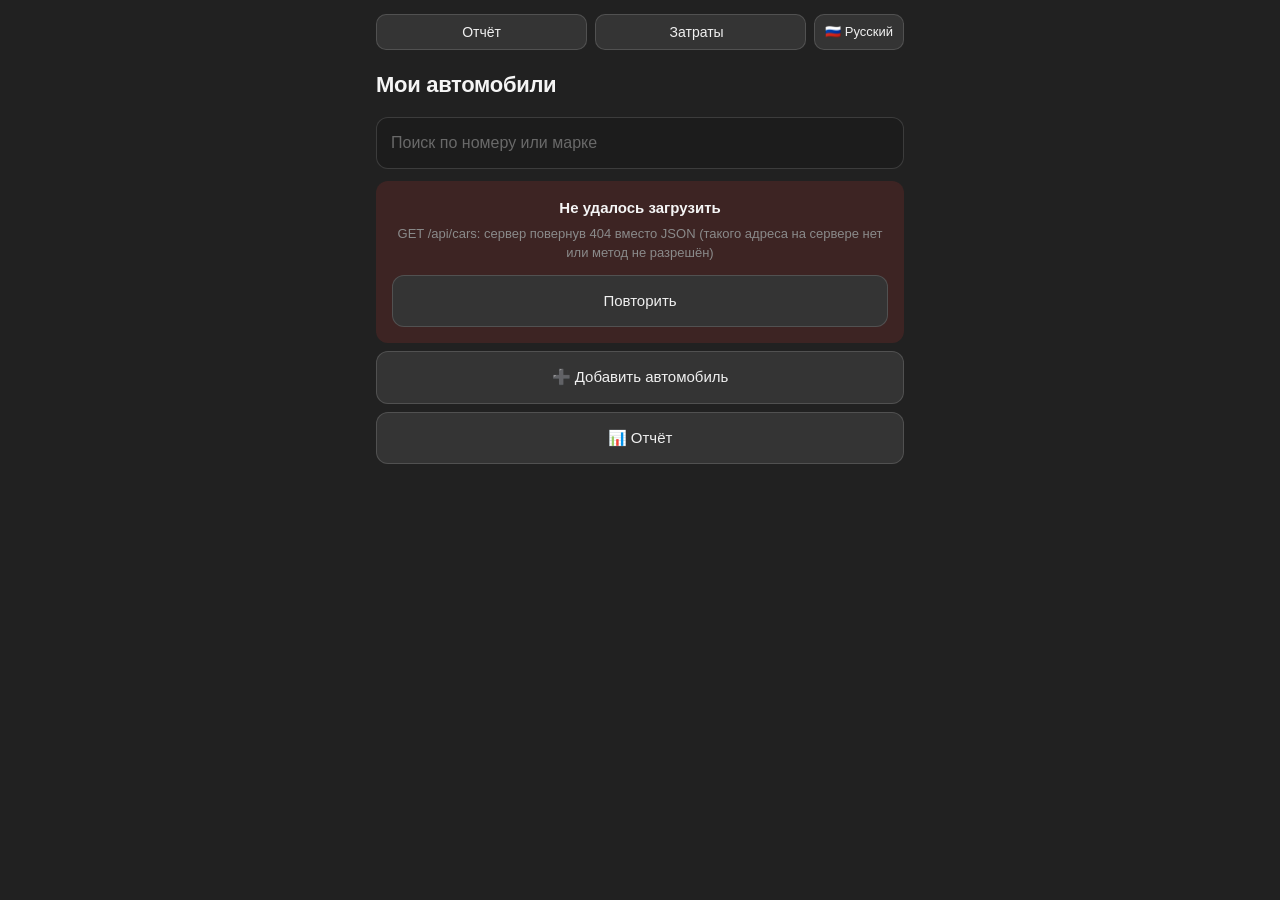
==== app/static/index.html @ d217a8e8 "Добавь перевод интерфейса Mini App на украинский В Mini App появился переключатель языка: кнопка в ш" ====
<!DOCTYPE html>
<html lang="ru">
<head>
<meta charset="utf-8">
<meta name="viewport" content="width=device-width, initial-scale=1, maximum-scale=1, user-scalable=no, viewport-fit=cover">
<meta name="theme-color" content="#212121">
<title>Автомобили</title>
<script src="https://telegram.org/js/telegram-web-app.js"></script>
<script src="/static/i18n_dict.js"></script>
<script src="/static/i18n.js"></script>
<style>
  :root {
    --bg: #212121;
    --bg2: #0f0f0f;
    --text: #f5f5f5;
    --hint: #8a8a8a;
    --btn: #3ba3ec;
    --btn_text: #ffffff;
    --card: #2b2b2b;
    --danger: #e53935;
    --ok: #4caf50;
    --field: #1c1c1c;

    /* новые переменные (тему Telegram переопределяет из JS) */
    --text2: #b8b8b8;
    --line: rgba(255, 255, 255, .14);
    --chip: rgba(255, 255, 255, .08);
    --chip_text: #d3d3d3;
    --btn2: #343434;
    --btn2_text: #f0f0f0;
    --btn_faint: rgba(59, 163, 236, .25);
    --danger_soft: rgba(229, 57, 53, .14);
    --shadow: 0 1px 2px rgba(0, 0, 0, .28);
    --radius: 16px;
    --radius-sm: 12px;
    --maxw: 560px;
    color-scheme: dark;
  }
  html.tg-light { color-scheme: light; }
  html.tg-dark  { color-scheme: dark; }

  * { box-sizing: border-box; -webkit-tap-highlight-color: transparent; }
  body {
    margin: 0 auto; max-width: var(--maxw);
    padding: calc(14px + env(safe-area-inset-top)) 16px calc(32px + env(safe-area-inset-bottom));
    background: var(--bg); color: var(--text);
    font: 15px/1.5 -apple-system, BlinkMacSystemFont, "Segoe UI", Roboto, "Helvetica Neue", Arial, sans-serif;
    -webkit-font-smoothing: antialiased;
    overscroll-behavior-y: none;
    overflow-x: hidden;
  }
  /* Без задержки отклика на нажатие. */
  button, input, select, .car-card { touch-action: manipulation; }
  /* Двойной тап не увеличивает страницу: масштаб отключён. */
  html, body { touch-action: manipulation; }

  /* Полоска загрузки сверху: пока идёт запрос — видно, что приложение ждёт. */
  .loadbar {
    position: fixed; top: 0; left: 0; right: 0; height: 3px; z-index: 80;
    background: var(--btn); opacity: 0; pointer-events: none;
    transition: opacity .15s ease;
  }
  .loadbar.on { opacity: 1; animation: loadbar 1s ease-in-out infinite; }
  @keyframes loadbar {
    0% { transform: translateX(-70%); }
    100% { transform: translateX(70%); }
  }

  /* ---------- заголовки ---------- */
  h1 { font-size: 22px; font-weight: 700; letter-spacing: -.3px; margin: 2px 0 16px; }
  #screen-cars > h1 { margin-top: 18px; }
  h2 {
    font-size: 12px; font-weight: 600; letter-spacing: .6px; text-transform: uppercase;
    color: var(--hint); margin: 22px 0 10px;
  }
  .screen-sub { color: var(--hint); font-size: 13px; margin: -10px 0 14px; }

  /* ---------- карточки ---------- */
  .card {
    background: var(--card); border-radius: var(--radius); padding: 14px 16px;
    margin-bottom: 10px; box-shadow: var(--shadow);
  }
  .car-card { cursor: pointer; transition: opacity .12s ease, transform .12s ease; }
  .car-card:active { opacity: .85; transform: scale(.99); }
  /* Selectable rows in report screen (multi-select). */
  .r-row { cursor: pointer; user-select: none; }
  .r-row:hover { background: var(--background, #f0f0f5); }
  .r-check { flex-shrink: 0; width: 20px; text-align: center; color: var(--hint); font-size: 14px; }
  .r-row.on .r-check { color: var(--primary); }
  .car-row { display: flex; align-items: center; gap: 12px; }
  .car-main { flex: 1; min-width: 0; }
  .car-title {
    font-size: 17px; font-weight: 600; letter-spacing: -.2px;
    white-space: nowrap; overflow: hidden; text-overflow: ellipsis;
  }
  .car-sub { color: var(--hint); font-size: 13px; margin-top: 3px; }
  .car-arr { color: var(--hint); font-size: 22px; line-height: 1; flex: 0 0 auto; }
  #car-head .car-title { font-size: 20px; white-space: normal; }

  /* ---------- чипы ---------- */
  .chips { display: flex; flex-wrap: wrap; gap: 6px; margin-top: 10px; }
  /* Кнопки в карточке машины: скачать историю, заправить из бочки. */
  .car-actions { display: flex; flex-wrap: wrap; gap: 8px; margin-top: 12px; }
  .car-action {
    width: auto; flex: 1 1 140px; min-height: 42px; padding: 8px 12px;
    font-size: 14px; font-weight: 500;
  }
  .chip {
    background: var(--chip); color: var(--chip_text);
    font-size: 12.5px; line-height: 1.35; padding: 5px 10px;
    border-radius: 999px; white-space: nowrap;
  }
  .chip-accent { background: var(--btn); color: var(--btn_text); font-weight: 600; }

  /* ---------- кнопки ---------- */
  button {
    font: inherit; color: var(--btn_text); background: var(--btn);
    border: 0; border-radius: var(--radius-sm); padding: 14px 16px;
    cursor: pointer; width: 100%; font-weight: 500; min-height: 48px;
    transition: opacity .12s ease, transform .1s ease;
  }
  button:active { opacity: .8; }
  button.ghost { background: var(--btn2); color: var(--btn2_text); border: 1px solid var(--line); }
  button.danger { background: var(--danger); color: #ffffff; }
  button:disabled { opacity: .5; }
  .btn-primary {
    min-height: 52px; font-size: 16px; font-weight: 600; border-radius: 14px;
    box-shadow: 0 4px 14px rgba(0, 0, 0, .2);
  }
  .btn-secondary {
    background: var(--btn2); color: var(--btn2_text); border: 1px solid var(--line);
    min-height: 48px; font-weight: 500;
  }
  /* Маленькая кнопка «Отчёт» на главной: по размеру текста, слева. Зона нажатия чуть шире самой кнопки. */
  #btn-main-3 {
    position: relative; display: block; width: auto;
    min-height: 36px; padding: 6px 16px; margin: 0 0 12px;
    font-size: 14px; border-radius: 10px;
  }
  #btn-main-3::after { content: ""; position: absolute; inset: -4px; }
  /* Ряд верхних кнопок: «Отчёт» и «Затраты» стоят рядом и одинакового размера. */
  .top-row { display: flex; flex-wrap: nowrap; gap: 8px; margin: 0 0 12px; }
  .top-row #btn-main-3,
  .top-row #btn-costs {
    flex: 1 1 0; width: auto; min-width: 0; margin: 0;
    min-height: 36px; padding: 6px 16px; font-size: 14px; border-radius: 10px;
  }
  /* Кнопка смены языка: узкая, с флагом. */
  .top-row #btn-lang {
    flex: 0 0 auto; width: auto; min-width: 0; margin: 0;
    min-height: 36px; padding: 6px 10px; font-size: 13px; border-radius: 10px;
    white-space: nowrap;
  }
  #btn-main-3 { position: relative; display: block; }
  #btn-costs {
    position: relative; display: inline-flex; align-items: center;
    justify-content: center; gap: 8px;
  }
  #btn-costs::after { content: ""; position: absolute; inset: -4px; }
  #btn-costs .costs-amount {
    font-weight: 600; overflow: hidden; text-overflow: ellipsis; white-space: nowrap;
  }
  .back {
    display: inline-flex; align-items: center; gap: 6px;
    width: auto; min-height: 44px; padding: 6px 8px 6px 0; margin: 0 0 6px;
    background: transparent; color: var(--btn); font-size: 15px; font-weight: 500;
  }
  .back:active { opacity: .6; }

  /* ---------- нижние кнопки экрана бочки ---------- */
  .barrel-bottom {
    display: flex; flex-wrap: wrap; gap: 8px; margin-top: 12px;
  }
  .barrel-bottom button { flex: 1 1 160px; width: auto; }

  /* Разъединяем нижние кнопки экрана: между «➕ Добавить» и «📊 Отчёт» */
  #screen-cars > button:first-of-type,
  #screen-cars > button:last-of-type {
    margin-top: 8px;
  }

  /* ---------- меню внутри машины ---------- */
  .menu-btn {
    display: flex; align-items: center; gap: 12px; width: 100%;
    min-height: 56px; background: var(--card); color: var(--text); text-align: left;
    padding: 9px 14px; margin-bottom: 8px; border-radius: var(--radius-sm);
    box-shadow: var(--shadow);
  }
  .menu-btn .ico {
    flex: 0 0 auto; width: 38px; height: 38px; border-radius: 11px;
    display: flex; align-items: center; justify-content: center;
    font-size: 19px; background: var(--chip);
  }
  .menu-btn .txt { flex: 1; font-size: 16px; font-weight: 500; }
  .menu-btn .arr { color: var(--hint); font-size: 20px; line-height: 1; }

  /* ---------- формы ---------- */
  label {
    display: block; color: var(--hint); font-size: 13px; font-weight: 500;
    margin: 14px 0 6px;
  }
  .card > label:first-child, #form-fields > label:first-child { margin-top: 0; }
  input, select, textarea {
    width: 100%; font: inherit; font-size: 16px; color: var(--text);
    background: var(--field); border: 1px solid var(--line);
    border-radius: var(--radius-sm); padding: 13px 14px; min-height: 48px;
    -webkit-appearance: none; appearance: none;
  }
  /* Чекбоксы: общий стиль input гасит галочку — возвращаем её. */
  input[type="checkbox"] {
    -webkit-appearance: auto; appearance: auto;
    width: 20px; height: 20px; min-height: 20px; padding: 0; margin: 0;
    background: transparent; border: 0; border-radius: 0;
    accent-color: var(--btn);
  }
  /* Чекбокс оплаты отчёта: чёрный квадрат с акцентной рамкой, как у всего UI. */
  .paid-check {
    display: inline-flex; align-items: center; justify-content: center;
    width: 22px; height: 22px; min-height: 22px;
    margin: 0 8px 0 0;
    cursor: pointer;
  }
  .paid-check input {
    -webkit-appearance: none; appearance: none;
    width: 22px; height: 22px; min-height: 22px;
    margin: 0; padding: 0;
    background: var(--card);
    border: 1.5px solid var(--line);
    border-radius: 6px;
    cursor: pointer;
    position: relative;
    transition: border-color .15s, background .15s;
  }
  .paid-check input:hover { border-color: var(--btn); }
  .paid-check input:checked {
    background: var(--btn);
    border-color: var(--btn);
  }
  .paid-check input:checked::after {
    content: "";
    position: absolute;
    left: 5px; top: 1px;
    width: 6px; height: 11px;
    border: solid #fff;
    border-width: 0 2px 2px 0;
    transform: rotate(45deg);
  }
  .mileage-inline { font-weight: 600; color: var(--text); }
  textarea { resize: vertical; line-height: 1.45; }
  input::placeholder, textarea::placeholder { color: var(--hint); opacity: .7; }
  input:focus, select:focus, textarea:focus {
    outline: none; border-color: var(--btn); box-shadow: 0 0 0 3px var(--btn_faint);
  }
  /* Видимая рамка при наведении с клавиатуры. */
  button:focus-visible, .back:focus-visible {
    outline: 2px solid var(--btn); outline-offset: 2px;
  }
  input[type="date"] { min-height: 48px; }
  /* Убираем стандартные стрелочки у числовых полей — свои кнопки «−/＋» удобнее. */
  input[type=number]::-webkit-outer-spin-button,
  input[type=number]::-webkit-inner-spin-button { -webkit-appearance: none; margin: 0; }
  input[type=number] { -moz-appearance: textfield; appearance: textfield; }
  select {
    background-image: url("data:image/svg+xml,%3Csvg xmlns='http://www.w3.org/2000/svg' viewBox='0 0 24 24' fill='none' stroke='%238a8a8a' stroke-width='2' stroke-linecap='round' stroke-linejoin='round'%3E%3Cpolyline points='6 9 12 15 18 9'/%3E%3C/svg%3E");
    background-repeat: no-repeat; background-position: right 14px center;
    background-size: 18px; padding-right: 44px;
  }
  .hint { color: var(--hint); font-size: 13px; margin-top: 6px; }
  .total { color: var(--hint); font-size: 13px; margin-top: 8px; }
  .err { color: var(--danger); font-size: 13px; margin-top: 10px; }

  /* ---------- переключатель (сегменты) ---------- */
  .switch {
    display: flex; gap: 4px; margin-top: 16px; padding: 4px;
    background: var(--field); border-radius: var(--radius-sm);
  }
  .switch button {
    flex: 1; min-height: 40px; padding: 9px 8px; border-radius: 9px;
    background: transparent; color: var(--hint); font-weight: 500;
  }
  .switch button.on { background: var(--btn); color: var(--btn_text); }

  /* ---------- история ---------- */
  .hist-total {
    display: flex; align-items: baseline; justify-content: space-between; gap: 12px;
    padding: 2px 0 12px; margin-bottom: 2px; border-bottom: 1px solid var(--line);
  }
  .hist-total-label { color: var(--hint); font-size: 14px; }
  .hist-total-sum { font-size: 19px; font-weight: 700; white-space: nowrap; }
  .item { border-bottom: 1px solid var(--line); padding: 12px 0; }
  .item:last-child { border-bottom: 0; }
  .item-top { display: flex; justify-content: space-between; align-items: baseline; gap: 12px; }
  .item-title { font-weight: 500; font-size: 15px; }
  .item-sum { white-space: nowrap; font-weight: 600; }
  .item-sub { color: var(--hint); font-size: 12.5px; margin-top: 3px; }
  .report-item { border-bottom: 1px solid var(--line); padding: 12px 0; }
  .report-item:last-child { border-bottom: 0; }
  .report-item-top { display: flex; align-items: center; gap: 10px; }
  .r-check { flex: 0 0 auto; width: 22px; height: 22px; min-height: 22px; text-align: center; color: var(--ok); font-size: 15px; font-weight: 700; }
  .r-check.pending { color: var(--hint); }
  .report-main { flex: 1; min-width: 0; }
  .report-driver { font-weight: 500; font-size: 15px; }
  .report-meta { color: var(--hint); font-size: 12.5px; margin-top: 3px; }

  /* ---------- поле суммы с шагом «−/＋» ---------- */
  .money-row { display: flex; align-items: stretch; gap: 8px; }
  .money-row input { flex: 1 1 auto; min-width: 0; }
  .step-btn {
    flex: 0 0 auto; width: 56px; min-height: 48px; padding: 0;
    background: var(--chip); color: var(--text2);
    border: 1px solid var(--line); border-radius: var(--radius-sm);
    font-size: 22px; line-height: 1; font-weight: 600;
  }
  .step-btn:active { opacity: .7; }

  /* ---------- каталог работ ---------- */
  .cat-toggle {
    display: flex; align-items: center; gap: 8px; cursor: pointer;
    color: var(--text2); font-size: 14px; font-weight: 500; margin: 0 0 8px;
  }
  .cat-toggle input {
    flex: 0 0 auto; width: 20px; height: 20px; min-height: 20px; padding: 0;
    accent-color: var(--btn);
  }
  #catalog-box {
    background: var(--field); border: 1px solid var(--line);
    border-radius: var(--radius-sm); padding: 10px 12px; margin-bottom: 4px;
  }
  .cat-list {
    max-height: 320px; overflow-y: auto; margin-top: 6px;
    scrollbar-width: thin; scrollbar-color: var(--line) transparent;
  }
  .cat-list::-webkit-scrollbar { width: 6px; }
  .cat-list::-webkit-scrollbar-track { background: transparent; }
  .cat-list::-webkit-scrollbar-thumb {
    background: var(--line); border-radius: 3px;
  }
  .cat-list::-webkit-scrollbar-thumb:hover { background: var(--hint); }

/* ---------- выпадающий список подсказок (combobox) для «Что делали» ---------- */
.autocomplete-wrap {
  position: relative;
}
.autocomplete-dropdown {
  position: absolute;
  top: 100%; left: 0; right: 0;
  z-index: 30;
  margin-top: 6px;
  background: var(--card);
  border: 1px solid var(--line);
  border-radius: var(--radius-sm);
  box-shadow: 0 8px 28px rgba(0, 0, 0, .45);
  max-height: 240px;
  overflow-y: auto;
  overflow-x: hidden;
  padding: 4px 0;
  opacity: 0;
  visibility: hidden;
  transform: translateY(-4px);
  transition: opacity .15s ease, transform .15s ease, visibility .15s;
  scrollbar-width: thin;
  scrollbar-color: var(--line) transparent;
}
.autocomplete-dropdown.open {
  opacity: 1;
  visibility: visible;
  transform: translateY(0);
}
.autocomplete-dropdown::-webkit-scrollbar { width: 6px; }
.autocomplete-dropdown::-webkit-scrollbar-track { background: transparent; }
.autocomplete-dropdown::-webkit-scrollbar-thumb {
  background: var(--line); border-radius: 3px;
}
.autocomplete-dropdown::-webkit-scrollbar-thumb:hover { background: var(--hint); }
.autocomplete-item {
  display: block; width: 100%; text-align: left;
  padding: 11px 14px; font: inherit; font-size: 16px;
  color: var(--text); background: transparent; border: 0; border-radius: 0;
  cursor: pointer; -webkit-tap-highlight-color: transparent;
}
.autocomplete-item:hover,
.autocomplete-item[aria-selected="true"] {
  background: var(--chip);
}
.autocomplete-item mark {
  background: var(--btn_faint); color: var(--text);
  border-radius: 3px; padding: 0 1px;
}
.autocomplete-empty {
  padding: 14px; color: var(--hint); font-size: 14px; text-align: center;
}

/* ---------- Общий combobox (.combo): Водитель, Заказчик, «Что делали» ---------- */
.combo { position: relative; display: block; width: 100%; }
.combo input[role="combobox"] { padding-right: 56px; }
.combo-row { display: flex; gap: 14px; align-items: stretch; margin-top: 8px; position: relative; }
.combo-row label { flex: 0 0 86px; line-height: 1.6; color: var(--text2); font-size: 13px; }
.combo-row .combo, .combo-row .datefield { flex: 1 1 auto; min-width: 0; width: auto; }
.combo-row > input { flex: 1 1 auto; min-width: 0; width: auto; }
.combo input[role="combobox"], .datefield input[type="text"] { text-overflow: ellipsis; }
.combo-arrow {
  position: absolute; top: 1px; bottom: 1px; right: 1px;
  width: 48px; min-height: 0; padding: 0;
  background: var(--chip); color: var(--text2);
  border: 0; border-radius: 0 calc(var(--radius-sm) - 1px) calc(var(--radius-sm) - 1px) 0;
  font-size: 16px; line-height: 1; cursor: pointer;
}
.combo.open .combo-arrow { color: var(--btn); }

/* ---------- поле даты и календарь ---------- */
.datefield { position: relative; display: block; width: 100%; }
.datefield input[type="text"] { cursor: pointer; padding-right: 56px; caret-color: transparent; }
.datefield-btn {
  position: absolute; top: 1px; bottom: 1px; right: 1px;
  width: 48px; min-height: 0; padding: 0;
  background: var(--chip); color: var(--text2);
  border: 0; border-radius: 0 calc(var(--radius-sm) - 1px) calc(var(--radius-sm) - 1px) 0;
  display: flex; align-items: center; justify-content: center; cursor: pointer;
}
.datefield.open .datefield-btn { color: var(--btn); }
.datefield-btn svg { width: 20px; height: 20px; }
.cal {
  position: absolute; top: 100%; left: 0; right: 0; z-index: 30;
  margin-top: 6px; padding: 10px;
  background: var(--card); border: 1px solid var(--line);
  border-radius: var(--radius-sm); box-shadow: 0 8px 28px rgba(0, 0, 0, .45);
  opacity: 0; visibility: hidden; pointer-events: none; transform: translateY(-4px);
  transition: opacity .15s ease, transform .15s ease, visibility .15s;
}
.cal.open { opacity: 1; visibility: visible; pointer-events: auto; transform: translateY(0); }
.cal-head { display: flex; align-items: center; justify-content: space-between; margin-bottom: 6px; }
.cal-title { font-size: 15px; font-weight: 600; }
.cal-nav {
  width: 44px; min-height: 44px; padding: 0;
  background: transparent; color: var(--btn); font-size: 22px; line-height: 1;
}
.cal-nav:disabled { color: var(--hint); opacity: .4; }
.cal-grid { display: grid; grid-template-columns: repeat(7, 1fr); gap: 2px; text-align: center; }
.cal-dow { color: var(--hint); font-size: 12px; padding: 4px 0; }
.cal-day {
  width: 100%; min-height: 40px; padding: 0;
  background: transparent; color: var(--text);
  border: 1px solid transparent; border-radius: 10px;
  font-size: 15px; font-weight: 400;
}
.cal-day:hover { background: var(--chip); }
.cal-day.today { border-color: var(--btn); }
.cal-day.sel, .cal-day.sel:hover { background: var(--btn); color: var(--btn_text); font-weight: 600; }
.cal-day:disabled { color: var(--hint); opacity: .35; background: transparent; cursor: default; }
.combo-arrow:active { opacity: .7; }

/* Сам список: поверх контента, форму вниз не сдвигает. */
.suggest-list {
  position: absolute; top: 100%; left: 0; right: 0; z-index: 30;
  margin-top: 6px;
  background: var(--card);
  border: 1px solid var(--line);
  border-radius: var(--radius-sm);
  box-shadow: 0 8px 28px rgba(0, 0, 0, .45);
  overflow: hidden;
  opacity: 0; visibility: hidden; pointer-events: none;
  transform: translateY(-4px);
  transition: opacity .15s ease, transform .15s ease, visibility .15s;
}
.suggest-list.open {
  opacity: 1; visibility: visible; pointer-events: auto;
  transform: translateY(0);
}
/* Прокручивается только эта часть: пункт «+ Добавить» снизу всегда на виду. */
.suggest-items {
  max-height: 188px; overflow-y: auto; overflow-x: hidden;
  padding: 4px 0; overscroll-behavior: contain;
  scrollbar-width: thin; scrollbar-color: var(--line) transparent;
}
.suggest-items::-webkit-scrollbar { width: 6px; }
.suggest-items::-webkit-scrollbar-track { background: transparent; }
.suggest-items::-webkit-scrollbar-thumb { background: var(--line); border-radius: 3px; }
.suggest-items::-webkit-scrollbar-thumb:hover { background: var(--hint); }
.suggest-item {
  display: flex; align-items: center;
  min-height: 44px; padding: 10px 14px;
  font-size: 16px; color: var(--text);
  cursor: pointer; user-select: none;
}
.suggest-item:hover, .suggest-item.active { background: var(--chip); }
.suggest-item mark {
  background: var(--btn_faint); color: var(--text);
  border-radius: 3px; padding: 0 1px;
}
.suggest-empty { padding: 14px; color: var(--hint); font-size: 14px; text-align: center; }
.suggest-footer { border-top: 1px solid var(--line); background: var(--card); }
.suggest-add {
  display: block; width: 100%; min-height: 48px; padding: 0 14px;
  border: 0; border-radius: 0; background: transparent;
  color: var(--btn); text-align: left; font-size: 15px; font-weight: 600;
}
.suggest-add:hover, .suggest-add:active { background: var(--chip); }
.suggest-add-inline { display: flex; align-items: center; gap: 8px; padding: 8px; }
.suggest-add-input { flex: 1 1 auto; min-width: 0; }
.btn-save-add { flex: 0 0 auto; width: auto; min-height: 48px; padding: 0 14px; }
.btn-cancel-add {
  flex: 0 0 auto; width: 48px; min-height: 48px; padding: 0;
  background: var(--btn2); color: var(--btn2_text); border: 1px solid var(--line);
}

  .cat-item {
    display: flex; align-items: flex-start; gap: 10px;
    padding: 14px 12px; border-bottom: 1px solid var(--line);
    box-sizing: border-box; width: 100%;
    border-radius: 0; min-height: 58px;
  }
  .cat-item:last-child { border-bottom: 0; }
  .cat-item input {
    flex: 0 0 auto; width: 20px; height: 20px; min-height: 20px; padding: 0;
    margin-top: 2px; accent-color: var(--btn);
  }
  .cat-item-main { flex: 1; min-width: 0; }
  .cat-item-title { font-size: 14.5px; font-weight: 500; cursor: pointer; }
  .cat-item-detail { color: var(--hint); font-size: 12.5px; margin-top: 3px; }

  /* ---------- бочка ---------- */
  .barrel-title { font-size: 17px; font-weight: 600; margin-bottom: 10px; }
  .barrel-card .menu-btn { background: var(--chip); margin-bottom: 0; }
  .barrel-card .menu-btn + .menu-btn { margin-top: 8px; }
  .menu-btn .barrel-left {
    flex: 0 0 auto; margin-top: 0; white-space: nowrap;
  }
  .barrel-part { margin-bottom: 16px; }
  .barrel-part:last-child { margin-bottom: 0; }
  .barrel-part-head {
    display: flex; align-items: baseline; justify-content: space-between; gap: 12px;
    padding-bottom: 6px; border-bottom: 1px solid var(--line);
  }
  .barrel-part-title { font-weight: 600; font-size: 15px; }
  .barrel-part-sum { font-weight: 600; font-size: 15px; white-space: nowrap; }
  .barrel-part-sub { color: var(--hint); font-size: 12.5px; margin: 4px 0 2px; }

  /* ---------- SVG бочка ---------- */
  .barrel-visual {
    display: flex; justify-content: center; margin: 12px 0 4px;
  }
  .barrel-visual svg { display: block; }

  /* ---------- состояния ---------- */
  .empty { color: var(--hint); text-align: center; padding: 34px 12px; }
  .empty-ico { font-size: 30px; display: block; margin-bottom: 8px; }
  .empty-title { color: var(--text); font-size: 15px; font-weight: 600; margin-bottom: 4px; }
  .empty-sub { font-size: 13px; }
  .state-error {
    background: var(--danger_soft); border-radius: var(--radius-sm);
    padding: 16px; text-align: center;
  }
  .state-error-title { font-size: 15px; font-weight: 600; margin-bottom: 4px; }
  .state-error-text { color: var(--hint); font-size: 13px; margin-bottom: 12px; }
  .spin {
    display: flex; flex-direction: column; align-items: center; gap: 12px;
    color: var(--hint); padding: 36px 12px; font-size: 14px;
  }
  .spinner {
    width: 24px; height: 24px; border-radius: 50%;
    border: 2px solid var(--line); border-top-color: var(--btn);
    animation: spin .8s linear infinite;
  }
  /* Спиннер прямо в кнопке: пока идёт сохранение. */
  .spinner.light {
    display: inline-block; vertical-align: middle;
    width: 16px; height: 16px; border-width: 2px;
    border-color: rgba(255, 255, 255, .35); border-top-color: #fff;
  }
  button:disabled { opacity: .7; }
  @keyframes spin { to { transform: rotate(360deg); } }
  @media (prefers-reduced-motion: reduce) {
    .spinner { animation: none; }
    * { transition-duration: .01ms !important; }
    .car-card:active, button:active { transform: none; }
  }

  .hidden { display: none !important; }

  /* ---------- поиск ---------- */
  .search {
    position: relative; display: flex; align-items: center; margin-bottom: 12px;
  }
  .search input {
    padding-right: 46px; background: var(--field);
  }
  .search-clear {
    position: absolute; right: 6px; width: 36px; height: 36px; min-height: 36px;
    padding: 0; border-radius: 10px; background: transparent; color: var(--hint);
    font-size: 20px; line-height: 1; display: none;
  }
  .search-clear.on { display: block; }
  .search-clear:active { opacity: .6; }

  /* ---------- статистика ---------- */
  .stats {
    display: grid; grid-template-columns: repeat(2, 1fr); gap: 8px;
  }
  .stat {
    background: var(--chip); border-radius: var(--radius-sm); padding: 10px 12px;
    min-width: 0;
  }
  .stat-label { color: var(--hint); font-size: 12px; margin-bottom: 2px; }
  .stat-value { font-size: 16px; font-weight: 600; letter-spacing: -.2px; }
  .stat-value.small { font-size: 14px; }

  /* ---------- удаление ---------- */
  .item-del {
    flex: 0 0 auto; width: 36px; height: 36px; min-height: 36px; padding: 0;
    border-radius: 10px; background: var(--danger_soft); color: var(--danger);
    font-size: 18px; line-height: 1; margin-left: 8px;
  }
  .btn-danger-ghost {
    margin-top: 18px; background: var(--danger_soft); color: var(--danger);
    border: 1px solid transparent; min-height: 48px; font-weight: 500;
  }

  /* ---------- модалка подтверждения ---------- */
  .modal {
    position: fixed; inset: 0; z-index: 60;
    display: flex; align-items: center; justify-content: center;
    padding: 20px; background: rgba(0, 0, 0, .5);
    overscroll-behavior: contain;
  }
  .modal-card {
    width: 100%; max-width: 380px; background: var(--card);
    border-radius: var(--radius); padding: 20px;
    box-shadow: 0 12px 40px rgba(0, 0, 0, .4);
  }
  .modal-title { font-size: 17px; font-weight: 600; margin-bottom: 6px; }
  .modal-text { color: var(--hint); font-size: 14px; margin-bottom: 18px; white-space: pre-line; }
  .modal-actions { display: flex; gap: 8px; }
  .modal-actions button { flex: 1; min-height: 48px; }

  /* ---------- выбор, что скачать ---------- */
  .picker-list {
    display: flex; flex-direction: column; gap: 8px;
    max-height: 52vh; overflow-y: auto; margin-bottom: 16px;
  }
  .picker-list button {
    width: 100%; text-align: left; justify-content: flex-start;
  }


  /* ---------- тост ---------- */
  .toast {
    position: fixed; left: 50%; bottom: calc(22px + env(safe-area-inset-bottom));
    transform: translateX(-50%) translateY(8px);
    background: var(--card); color: var(--text); border: 1px solid var(--line);
    padding: 12px 18px; border-radius: 14px; box-shadow: 0 6px 24px rgba(0, 0, 0, .3);
    max-width: 88%; text-align: center; z-index: 50; opacity: 0;
    transition: opacity .18s ease, transform .18s ease; pointer-events: none;
    font-size: 14px;
  }
  .toast.show { opacity: 1; transform: translateX(-50%) translateY(0); }
/* --- Фильтры на экране "Все отчёты" --- */
.filters-bar { padding: 8px 0; margin: 0 0 12px; }
.filter-row { display: flex; flex-wrap: wrap; gap: 8px; align-items: center; }
.filter-label { color: var(--hint); font-size: 12px; font-weight: 500; margin-right: 4px; white-space: nowrap; }
.filter-select { flex: 1; min-width: 120px; }
.show-paid-row { display: flex; align-items: center; margin-top: 10px; color: var(--hint); font-size: 14px; cursor: pointer; user-select: none; }
.report-item.is-paid .report-main { opacity: .55; }
@media (max-width: 400px) {
  .filter-row { flex-direction: column; gap: 4px; }
  .filter-label { margin-bottom: 2px; }
}
</style>
</head>
<body>

<div id="loadbar" class="loadbar" aria-hidden="true"></div>

<div id="screen-cars">
  <div class="top-row">
    <button class="btn-secondary" id="btn-main-3" onclick="openReportFromMain()">Отчёт</button>
    <button class="btn-secondary" id="btn-costs" onclick="showCosts()">
      <span>Затраты</span><span class="costs-amount" id="costs-amount"></span>
    </button>
    <button class="btn-secondary" id="btn-lang" type="button">🇷🇺 Русский</button>
  </div>
  <div id="barrel-box"></div>
  <h1>Мои автомобили</h1>
  <div class="search">
    <input id="car-search" name="search" type="search" inputmode="search"
           autocomplete="off" spellcheck="false" aria-label="Поиск машин"
           placeholder="Поиск по номеру или марке" oninput="onSearchInput()">
    <button class="search-clear" id="search-clear" type="button" aria-label="Очистить поиск"
            onclick="clearSearch()">✕</button>
  </div>
  <div id="cars-list" role="status" aria-live="polite"></div>
  <button class="btn-secondary" id="btn-main-1" onclick="showAddCar()">➕ Добавить автомобиль</button>
  <button class="btn-secondary" id="btn-main-2" onclick="showReport()">📊 Отчёт</button>
</div>

<div id="screen-car" class="hidden">
  <button class="back" onclick="backToCars()">← Назад к списку</button>
  <div class="card" id="car-head"></div>
  <div class="card" id="car-stats" role="status" aria-live="polite"></div>
  <h2>Добавить</h2>
  <button class="menu-btn" onclick="showFuelForm()">
    <span class="ico">⛽</span><span class="txt">Заправку</span><span class="arr">›</span>
  </button>
  <button class="menu-btn" onclick="showServiceForm()">
    <span class="ico">🔧</span><span class="txt">Обслуживание</span><span class="arr">›</span>
  </button>
  <button class="menu-btn" onclick="showMileageForm()">
    <span class="ico">📏</span><span class="txt">Пробег</span><span class="arr">›</span>
  </button>
  <button class="menu-btn" id="car-fill-barrel" onclick="showBarrelFillForCar()">
    <span class="ico">🛢</span><span class="txt">Заправить из бочки</span><span class="arr">›</span>
  </button>
  <button class="menu-btn" onclick="showPlateForm()">
    <span class="ico">🔤</span><span class="txt">Изменить номер</span><span class="arr">›</span>
  </button>
  <h2>История</h2>
  <button class="menu-btn" onclick="showFuelHistory()">
    <span class="ico">⛽</span><span class="txt">Заправки</span><span class="arr">›</span>
  </button>
  <button class="menu-btn" onclick="showServiceHistory()">
    <span class="ico">🔧</span><span class="txt">Обслуживание</span><span class="arr">›</span>
  </button>
  <button class="btn-secondary" id="car-download-history"
          onclick="downloadCarHistory()">⬇️ Скачать историю машины</button>
  <button class="btn-danger-ghost" onclick="askDeleteCar()">🗑 Удалить машину</button>
</div>

<div id="screen-form" class="hidden">
  <button class="back" onclick="backToCar()">← Назад</button>
  <h1 id="form-title"></h1>
  <div class="card">
    <div id="form-fields"></div>
    <div class="err" id="form-error" role="alert"></div>
    <button class="btn-primary" style="margin-top:18px" id="form-save" onclick="saveForm()">Сохранить</button>
  </div>
</div>

<div id="screen-history" class="hidden">
  <button class="back" onclick="backToCar()">← Назад</button>
  <h1 id="history-title"></h1>
  <div class="card" id="history-body" role="status" aria-live="polite"></div>
</div>

<div id="screen-addcar" class="hidden">
  <button class="back" onclick="backToCars()">← Назад</button>
  <h1>Новый автомобиль</h1>
  <div class="card">
    <label for="ac-model">Марка и модель</label>
    <input id="ac-model" name="model" autocomplete="off" placeholder="например: Toyota Camry">
    <label for="ac-plate">Госномер</label>
    <input id="ac-plate" name="plate" autocomplete="off" maxlength="10"
           placeholder="например: АА 1111 АА" oninput="maskPlate(this)">
    <label for="ac-mileage">Пробег, км</label>
    <input id="ac-mileage" name="mileage" type="number" inputmode="numeric"
           autocomplete="off" placeholder="например: 100000">
    <div class="err" id="ac-error" role="alert"></div>
    <button class="btn-primary" style="margin-top:18px" id="ac-save" onclick="saveCar()">Добавить</button>
  </div>
</div>

<div id="screen-barrel" class="hidden">
  <button class="back" onclick="backToCars()">← Назад к списку</button>
  <h1 id="barrel-title">Дизель</h1>
  <div class="barrel-visual">
    <svg id="barrel-svg" viewBox="0 0 200 240" width="160" height="192" xmlns="http://www.w3.org/2000/svg">
      <defs>
        <linearGradient id="dieselGrad" x1="0" y1="0" x2="0" y2="1">
          <stop offset="0%" stop-color="#4fc3f7"/>
          <stop offset="100%" stop-color="#0277bd"/>
        </linearGradient>
        <linearGradient id="petrolGrad" x1="0" y1="0" x2="0" y2="1">
          <stop offset="0%" stop-color="#66bb6a"/>
          <stop offset="100%" stop-color="#2e7d32"/>
        </linearGradient>
      </defs>
      <g stroke="currentColor" stroke-width="4" fill="none">
        <ellipse cx="100" cy="35" rx="65" ry="20"/>
        <path d="M35 35 L35 195 Q35 215 55 215 L145 215 Q165 215 165 195 L165 35"/>
        <ellipse cx="100" cy="195" rx="65" ry="20"/>
      </g>
      <g stroke="currentColor" stroke-width="3" fill="none" opacity="0.5">
        <line x1="35" y1="80" x2="165" y2="80"/>
        <line x1="35" y1="130" x2="165" y2="130"/>
      </g>
      <g id="barrel-fuel">
        <ellipse cx="100" cy="195" rx="55" ry="16" fill="url(#dieselGrad)" opacity="0.9"/>
        <rect x="45" y="55" width="110" height="140" fill="url(#dieselGrad)" opacity="0.9"/>
        <ellipse cx="100" cy="55" rx="55" ry="16" fill="url(#dieselGrad)" opacity="0.9"/>
      </g>
      <g stroke="currentColor" stroke-width="4" fill="none">
        <path d="M165 60 L190 60 L190 40 L210 40"/>
      </g>
    </svg>
  </div>
  <div class="card">
    <div class="stat-value" id="barrel-balance">В бочке: —</div>
  </div>
  <div class="card hidden" id="barrel-fill-card">
    <div class="barrel-part-title">⛽ Заправка машины из бочки</div>
    <div class="hint" id="b-plate-label">Машина: —</div>
    <label for="b-fuel-type">Топливо</label>
    <select id="b-fuel-type">
      <option value="diesel">Дизель</option>
      <option value="petrol">Бензин</option>
    </select>
    <label for="b-liters">Сколько литров</label>
    <input id="b-liters" name="liters" type="number" inputmode="decimal" step="0.01"
           autocomplete="off" placeholder="например: 30…">
    <div class="err" id="barrel-error" role="alert"></div>
    <button class="btn-primary" id="b-fill" style="margin-top:14px"
            onclick="saveBarrel('fill')">⛽ Заправить авто</button>
  </div>
  <div class="card" id="barrel-amount-card">
    <div class="barrel-part-title">🛢 Пополнение и убавление</div>
    <label for="b-amount">Сколько литров</label>
    <input id="b-amount" name="amount" type="number" inputmode="decimal" step="0.01"
           autocomplete="off" placeholder="например: 50…">
    <div class="err" id="barrel-error-amount" role="alert"></div>
    <button class="btn-primary" id="b-add" style="margin-top:14px"
            onclick="saveBarrel('add')">➕ Пополнение</button>
    <button class="btn-secondary" id="b-sub" style="margin-top:8px"
            onclick="saveBarrel('sub')">➖ Убавление</button>
    <div class="hint">«Убавление» отнимает столько литров, сколько указано в поле. Например, ошиблись в числе — отнимите лишнее.</div>
  </div>
  <h2>История</h2>
  <div class="card" id="barrel-history" role="status" aria-live="polite"></div>
  <div class="barrel-bottom">
    <button class="btn-secondary hidden" id="b-download-history"
            onclick="downloadBarrelHistory()">⬇️ Скачать историю бочки</button>
    <button class="btn-secondary danger hidden" id="b-clear-history"
            onclick="askClearBarrel()">🗑 Очистить историю бочки</button>
  </div>
</div>

<div id="screen-report" class="hidden">
  <button class="back" onclick="backToCars()">← Назад к списку</button>
  <h1>📊 Отчёт по машинам</h1>
  <div class="card" id="report-summary"></div>
  <h2>Бочка</h2>
  <div class="card" id="report-barrel"></div>
  <div class="barrel-bottom">
    <button class="btn-secondary" onclick="downloadReportText()">⬇️ Скачать отчёт (текст)</button>
    <button class="btn-secondary" onclick="refreshReport()">🔄 Обновить</button>
  </div>
</div>

<div id="screen-costs" class="hidden">
  <button class="back" onclick="backToCars()">← Назад к списку</button>
  <h1>💸 Затраты за месяц</h1>
  <div class="card" id="costs-summary"></div>
  <h2>По машинам</h2>
  <div class="card" id="costs-cars"></div>
</div>

<div id="screen-report-form" class="hidden">
  <button class="back" onclick="backToReports()">← Назад</button>
  <h1>Отчёт</h1>
  <div class="card">
    <div id="report-form-fields"></div>
  </div>
</div>

<div id="screen-reports-list" class="hidden">
  <button class="back" onclick="backToCars()">← Назад</button>
  <h1>Все отчёты</h1>
  <div class="filters-bar">
    <div class="filter-row">
      <label class="filter-label" for="filter-time">Час</label>
      <select id="filter-time" class="filter-select">
        <option value="7">1 неделя</option>
        <option value="14">2 недели</option>
        <option value="21">3 недели</option>
        <option value="30">1 месяц</option>
        <option value="60" selected>2 месяца</option>
      </select>
      <label class="filter-label" for="filter-driver">Водитель</label>
      <select id="filter-driver" class="filter-select">
        <option value="all">Все</option>
      </select>
    </div>
    <label class="show-paid-row"><span class="paid-check"><input type="checkbox" id="filter-show-paid"></span>Показать оплаченные</label>
  </div>
  <div id="reports-list-body" class="card" role="status" aria-live="polite"></div>
  <div class="filters-bar" style="margin-top:12px; border-top: 1px solid var(--line); padding-top: 8px;">
    <div class="stat">Всього: <span id="reports-count">0</span> отчётов, суммарно: <span id="total-mileage">0</span> км</div>
  </div>
  <button class="btn-secondary" style="margin-top:12px" onclick="downloadAllReports()">⬇️ Скачать все отчёты</button>
  <div class="hint">Оплаченные отчёты исчезают из списка, но остаются в архиве и попадают в файл.</div>

  <div id="report-drivers-list"></div>
  <div id="report-customers-list"></div>
</div>

<div class="modal hidden" id="modal" role="dialog" aria-modal="true" aria-labelledby="modal-title">
  <div class="modal-card">
    <div class="modal-title" id="modal-title"></div>
    <div class="modal-text" id="modal-text"></div>
    <div class="modal-actions">
      <button class="btn-secondary" onclick="closeModal()">Отмена</button>
      <button class="btn-primary" id="modal-yes" onclick="modalYes()">Удалить</button>
    </div>
  </div>
</div>

<div class="toast" id="toast" role="status" aria-live="polite"></div>

<script>
const tg = window.Telegram && window.Telegram.WebApp ? window.Telegram.WebApp : null;
if (tg) { tg.ready(); tg.expand(); }

// Токен авторизации: Telegram передаёт его при открытии приложения.
const INIT_DATA = (tg && tg.initData) || "";
let currentCar = null;
let currentCarPlate = "";  // госномер открытой машины (для формы правки номера)
let formKind = "";
let historyRequest = null; // последний запрос истории — для кнопки «Повторить»

// ---------- тема Telegram ----------

// Разбирает цвет Telegram: «#rrggbb», «rgb(r, g, b)» или «rgba(r, g, b, a)».
function parseColor(value) {
  if (!value) return null;
  const text = String(value).trim();
  let match = text.match(/^#([0-9a-f]{3}|[0-9a-f]{6})$/i);
  if (match) {
    let hex = match[1];
    if (hex.length === 3) {
      hex = hex[0] + hex[0] + hex[1] + hex[1] + hex[2] + hex[2];
    }
    return [
      parseInt(hex.slice(0, 2), 16),
      parseInt(hex.slice(2, 4), 16),
      parseInt(hex.slice(4, 6), 16)
    ];
  }
  match = text.match(/^rgba?\(([^)]+)\)$/i);
  if (match) {
    const parts = match[1].split(/[,\s/]+/).filter(Boolean).map(Number);
    if (parts.length >= 3 && parts.slice(0, 3).every(function (n) { return !isNaN(n); })) {
      return [parts[0], parts[1], parts[2]];
    }
  }
  return null;
}

// Тот же цвет с прозрачностью.
function withAlpha(value, alpha) {
  const rgb = parseColor(value);
  if (!rgb) return null;
  return "rgba(" + rgb[0] + "," + rgb[1] + "," + rgb[2] + "," + alpha + ")";
}

// Берёт первый непустой ключ из themeParams.
function pick(params, names) {
  for (let i = 0; i < names.length; i++) {
    if (params && params[names[i]]) return params[names[i]];
  }
  return "";
}

// Применяет цвета темы Telegram к CSS-переменным (существующие и новые).
function applyTheme() {
  if (!tg) return;
  const params = tg.themeParams || {};
  const dark = tg.colorScheme === "dark";
  const root = document.documentElement;

  function set(name, value) {
    if (value) root.style.setProperty(name, value);
  }

  root.classList.toggle("tg-dark", dark);
  root.classList.toggle("tg-light", !dark);

  const bg = pick(params, ["bg", "bg_color", "theme_bg_color"]);
  const text = pick(params, ["text", "text_color", "theme_text_color"]);
  const hint = pick(params, ["hint", "hint_color"]);
  const secondaryBg = pick(params, ["secondary_bg_color"]);
  const button = pick(params, ["button_color", "link", "link_color"]);

  // Базовые переменные (их же задаёт Telegram).
  set("--bg", bg);
  set("--bg2", pick(params, ["header_bg_color"]) || secondaryBg);
  set("--text", text);
  set("--hint", hint);
  set("--btn", button);
  set("--btn_text", pick(params, ["button_text_color"]));
  set("--card", pick(params, ["section_bg_color"]) || secondaryBg);
  set("--field", secondaryBg || bg);
  set("--danger", pick(params, ["destructive_text_color"]));

  // Производные переменные — оттенки от цветов темы.
  set("--text2", pick(params, ["subtitle_text_color", "secondary_hint_color"]) || hint);
  set("--chip_text", hint);
  set("--btn2", pick(params, ["secondary_button_color"]) || secondaryBg);
  set("--btn2_text", pick(params, ["secondary_button_text_color"]) || text);
  set("--line", withAlpha(text, dark ? 0.14 : 0.12));
  set("--chip", withAlpha(text, dark ? 0.08 : 0.06));
  set("--btn_faint", withAlpha(button, 0.25));
  set("--danger_soft", withAlpha(pick(params, ["destructive_text_color"]), 0.14));
  set("--shadow", "0 1px 2px " + withAlpha(text, dark ? 0.3 : 0.1));

  // Цвет системной панели — чтобы приложение сливалось с окном Telegram.
  try {
    if (tg.setBackgroundColor && bg) tg.setBackgroundColor(bg);
    if (tg.setHeaderColor && bg) tg.setHeaderColor(bg);
  } catch (error) { /* старые версии клиента — не критично */ }

  const meta = document.querySelector('meta[name="theme-color"]');
  if (meta && bg) meta.setAttribute("content", bg);
}

if (tg) {
  applyTheme();
  if (tg.onEvent) tg.onEvent("themeChanged", applyTheme);
  if (tg.disableVerticalSwipes) tg.disableVerticalSwipes();
}

// ---------- общие функции ----------

let pendingRequests = 0;

// Полоска загрузки сверху: пока идёт запрос — видно, что приложение ждёт.
function startWait() {
  pendingRequests += 1;
  const bar = document.getElementById("loadbar");
  if (bar) bar.classList.add("on");
}

function stopWait() {
  pendingRequests = Math.max(0, pendingRequests - 1);
  if (!pendingRequests) {
    const bar = document.getElementById("loadbar");
    if (bar) bar.classList.remove("on");
  }
}

// Спиннер прямо в кнопке: человек видит, что нажатие обрабатывается.
function setBusy(button, busy, text) {
  if (!button) return;
  if (busy) {
    if (!button.dataset.busyText) button.dataset.busyText = button.textContent.trim();
    button.disabled = true;
    button.innerHTML = '<span class="spinner light"></span> ' + esc(text || button.dataset.busyText);
    return;
  }
  button.disabled = false;
  if (button.dataset.busyText) {
    button.textContent = button.dataset.busyText;
    delete button.dataset.busyText;
  }
}

function api(path, options) {
  const opts = Object.assign({ headers: {} }, options || {});
  opts.headers = Object.assign({ "Content-Type": "application/json" }, opts.headers);
  if (INIT_DATA) opts.headers["X-Telegram-Init-Data"] = INIT_DATA;
  startWait();
  const method = String(opts.method || "GET").toUpperCase();
  return fetch(path, opts).then(function (response) {
    // Читаем как текст: если сервер вернул не JSON (например, страницу «не найдено»),
    // говорим, какой именно запрос упал, а не «Unexpected token <».
    return response.text().then(function (raw) {
      let data = null;
      try { data = JSON.parse(raw); } catch (error) { data = null; }
      if (data === null || typeof data !== "object") {
        throw new Error(method + " " + path + ": сервер повернув " + response.status +
          " вместо JSON (такого адреса на сервере нет или метод не разрешён)");
      }
      if (!response.ok || data.ok === false) {
        throw new Error(data.error || "ошибка " + response.status);
      }
      return data;
    });
  }).finally(function () {
    stopWait();
  });
}

function toast(text) {
  const box = document.getElementById("toast");
  box.textContent = text;
  box.classList.add("show");
  setTimeout(function () { box.classList.remove("show"); }, 2200);
}

// ----- Общий выпадающий список (combobox): Водитель, Заказчик, «Что делали» -----
// Один компонент на все три поля. Данные и правила задаёт конфиг createCombo().

const comboRegistry = [];   // списки текущей формы: чистим при смене формы

function disposeCombos() {
  while (comboRegistry.length) {
    const combo = comboRegistry.pop();
    try { combo.destroy(); } catch (error) { /* элемента уже нет */ }
  }
}

// HTML поля: строка ввода, кнопка ▾ и сам список. Всё внутри .combo,
// поэтому список всегда выпадает ровно под своим полем.
function comboHtml(id, placeholder) {
  return '<div class="combo" id="' + id + '-combo">' +
    '<input id="' + id + '" type="text" autocomplete="off" autocapitalize="off" spellcheck="false" ' +
      'role="combobox" aria-autocomplete="list" aria-expanded="false" aria-haspopup="listbox" ' +
      'aria-controls="' + id + '-list" placeholder="' + esc(placeholder) + '">' +
    '<button type="button" class="combo-arrow" tabindex="-1" aria-label="Показать список">▾</button>' +
    '<div class="suggest-list" id="' + id + '-list" role="listbox"></div>' +
  '</div>';
}

// Сравниваем без разницы между русскими и украинскими буквами: и/і/ї, е/є/э/ё, г/ґ, ы/и.
// Замена один к одному, поэтому позиции в строке не сдвигаются (нужно для подсветки).
const COMBO_FOLD = { "і": "и", "ї": "и", "ы": "и", "є": "е", "э": "е", "ё": "е", "ґ": "г" };

function comboFold(text) {
  return String(text).toLowerCase().replace(/[іїыєэёґ]/g, function (ch) { return COMBO_FOLD[ch]; });
}

// Где в названии совпал запрос. "word-start": только с начала слова
// («ив» найдёт «Іванов Петро» и «Петренко Іван»), иначе — в любом месте.
function comboMatchIndex(name, query, mode) {
  const text = comboFold(name);
  const q = comboFold(query);
  let at = text.indexOf(q);
  if (mode !== "word-start") return at;
  while (at !== -1) {
    if (at === 0 || /[\s\-.,'’(]/.test(text[at - 1])) return at;
    at = text.indexOf(q, at + 1);
  }
  return -1;
}

// Название с подсвеченной совпавшей частью.
function comboMark(name, at, length) {
  if (at < 0 || !length) return esc(name);
  return esc(name.slice(0, at)) + "<mark>" + esc(name.slice(at, at + length)) + "</mark>" +
    esc(name.slice(at + length));
}

// Что бы ни пришло с сервера (строки или объекты) — приводим к {id, name} без дублей.
function comboNormalize(list) {
  const seen = {};
  const out = [];
  (list || []).forEach(function (raw) {
    const isObject = raw !== null && typeof raw === "object";
    const name = String(isObject ? raw.name : (raw == null ? "" : raw)).trim();
    if (!name || seen[name.toLowerCase()]) return;
    seen[name.toLowerCase()] = true;
    out.push({ id: isObject && raw.id != null ? raw.id : null, name: name });
  });
  return out;
}

function comboListFrom(data, key) {
  return Array.isArray(data) ? data : (data && data[key]) || [];
}

// Добавление на сервере: сохраняем, перечитываем список и берём запись с настоящим id.
function comboCreateRemote(path, key, name) {
  return api(path, { method: "POST", body: JSON.stringify({ name: name }) })
    .then(function () { return api(path); })
    .then(function (data) {
      const items = comboNormalize(comboListFrom(data, key));
      const low = name.toLowerCase();
      for (let i = 0; i < items.length; i++) {
        if (items[i].name.toLowerCase() === low) return items[i];
      }
      return { id: null, name: name };
    });
}

// Свои варианты «Что делали» хранятся на этом устройстве (в базе для них пока нет таблицы).
const SERVICE_CUSTOM_KEY = "service_custom_suggestions";

function loadCustomServices() {
  try {
    const saved = JSON.parse(localStorage.getItem(SERVICE_CUSTOM_KEY) || "[]");
    return Array.isArray(saved) ? saved.map(String) : [];
  } catch (error) {
    return [];
  }
}

function saveCustomService(name) {
  try {
    const saved = loadCustomServices();
    saved.push(name);
    localStorage.setItem(SERVICE_CUSTOM_KEY, JSON.stringify(saved));
  } catch (error) { /* хранилище недоступно — вариант останется до перезагрузки */ }
}

// Конфиг: id (поля), match ("word-start" | "contains"), sort, addLabel, addPlaceholder,
// addedMessage, load() -> Promise<список>, create(name) -> Promise<{id, name}>, onPick(item).
function createCombo(cfg) {
  const input = document.getElementById(cfg.id);
  const box = document.getElementById(cfg.id + "-combo");
  const list = document.getElementById(cfg.id + "-list");
  if (!input || !box || !list) return null;
  const arrow = box.querySelector(".combo-arrow");
  const mode = cfg.match || "contains";
  const st = {
    items: [], rows: [], open: false, active: -1,
    adding: false, saving: false, loaded: false, failed: false, loadPromise: null
  };

  // Данные грузим один раз и держим в памяти; ошибку не запоминаем — в следующий раз пробуем снова.
  function load(force) {
    if (st.loadPromise && !force) return st.loadPromise;
    st.loadPromise = Promise.resolve().then(function () { return cfg.load(); })
      .then(function (items) {
        st.items = comboNormalize(items);
        if (cfg.sort) {
          st.items.sort(function (a, b) { return a.name.localeCompare(b.name, "uk"); });
        }
        st.loaded = true;
        st.failed = false;
        return st.items;
      })
      .catch(function () {
        st.loaded = true;
        st.failed = true;
        st.loadPromise = null;
        return st.items;
      });
    return st.loadPromise;
  }

  function findExact(name) {
    const low = String(name || "").trim().toLowerCase();
    if (!low) return null;
    for (let i = 0; i < st.items.length; i++) {
      if (st.items[i].name.toLowerCase() === low) return st.items[i];
    }
    return null;
  }

  function currentRows() {
    const q = input.value.trim();
    if (!q) return st.items.map(function (item) { return { item: item, at: -1 }; });
    const rows = [];
    st.items.forEach(function (item) {
      const at = comboMatchIndex(item.name, q, mode);
      if (at >= 0) rows.push({ item: item, at: at });
    });
    // Совпадения с начала названия — выше остальных.
    rows.sort(function (a, b) { return (a.at === 0 ? 0 : 1) - (b.at === 0 ? 0 : 1); });
    return rows;
  }

  function addInput() { return list.querySelector(".suggest-add-input"); }

  function render() {
    const q = input.value.trim();
    st.rows = currentRows();
    if (st.active >= st.rows.length) st.active = st.rows.length - 1;

    let html = '<div class="suggest-items">';
    if (!st.rows.length) {
      let text = "Ничего не найдено";
      if (!st.loaded) text = "Загружаю…";
      else if (st.failed && !st.items.length) text = "Не удалось загрузить список";
      else if (!st.items.length) text = "Список пуст";
      html += '<div class="suggest-empty">' + esc(text) + "</div>";
    }
    st.rows.forEach(function (row, i) {
      const on = i === st.active;
      html += '<div class="suggest-item' + (on ? " active" : "") + '" role="option" id="' +
        cfg.id + "-opt-" + i + '" data-i="' + i + '" aria-selected="' + (on ? "true" : "false") + '">' +
        comboMark(row.item.name, row.at, q.length) + "</div>";
    });
    html += "</div>";

    html += '<div class="suggest-footer">';
    if (st.adding) {
      html += '<div class="suggest-add-inline">' +
        '<input class="suggest-add-input" type="text" maxlength="80" autocomplete="off" placeholder="' +
          esc(cfg.addPlaceholder || "Новое название") + '">' +
        '<button type="button" class="btn-save-add">Сохранить</button>' +
        '<button type="button" class="btn-cancel-add" aria-label="Отменить">✕</button>' +
        "</div>";
    } else {
      const typed = q && !findExact(q);
      html += '<button type="button" class="suggest-add">' +
        esc(typed ? "+ Добавить «" + q + "»" : cfg.addLabel) + "</button>";
    }
    html += "</div>";
    list.innerHTML = html;

    const field = addInput();
    if (field) {
      field.addEventListener("keydown", function (event) {
        if (event.key === "Enter") { event.preventDefault(); commit(field.value); }
        else if (event.key === "Escape") { event.preventDefault(); event.stopPropagation(); stopAdd(); }
      });
    }
  }

  // Подсветка пункта с клавиатуры без полной перерисовки.
  function mark() {
    const nodes = list.querySelectorAll(".suggest-item");
    nodes.forEach(function (node, i) {
      const on = i === st.active;
      node.classList.toggle("active", on);
      node.setAttribute("aria-selected", on ? "true" : "false");
      if (on) {
        node.scrollIntoView({ block: "nearest" });
        input.setAttribute("aria-activedescendant", node.id);
      }
    });
    if (st.active < 0) input.removeAttribute("aria-activedescendant");
  }

  function open() {
    if (st.open) return;
    st.open = true;
    box.classList.add("open");
    list.classList.add("open");
    input.setAttribute("aria-expanded", "true");
    render();
    load().then(function () { if (st.open && !st.adding) render(); });
    requestAnimationFrame(function () {
      list.scrollIntoView({ block: "nearest", behavior: "smooth" });
    });
  }

  function close() {
    if (!st.open) return;
    st.open = false;
    st.adding = false;
    st.active = -1;
    box.classList.remove("open");
    list.classList.remove("open");
    input.setAttribute("aria-expanded", "false");
    input.removeAttribute("aria-activedescendant");
  }

  function pick(item) {
    input.value = item.name;
    st.adding = false;
    close();
    if (cfg.onPick) cfg.onPick(item);
    haptic();
  }

  function startAdd() {
    st.adding = true;
    render();
    const field = addInput();
    if (field) field.focus();
  }

  function stopAdd() {
    st.adding = false;
    render();
  }

  // Новое значение: дубль (без учёта регистра) не создаём, а выбираем уже существующее.
  function commit(raw) {
    const name = String(raw || "").replace(/\s+/g, " ").trim();
    if (!name) {
      const field = addInput();
      if (field) field.focus();
      toast("Введите название");
      return;
    }
    const dup = findExact(name);
    if (dup) { pick(dup); return; }
    if (st.saving) return;
    st.saving = true;
    Promise.resolve(cfg.create(name)).then(function (item) {
      const known = findExact(item.name);
      if (!known) {
        st.items.push(item);
        if (cfg.sort) {
          st.items.sort(function (a, b) { return a.name.localeCompare(b.name, "uk"); });
        }
      }
      pick(known || item);
      toast(cfg.addedMessage || "Добавлено");
    }).catch(function (error) {
      toast((error && error.message) || "Не удалось добавить");
    }).then(function () {
      st.saving = false;
    });
  }

  // Мышь и тач: клик по списку не должен забирать фокус у поля
  // (кроме строки ввода нового значения — ей фокус нужен).
  list.addEventListener("mousedown", function (event) {
    if (!event.target.closest(".suggest-add-input")) event.preventDefault();
  });

  list.addEventListener("click", function (event) {
    const option = event.target.closest(".suggest-item");
    if (option) {
      const row = st.rows[Number(option.dataset.i)];
      if (row) pick(row.item);
      return;
    }
    if (event.target.closest(".suggest-add")) {
      const q = input.value.trim();
      if (q && !findExact(q)) commit(q);
      else startAdd();
      return;
    }
    if (event.target.closest(".btn-save-add")) {
      const field = addInput();
      commit(field ? field.value : "");
      return;
    }
    if (event.target.closest(".btn-cancel-add")) stopAdd();
  });

  input.addEventListener("focus", open);
  input.addEventListener("click", open);
  input.addEventListener("input", function () {
    st.active = -1;
    st.adding = false;
    if (!st.open) open(); else render();
  });
  input.addEventListener("keydown", function (event) {
    const key = event.key;
    if (key === "ArrowDown" || key === "ArrowUp") {
      event.preventDefault();
      if (!st.open) { open(); return; }
      if (!st.rows.length) return;
      st.active += key === "ArrowDown" ? 1 : -1;
      if (st.active >= st.rows.length) st.active = 0;
      if (st.active < 0) st.active = st.rows.length - 1;
      mark();
    } else if (key === "Enter") {
      if (!st.open) return;
      event.preventDefault();
      if (st.active >= 0 && st.rows[st.active]) {
        pick(st.rows[st.active].item);
      } else {
        const exact = findExact(input.value);
        if (exact) pick(exact); else close();
      }
    } else if (key === "Escape") {
      if (st.open) { event.preventDefault(); event.stopPropagation(); close(); }
    } else if (key === "Tab") {
      close();
    }
  });

  // Кнопка ▾ открывает и закрывает список, не вызывая клавиатуру на телефоне.
  arrow.addEventListener("mousedown", function (event) { event.preventDefault(); });
  arrow.addEventListener("click", function () { if (st.open) close(); else open(); });

  // Клик или касание вне поля закрывает список.
  function onOutside(event) {
    if (st.open && !box.contains(event.target)) close();
  }
  document.addEventListener("pointerdown", onOutside, true);

  const combo = {
    input: input,
    close: close,
    reload: function () { return load(true); },
    // Запись из списка, которая сейчас набрана в поле (или null, если такой нет).
    resolveItem: function () {
      return load().then(function () { return findExact(input.value); });
    },
    setValue: function (name) { input.value = name; close(); },
    destroy: function () {
      document.removeEventListener("pointerdown", onOutside, true);
      close();
    }
  };
  comboRegistry.push(combo);
  load();   // подгружаем заранее: список готов к первому нажатию
  return combo;
}

function haptic() {
  if (tg && tg.HapticFeedback) tg.HapticFeedback.impactOccurred("light");
}

function money(value) {
  return Number(value || 0).toLocaleString("uk-UA", {
    minimumFractionDigits: 2, maximumFractionDigits: 2
  }) + " ₴";
}

function num(value) {
  return String(value).replace(/\B(?=(\d{3})+(?!\d))/g, " ");
}

function dateTime(value) {
  if (!value) return "";
  const date = new Date(String(value).replace(" ", "T"));
  if (isNaN(date.getTime())) return String(value);
  return date.toLocaleString("ru-UA", {
    day: "2-digit", month: "2-digit", year: "2-digit",
    hour: "2-digit", minute: "2-digit"
  });
}

function pad2(n) { return n < 10 ? "0" + n : "" + n; }

// Местная дата «ГГГГ-ММ-ДД» (не UTC, иначе вечером дата уедет на день).
function localDateStr(d) {
  return d.getFullYear() + "-" + pad2(d.getMonth() + 1) + "-" + pad2(d.getDate());
}

function localTimeStr(d) {
  return pad2(d.getHours()) + ":" + pad2(d.getMinutes()) + ":" + pad2(d.getSeconds());
}

function formatDate(s) {
  if (!s) return "—";
  const d = new Date(String(s).replace(" ", "T"));
  if (isNaN(d.getTime())) return String(s);
  const pad = function (n) { return n < 10 ? "0" + n : "" + n; };
  return pad(d.getDate()) + "." + pad(d.getMonth() + 1) + "." + d.getFullYear() +
    " " + pad(d.getHours()) + ":" + pad(d.getMinutes());
}

function show(id) {
  ["screen-cars", "screen-car", "screen-form", "screen-history", "screen-addcar",
   "screen-barrel", "screen-report", "screen-report-form", "screen-reports-list",
   "screen-costs"]
    .forEach(function (name) {
      document.getElementById(name).classList.add("hidden");
    });
  document.getElementById(id).classList.remove("hidden");
  window.scrollTo(0, 0);
}

// Общие заготовки состояний.
function loadingHtml(text) {
  return '<div class="spin"><span class="spinner"></span><span>' + esc(text) + '</span></div>';
}

function emptyHtml(icon, title, sub) {
  return '<div class="empty"><span class="empty-ico">' + icon + '</span>' +
    '<div class="empty-title">' + esc(title) + '</div>' +
    '<div class="empty-sub">' + esc(sub) + '</div></div>';
}

function errorHtml(title, message, action) {
  return '<div class="state-error"><div class="state-error-title">' + esc(title) + '</div>' +
    '<div class="state-error-text">' + esc(message) + '</div>' +
    '<button class="btn-secondary" onclick="' + action + '">Повторить</button></div>';
}

// ---------- госномер в украинском формате АА 1111 АА ----------

// Латинские буквы, похожие на кириллицу.
// I → І и Y → У тоже нужны: иначе номер «BI1033IT» теряет буквы «I».
const PLATE_LETTERS = {
  "A": "А", "B": "В", "C": "С", "E": "Е", "H": "Н", "I": "І",
  "K": "К", "M": "М", "O": "О", "P": "Р", "T": "Т", "X": "Х",
  "Y": "У"
};

// Кириллические буквы украинского номера.
const PLATE_LETTER_RE = /[А-ЯЇЄҐІЎ]/;
const PLATE_DIGIT_RE = /[0-9]/;
// Номер в украинском формате: 1-2 буквы, 4 цифры, 0-2 буквы.
// Так видны и номера короче стандартных (например «АА1111А»).
const PLATE_UK_RE = /^([А-ЯЇЄҐІЎ]{1,2})([0-9]{4})([А-ЯЇЄҐІЎ]{0,2})$/;

// Приводит номер к кириллице, верхнему регистру и убирает разделители.
function plateChars(raw) {
  let text = String(raw == null ? "" : raw).toUpperCase();
  text = text.replace(/[A-Z]/g, function (ch) { return PLATE_LETTERS[ch] || ch; });
  return text.replace(/[\s\-.]/g, "");
}

// Номер для показа: «АА 1111 АА». Номера других форматов — как есть.
// Пустые части пропускаем: у номера «АА1111А» хвоста нет, лишнего пробела быть не должно.
function displayPlate(plate) {
  const raw = plateChars(plate);
  const match = PLATE_UK_RE.exec(raw);
  if (match) return [match[1], match[2], match[3]].filter(Boolean).join(" ");
  return raw;
}

// Живая маска ввода: две буквы, четыре цифры, две буквы.
function maskPlate(input) {
  if (!input) return;
  const raw = plateChars(input.value);
  let letters = "", digits = "";
  for (let i = 0; i < raw.length; i++) {
    const ch = raw[i];
    if (PLATE_LETTER_RE.test(ch)) letters += ch;
    else if (PLATE_DIGIT_RE.test(ch)) digits += ch;
  }
  let text = raw;
  // Маску применяем только если номер похож на украинский.
  // Старый номер (например А123ВС77) не переписываем — иначе он превратится
  // в неудобную кашу вроде «АВ 1237 С».
  if (letters.length >= 2 && digits.length <= 4) {
    const prefix = letters.slice(0, 2);
    const suffix = digits.length === 4 ? letters.slice(2, 4) : "";
    text = prefix;
    if (digits) text += " " + digits;
    if (suffix) text += " " + suffix;
  }
  if (input.value !== text) input.value = text;
  // Курсор в конец — так удобнее допечатывать.
  try { input.setSelectionRange(text.length, text.length); } catch (error) { /* не текстовое поле */ }
}

// ---------- список машин ----------

let searchQuery = "";      // текущий поисковый запрос
let searchTimer = null;    // таймер: ждём, пока пользователь допечатает

// Поиск с задержкой: не долбим сервер на каждую букву.
function onSearchInput() {
  const input = document.getElementById("car-search");
  const clear = document.getElementById("search-clear");
  if (clear) clear.classList.toggle("on", Boolean(input.value));
  if (searchTimer) clearTimeout(searchTimer);
  searchTimer = setTimeout(function () {
    searchQuery = input.value.trim();
    loadCars();
  }, 300);
}

function clearSearch() {
  const input = document.getElementById("car-search");
  input.value = "";
  searchQuery = "";
  const clear = document.getElementById("search-clear");
  if (clear) clear.classList.remove("on");
  loadCars();
}

function loadCars() {
  const box = document.getElementById("cars-list");
  box.innerHTML = loadingHtml("Загружаю…");
  // Остаток в бочке грузим после списка машин: там известно,
  // есть ли у человека полный доступ.
  const path = searchQuery
    ? "/api/cars?q=" + encodeURIComponent(searchQuery)
    : "/api/cars";
  api(path).then(function (data) {
    carsCache = data.cars || [];
    isAdmin = !!data.is_admin;
    userLevel = data.level || 0;
    // Бочка появляется, когда известно, есть ли полный доступ.
    loadBarrelMenu();
    // Сумма затрат за месяц рядом с кнопкой «Затраты».
    if (!searchQuery) loadCostsAmount();
    if (!data.cars.length) {
      if (searchQuery) {
        box.innerHTML = emptyHtml("🔍", "Ничего не нашлось",
          "По запросу «" + searchQuery + "» машин нет");
      } else {
        box.innerHTML = emptyHtml("🚗", "Пока нет машин", "Добавь первую — кнопка ниже");
      }
      return;
    }
    box.innerHTML = "";
    data.cars.forEach(function (car) {
      const card = document.createElement("div");
      card.className = "card car-card";
      card.innerHTML =
        '<div class="car-row">' +
          '<div class="car-main">' +
            '<div class="car-title">' + esc(car.model) + '</div>' +
            '<div class="car-sub">' + esc(displayPlate(car.plate)) + '</div>' +
          '</div>' +
          '<span class="car-arr">›</span>' +
        '</div>' +
        '<div class="chips">' +
          '<span class="chip">' + num(car.mileage) + ' км</span>' +
          '<span class="chip chip-accent">Потрачено: ' + money(totalSpent(car)) + '</span>' +
          '<span class="chip">Заправок: ' + car.fuel_count + '</span>' +
        '</div>' +
        '<div class="car-actions">' +
          '<button type="button" class="btn-secondary car-action" ' +
            'onclick="event.stopPropagation(); downloadCarHistory(' + car.id + ')">' +
            '⬇️ Скачать историю</button>' +
          '<button type="button" class="btn-secondary car-action" ' +
            'onclick="event.stopPropagation(); showBarrelFillForCar(' + car.id + ')">' +
            '⛽ Из бочки</button>' +
        '</div>';
      card.onclick = function () { openCar(car.id); };
      box.appendChild(card);
    });
  }).catch(function (error) {
    box.innerHTML = errorHtml("Не удалось загрузить", error.message, "loadCars()");
  });
}

function esc(text) {
  return String(text == null ? "" : text)
    .replace(/&/g, "&amp;").replace(/</g, "&lt;").replace(/>/g, "&gt;");
}

function openCar(carId) {
  currentCar = carId;
  const head = document.getElementById("car-head");
  head.innerHTML = loadingHtml("Загружаю…");
  const statsBox = document.getElementById("car-stats");
  statsBox.innerHTML = loadingHtml("Считаю статистику…");
  api("/api/cars/" + carId).then(function (data) {
    const car = data.car;
    currentCarPlate = car.plate || "";
    head.innerHTML =
      '<div class="car-row">' +
        '<div class="car-main">' +
          '<div class="car-title">' + esc(car.model) + '</div>' +
          '<div class="car-sub">' + esc(displayPlate(car.plate)) + '</div>' +
        '</div>' +
      '</div>' +
      '<div class="chips">' +
        '<span class="chip">' + num(car.mileage) + ' км</span>' +
        '<span class="chip chip-accent">Потрачено: ' + money(totalSpent(car)) + '</span>' +
        '<span class="chip">Заправок: ' + car.fuel_count + '</span>' +
        '<span class="chip">Обслуживаний: ' + car.service_count + '</span>' +
      '</div>' +
      nextServiceHtml(car);
    show("screen-car");
    // Выгрузка — для супер-админа (уровень 3), бочка — для полного доступа (уровень 2)
    const downloadBtn = document.getElementById("car-download-history");
    if (downloadBtn && data.level >= 3) downloadBtn.classList.remove("hidden");
    const barrelBtn = document.getElementById("car-fill-barrel");
    if (barrelBtn && data.level >= 2) barrelBtn.classList.remove("hidden");
    loadStats(carId);
  }).catch(function (error) {
    head.innerHTML = errorHtml("Не удалось загрузить", error.message, "openCar(" + carId + ")");
    statsBox.innerHTML = "";
    show("screen-car");
  });
}

// Добавление машины в список пользователя.
function claimCar(carId) {
  if (!confirm("Добавить эту машину в свой список?")) return;
  api("/api/cars/" + carId + "/claim", {method: "POST"}).then(function (data) {
    if (data.ok) {
      alert(data.message || "Машина добавлена в ваш список");
      loadCars();  // перезагрузить список машин
    } else {
      alert("Ошибка: " + (data.error || "неизвестная ошибка"));
    }
  }).catch(function (error) {
    alert("Ошибка сети: " + error.message);
  });
}

// Ближайшее обслуживание: по пробегу или по дате.
function nextServiceHtml(car) {
  const parts = [];
  if (car.next_service_km) {
    const left = Number(car.next_service_km) - Number(car.mileage || 0);
    parts.push(left > 0
      ? "через " + num(left) + " км"
      : "пора (" + num(car.next_service_km) + " км)");
  }
  if (car.next_service_date) parts.push("до " + car.next_service_date);
  if (!parts.length) return "";
  return '<div class="chips"><span class="chip">Следующее ТО: ' +
    esc(parts.join(" · ")) + "</span></div>";
}

// Блок статистики по заправкам.
function loadStats(carId) {
  const box = document.getElementById("car-stats");
  box.innerHTML = loadingHtml("Считаю статистику…");
  api("/api/cars/" + carId + "/stats").then(function (data) {
    const stats = data.stats || {};
    if (!stats.count) {
      box.innerHTML = "";
      box.classList.add("hidden");
      return;
    }
    box.classList.remove("hidden");
    const consumption = stats.avg_consumption
      ? Number(stats.avg_consumption).toFixed(1) + " л/100км"
      : "—";
    const distance = stats.distance ? num(stats.distance) + " км" : "—";
    box.innerHTML =
      '<div class="stat-label" style="margin-bottom:8px">Статистика</div>' +
      '<div class="stats">' +
        '<div class="stat"><div class="stat-label">Средний расход</div>' +
          '<div class="stat-value small">' + esc(consumption) + '</div></div>' +
        '<div class="stat"><div class="stat-label">Пробег между заправками</div>' +
          '<div class="stat-value small">' + esc(distance) + '</div></div>' +
        '<div class="stat"><div class="stat-label">Заправок</div>' +
          '<div class="stat-value">' + stats.count + '</div></div>' +
        '<div class="stat"><div class="stat-label">Залито литров</div>' +
          '<div class="stat-value">' + num(Math.round(stats.total_liters || 0)) + '</div></div>' +
        '<div class="stat"><div class="stat-label">Денег на топливо</div>' +
          '<div class="stat-value small">' + money(stats.total_amount) + '</div></div>' +
        '<div class="stat"><div class="stat-label">Цена за литр</div>' +
          '<div class="stat-value small">' +
            (stats.min_price ? money(stats.min_price) + " – " + money(stats.max_price) : "—") +
          '</div></div>' +
      '</div>';
  }).catch(function () {
    box.innerHTML = "";
    box.classList.add("hidden");
  });
}

function backToCars() { currentCar = null; show("screen-cars"); loadCars(); }
function backToCar() { show("screen-car"); openCar(currentCar); }

// ---------- отчёт по машинам ----------

let reportData = null;

// Открываем экран «Отчёт»: сводка по машинам и бочке.
function showReport() {
  show("screen-report");
  loadReport();
}

function backToReports() { show("screen-cars"); }

function refreshReport() {
  loadReport();
}

function downloadReportText() {
  if (!reportData) return;
  const summary = reportData.report || {};
  const cars = summary.car_summaries || [];
  const totals = summary.totals || {};

  // Названия видов топлива и действий бочки для выгрузки текстом.
  const BARREL_TYPE_NAME = { diesel: "Дизель", petrol: "Бензин" };
  const BARREL_ACTION_NAME = { add: "Пополнение", fill: "Заправка", sub: "Убавление" };

  const headerLines = [];
  headerLines.push(tr("ОТЧЁТ ПО ВСЕМ АВТО"));
  headerLines.push("=".repeat(60));
  headerLines.push(tr("Всего машин: " + (totals.car_count || 0)));
  headerLines.push(tr("Общие расходы: " + (totals.total_expenses ? totals.total_expenses.toFixed(2) : 0) + " грн"));
  headerLines.push(tr("Заправки: " + (totals.fuel_count || 0) + " раз(ов), " +
    (totals.total_fuel_liters ? totals.total_fuel_liters.toFixed(1) : 0) + " л, " +
    (totals.total_fuel_amount ? totals.total_fuel_amount.toFixed(2) : 0) + " грн"));
  headerLines.push(tr("Обслуживание: " + (totals.total_service_count || 0) + " раз(ов), " +
    (totals.total_services ? totals.total_services.toFixed(2) : 0) + " грн"));
  headerLines.push("");
  headerLines.push(tr("БОЧКА:"));
  headerLines.push("=".repeat(60));
  Object.keys(summary.barrel_totals || {}).forEach(function (type) {
    Object.keys(summary.barrel_totals[type]).forEach(function (action) {
      const total = summary.barrel_totals[type][action] || 0;
      headerLines.push(tr((BARREL_TYPE_NAME[type] || type) + " " +
        (BARREL_ACTION_NAME[action] || action) + ": " + total + " л"));
    });
  });
  headerLines.push("");

  // Собираем детальные данные по каждой машине параллельно.
  Promise.all(
    cars.map(function (car) {
      return Promise.all([
        fetch("/api/cars/" + car.id + "/fuel", {
          headers: { "X-Telegram-Init-Data": INIT_DATA }
        }).then(function (r) { return r.json(); }),
        fetch("/api/cars/" + car.id + "/services", {
          headers: { "X-Telegram-Init-Data": INIT_DATA }
        }).then(function (r) { return r.json(); })
      ]);
    })
  ).then(function (results) {
    const detailLines = [];
    detailLines.push(tr("ПО КАЖДОЙ МАШИНЕ:"));
    detailLines.push("=".repeat(60));
    cars.forEach(function (car, idx) {
      detailLines.push(tr("Машина: " + esc(car.model) + "  номер " + esc(displayPlate(car.plate))));
      detailLines.push(tr("Пробег: " + num(car.mileage) + " км"));
      detailLines.push("");

      const fuels = (results[idx][0] && results[idx][0].fuel) || [];
      detailLines.push(tr("Заправки (" + fuels.length + "):"));
      if (fuels.length) {
        fuels.forEach(function (f) {
          const full = Number(f.is_full) === 1 ? "полный бак" : "частично";
          const date = esc(f.created_at || "");
          const liters = Number(f.liters || 0).toFixed(1);
          const price = Number(f.price || 0).toFixed(2);
          const amount = Number(f.amount || 0).toFixed(2);
          const odo = f.odometer != null ? num(f.odometer) : "—";
          detailLines.push(tr("  " + date + "  " + liters + " л по " + price + " = " + amount +
            ", одометр " + odo + ", " + full));
        });
      }
      detailLines.push("");

      const services = (results[idx][1] && results[idx][1].services) || [];
      detailLines.push(tr("Обслуживание (" + services.length + "):"));
      if (services.length) {
        services.forEach(function (s) {
          const date = esc(s.created_at || "");
          const desc = esc(s.description || "");
          const amount = Number(s.amount || 0).toFixed(2);
          const odo = s.odometer != null ? num(s.odometer) : "—";
          detailLines.push(tr("  " + date + "  " + tr(desc) + ": " + amount + ", одометр " + odo));
        });
      }
      detailLines.push("");
      detailLines.push("=".repeat(60));
    });

    const fullText = headerLines.concat(detailLines).join("\n");
    downloadText(fullText, "otchet_all_cars.txt");
  }).catch(function () {
    const fallback = headerLines.push(tr("Ошибка загрузки деталей по машинам")) && headerLines.join("\n");
    downloadText(fallback, "otchet_all_cars.txt");
  });
}

// Выгрузка истории бочки (только уровень 3 — супер-админ).
function exportBarrelText() {
  fetch("/api/report?barrel=all", {
    headers: { "X-Telegram-Init-Data": INIT_DATA }
  }).then(function (response) {
    if (!response.ok) throw new Error("ошибка " + response.status);
    return response.text();
  }).then(function (text) {
    const blob = new Blob([text], { type: "text/plain;charset=utf-8" });
    const url = URL.createObjectURL(blob);
    const link = document.createElement("a");
    link.href = url;
    link.download = "bochka.txt";
    document.body.appendChild(link);
    link.click();
    document.body.removeChild(link);
    setTimeout(function () { URL.revokeObjectURL(url); }, 1000);
    toast("Файл сохранён");
  }).catch(function () {
    toast("Не удалось выгрузить историю бочки");
  });
}

// Выгрузка полного отчёта бочки (только уровень 3 — супер-админ).
function exportFullReport() {
  fetch("/api/report?barrel=all", {
    headers: { "X-Telegram-Init-Data": INIT_DATA }
  }).then(function (response) {
    if (!response.ok) throw new Error("ошибка " + response.status);
    return response.text();
  }).then(function (text) {
    const blob = new Blob([text], { type: "text/plain;charset=utf-8" });
    const url = URL.createObjectURL(blob);
    const link = document.createElement("a");
    link.href = url;
    link.download = "bochka.txt";
    document.body.appendChild(link);
    link.click();
    document.body.removeChild(link);
    setTimeout(function () { URL.revokeObjectURL(url); }, 1000);
    toast("Файл сохранён");
  }).catch(function () {
    toast("Не удалось выгрузить историю бочки");
  });
}

function downloadText(text, filename) {
  const blob = new Blob([text], { type: "text/plain;charset=utf-8" });
  const url = URL.createObjectURL(blob);
  const link = document.createElement("a");
  link.href = url;
  link.download = filename;
  document.body.appendChild(link);
  link.click();
  document.body.removeChild(link);
  setTimeout(function () { URL.revokeObjectURL(url); }, 1000);
  toast("Файл сохранён");
}

function loadReport() {
  const box = document.getElementById("report-summary");
  box.innerHTML = loadingHtml("Считаю отчёт…");
  api("/api/report-summary").then(function (data) {
    reportData = data;
    renderReport();
  }).catch(function (error) {
    box.innerHTML = errorHtml("Не удалось загрузить", error.message, "refreshReport()");
  });
}

function renderReport() {
  const data = reportData;
  const box = document.getElementById("report-summary");
  const totals = (data && data.report && data.report.totals) || {};
  const barrelTotals = (data && data.report && data.report.barrel_totals) || {};

  if (!data || !data.ok) {
    box.innerHTML = errorHtml("Не удалось загрузить", "нет данных", "refreshReport()");
    return;
  }

  let html = '<div class="stats">';
  html += '<div class="stat"><div class="stat-label">Машин</div><div class="stat-value">' + (totals.car_count || 0) + '</div></div>';
  html += '<div class="stat"><div class="stat-label">Расходы</div><div class="stat-value small">' + money(totals.total_expenses || 0) + '</div></div>';
  html += '<div class="stat"><div class="stat-label">Заправки</div><div class="stat-value">' + (totals.fuel_count || 0) + '</div></div>';
  html += '<div class="stat"><div class="stat-label">Залито литров</div><div class="stat-value small">' + num(Math.round(totals.fuel_total_liters || 0)) + '</div></div>';
  html += '<div class="stat"><div class="stat-label">Денег на топливо</div><div class="stat-value small">' + money(totals.fuel_total_amount || 0) + '</div></div>';
  html += '<div class="stat"><div class="stat-label">Обслуживание</div><div class="stat-value small">' + money(totals.service_total || 0) + '</div></div>';
  html += '<div class="stat"><div class="stat-label">Всего расходов</div><div class="stat-value small">' + money((totals.total_expenses || 0) + (totals.service_total || 0)) + '</div></div>';
  box.innerHTML = html;

  // Бочка
  const barrelBox = document.getElementById("report-barrel");
  let barrelHtml = "";
  const BARREL_TYPE_NAME = { diesel: "Дизель", petrol: "Бензин" };
  const BARREL_ACTION_NAME = { add: "Пополнение", fill: "Заправка", sub: "Убавление" };
  Object.keys(barrelTotals).forEach(function (type) {
    Object.keys(barrelTotals[type]).forEach(function (action) {
      const total = barrelTotals[type][action] || 0;
      barrelHtml += '<div class="item">';
      barrelHtml += '<div class="item-top">';
      barrelHtml += '<span class="item-title">' + esc((BARREL_TYPE_NAME[type] || type) + ": " + (BARREL_ACTION_NAME[action] || action)) + '</span>';
      barrelHtml += '<span class="item-sum">' + litersText(total) + ' л</span>';
      barrelHtml += '</div>';
      barrelHtml += '</div>';
    });
  });
  barrelBox.innerHTML = barrelHtml;
}

// ---------- затраты за месяц ----------

let costsData = null;          // последние загруженные итоги месяца

const MONTH_NAMES = ["Январь", "Февраль", "Март", "Апрель", "Май", "Июнь",
  "Июль", "Август", "Сентябрь", "Октябрь", "Ноябрь", "Декабрь"];

// Название месяца по ключу «ГГГГ-ММ».
function monthName(monthKey) {
  const parts = String(monthKey || "").split("-");
  const index = Number(parts[1]) - 1;
  if (index < 0 || index > 11) return monthKey || "";
  return tr(MONTH_NAMES[index]) + " " + (parts[0] || "");
}

// Сумма за месяц рядом с кнопкой «Затраты».
function renderCostsAmount() {
  const box = document.getElementById("costs-amount");
  if (!box) return;
  if (!costsData) {
    box.textContent = "";
    return;
  }
  box.textContent = money((costsData.totals || {}).total || 0);
}

// Подгружаем итоги месяца для кнопки на главном экране.
function loadCostsAmount() {
  api("/api/month-costs").then(function (data) {
    costsData = data.costs || null;
    renderCostsAmount();
  }).catch(function () {
    // Кнопка останется без суммы — экран затрат покажет ошибку.
  });
}

// Открываем экран «Затраты»: итоги месяца и разбивка по машинам.
function showCosts() {
  show("screen-costs");
  loadCosts();
}

function loadCosts() {
  const summary = document.getElementById("costs-summary");
  summary.innerHTML = loadingHtml("Считаю затраты…");
  api("/api/month-costs").then(function (data) {
    costsData = data.costs || null;
    renderCostsAmount();
    renderCosts();
  }).catch(function (error) {
    summary.innerHTML = errorHtml("Не удалось загрузить", error.message, "loadCosts()");
  });
}

function renderCosts() {
  const costs = costsData || {};
  const totals = costs.totals || {};
  const cars = costs.cars || [];

  let html = '<div class="hint">' + esc(monthName(costs.month)) + '</div>';
  html += '<div class="stats">';
  html += '<div class="stat"><div class="stat-label">Расходы</div><div class="stat-value small">' + money(totals.expenses || 0) + '</div></div>';
  html += '<div class="stat"><div class="stat-label">Заправки</div><div class="stat-value small">' + money(totals.fuel || 0) + '</div></div>';
  html += '<div class="stat"><div class="stat-label">Обслуживание</div><div class="stat-value small">' + money(totals.services || 0) + '</div></div>';
  html += '<div class="stat"><div class="stat-label">Всего</div><div class="stat-value small">' + money(totals.total || 0) + '</div></div>';
  html += '</div>';
  document.getElementById("costs-summary").innerHTML = html;

  const box = document.getElementById("costs-cars");
  if (!cars.length) {
    box.innerHTML = emptyHtml("💸", "Пока пусто", "В этом месяце затрат ещё не было");
    return;
  }
  let list = "";
  cars.forEach(function (car) {
    list += '<div class="item">';
    list += '<div class="item-top">';
    list += '<span class="item-title">' + esc(car.model) + " · " + esc(displayPlate(car.plate)) + '</span>';
    list += '<span class="item-sum">' + money(car.total || 0) + '</span>';
    list += '</div>';
    list += '<div class="item-sub">Расходы: ' + money(car.expenses || 0) +
      ' · Заправки: ' + money(car.fuel || 0) +
      ' · Обслуживание: ' + money(car.services || 0) + '</div>';
    list += '</div>';
  });
  box.innerHTML = list;
}

// ---------- огляд ----------

// ---------- бочка ----------

let carsCache = [];        // машины из базы: нужны для выбора в бочке
let isAdmin = false;       // доступ администратора: видно все машины и бочка
let userLevel = 0;         // уровень доступа пользователя (0-3)
let barrelType = "diesel";   // выбранный вид топлива: "diesel" или "petrol"
let barrelCar = null;        // машина, которую заправляем из бочки
let barrelBalance = null;    // остаток в бочке по видам топлива
let barrelItems = [];        // записи об операциях с бочкой

// Число литров: без лишних нулей, с запятой — как принято в украинской записи.
function litersText(value) {
  const number = Number(value || 0);
  const rounded = Math.round(number * 10) / 10;
  return String(rounded).replace(".", ",");
}

// Остаток словами: «осталось 70 л» или «минус 5 л».
function barrelLeftText(type) {
  if (!barrelBalance) return "";
  const left = Number(barrelBalance[type]);
  if (isNaN(left)) return "";
  if (left < 0) return "минус " + litersText(Math.abs(left)) + " л";
  return "осталось " + litersText(left) + " л";
}

// Кусочек строки с остатком (пустой, если остаток неизвестен).
function barrelLeftHtml(type) {
  const text = barrelLeftText(type);
  if (!text) return "";
  return '<span class="hint barrel-left">' + esc(text) + '</span>';
}

// Все траты по машине: работы плюс старые записи расходников.
function totalSpent(car) {
  const services = Number(car.total_services || 0);
  const expenses = Number(car.total_expenses || 0);
  return services + expenses;
}

// Карточка «Бочка» на главном экране: два вида топлива и остаток.
function renderBarrelMenu() {
  // Кнопка очистки истории бочки — только у полного доступа (уровень 2).
  const clearBtn = document.getElementById("b-clear-history");
  if (clearBtn) clearBtn.classList.toggle("hidden", userLevel < 2);
  // Скачать историю — только у супер-админа (уровень 3).
  const downloadBtn = document.getElementById("b-download-history");
  if (downloadBtn) downloadBtn.classList.toggle("hidden", userLevel < 3);
  // Кнопка «Отчёт» на главном экране — только у супер-админа (уровень 3).
  const btn2 = document.getElementById("btn-main-2");
  if (btn2) btn2.classList.toggle("hidden", userLevel < 3);
  const box = document.getElementById("barrel-box");
  if (!box) return;
  // Бочка видна только у полного доступа (уровень 2) и выше.
  box.classList.toggle("hidden", userLevel < 2);
  box.innerHTML =
    '<div class="card barrel-card">' +
      '<div class="barrel-title">🛢 Бочка</div>' +
      '<button class="menu-btn" onclick="showBarrel(\'diesel\')">' +
        '<span class="ico">⛽</span><span class="txt">Дизель</span>' +
        barrelLeftHtml("diesel") + '<span class="arr">›</span></button>' +
      '<button class="menu-btn" onclick="showBarrel(\'petrol\')">' +
        '<span class="ico">⛽</span><span class="txt">Бензин</span>' +
        barrelLeftHtml("petrol") + '<span class="arr">›</span></button>' +
    '</div>';
}

// Удаление записи из истории бочки — с подтверждением.
// Удаляет одну запись бочки и перечитывает историю.
// Остаток в бочке — вместе со списком машин.
function loadBarrelMenu() {
  renderBarrelMenu();
  // Остаток в бочке грузим только для администратора полного доступа (уровень 2).
  if (userLevel < 2) {
    barrelBalance = null;
    renderBarrelMenu();
    return;
  }
  api("/api/barrel").then(function (data) {
    barrelBalance = data.balance || {};
    renderBarrelMenu();
  }).catch(function () {
    // Остаток не показали, но пункт «Бочка» на месте.
    barrelBalance = null;
    renderBarrelMenu();
  });
}

// Название вида топлива словами: «Дизель» или «Бензин».
// Спрашиваем подтверждение и убираем выбранный вид топлива из бочки.
// Удаляет все записи по текущему виду топлива.
// Подпись поля номера: для дизеля номер должен быть в базе,
// для бензина номер можно ввести любой.
function updateBarrelPlateField() {
  const label = document.getElementById("b-plate-label");
  if (!label) return;
  const car = barrelCar;
  label.textContent = car
    ? "Машина: " + displayPlate(car.plate) + " — " + (car.model || "")
    : "Машина: —";
}


// Машины для выбора в бочке: грузим, если их ещё нет.
function loadBarrelCars() {
  if (carsCache.length) {
    updateBarrelPlateField();
    return;
  }
  api("/api/cars").then(function (data) {
    carsCache = data.cars || [];
    updateBarrelPlateField();
  }).catch(function () {
    carsCache = [];
    updateBarrelPlateField();
  });
}

// Экран бочки для выбранного вида топлива.
function showBarrel(type) {
  barrelType = type === "petrol" ? "petrol" : "diesel";
  barrelCar = null;
  document.getElementById("barrel-title").textContent =
    barrelType === "petrol" ? "Бензин" : "Дизель";
  document.getElementById("barrel-error").textContent = "";
  document.getElementById("barrel-error-amount").textContent = "";
  document.getElementById("b-liters").value = "";
  document.getElementById("b-amount").value = "";
  document.getElementById("barrel-fill-card").classList.add("hidden");
  document.getElementById("barrel-amount-card").classList.remove("hidden");
  updateBarrelPlateField();
  show("screen-barrel");
  loadBarrel();
}

// Заправка машины из бочки: открываем из карточки машины.
function showBarrelFillForCar(carId) {
  if (!carId && currentCar) carId = currentCar;
  if (!carId) return;
  const known = (carsCache || []).filter(function (car) {
    return Number(car.id) === Number(carId);
  })[0];
  if (known) {
    barrelCar = known;
    openBarrelFill();
    return;
  }
  api("/api/cars/" + carId).then(function (data) {
    barrelCar = data.car || null;
    openBarrelFill();
  }).catch(function (error) {
    toast(error.message);
  });
}

function openBarrelFill() {
  document.getElementById("barrel-error").textContent = "";
  document.getElementById("b-liters").value = "";
  document.getElementById("barrel-fill-card").classList.remove("hidden");
  document.getElementById("barrel-amount-card").classList.add("hidden");
  updateBarrelPlateField();
  show("screen-barrel");
  loadBarrel();
}


// Читаем бочку заново: остаток и история.
function loadBarrel() {
  const balanceBox = document.getElementById("barrel-balance");
  const historyBox = document.getElementById("barrel-history");
  balanceBox.textContent = "В бочке: …";
  historyBox.innerHTML = loadingHtml("Загружаю…");
  return api("/api/barrel").then(function (data) {
    barrelBalance = data.balance || {};
    barrelItems = data.items || [];
    renderBarrel();
    renderBarrelMenu();
    return data;
  }).catch(function (error) {
    balanceBox.textContent = "В бочке: —";
    historyBox.innerHTML = errorHtml("Не удалось загрузить", error.message, "loadBarrel()");
    throw error;
  });
}

function renderBarrel() {
  const balanceBox = document.getElementById("barrel-balance");
  const left = barrelBalance ? Number(barrelBalance[barrelType]) : NaN;
  if (isNaN(left)) {
    balanceBox.textContent = "В бочке: —";
  } else if (left < 0) {
    balanceBox.textContent = "В бочке: минус " + litersText(Math.abs(left)) + " л";
  } else {
    balanceBox.textContent = "В бочке: " + litersText(left) + " л";
  }
  renderBarrelVisual();
  renderBarrelHistory();
}

// ---------- SVG бочка ----------

// Вместимость бочки в общем (литров, все виды топлива вместе).
const BARREL_CAPACITY = 30_000;

// Рисует уровень топлива внутри SVG-бочки.
// Нужно чтобы человек видел, сколько осталось, не читая текст.
function renderBarrelVisual() {
  const fuel = document.getElementById("barrel-fuel");
  if (!fuel) return;

  const type = barrelType;
  const balance = barrelBalance ? Number(barrelBalance[type]) : 0;
  const capacity = BARREL_CAPACITY;
  const ratio = Math.max(0, Math.min(1, balance / capacity));

  const fuelHeight = Math.round(ratio * 140);
  const fuelY = 195 - fuelHeight;
  const gradientId = type === "petrol" ? "petrolGrad" : "dieselGrad";

  fuel.innerHTML =
    '<ellipse cx="100" cy="195" rx="55" ry="16" fill="url(#' + gradientId + ')" opacity="0.9"/>' +
    '<rect x="45" y="' + fuelY + '" width="110" height="' + (195 - fuelY) + '" fill="url(#' + gradientId + ')" opacity="0.9"/>' +
    '<ellipse cx="100" cy="' + fuelY + '" rx="55" ry="16" fill="url(#' + gradientId + ')" opacity="0.9"/>';
}

// История только по выбранному виду топлива.
// Сверху — заправки (сколько залили в машину), ниже — сколько долили в бочку.
function renderBarrelHistory() {
  const box = document.getElementById("barrel-history");
  if (!box) return;
  const items = barrelItems.filter(function (item) {
    return item.fuel_type === barrelType;
  });
  if (!items.length) {
    box.innerHTML = emptyHtml("🛢", "Пока пусто", "Записей по этому виду топлива ещё нет");
    return;
  }
  const fills = items.filter(function (item) { return item.action === "fill"; });
  const adds = items.filter(function (item) { return item.action === "add"; });
  const subs = items.filter(function (item) { return item.action === "sub"; });
  box.innerHTML = "";
  if (fills.length) {
    box.appendChild(barrelHistoryPart("Заправки", "сколько залито в машину", fills, true));
  }
  if (adds.length) {
    box.appendChild(barrelHistoryPart("Пополнение", "сколько долили в бочку", adds, false));
  }
  if (subs.length) {
    box.appendChild(barrelHistoryPart("Убавление", "сколько отняли из бочки", subs, false));
  }
}

// Одна часть истории бочки: заголовок с итогом и список записей.
function barrelHistoryPart(title, subtitle, items, showPlate) {
  const part = document.createElement("div");
  part.className = "barrel-part";
  const total = items.reduce(function (sum, item) {
    return sum + Number(item.liters || 0);
  }, 0);
  part.innerHTML =
    '<div class="barrel-part-head">' +
      '<span class="barrel-part-title">' + esc(title) + '</span>' +
      '<span class="barrel-part-sum">' + litersText(total) + ' л</span>' +
    '</div>' +
    '<div class="barrel-part-sub">' + esc(subtitle) + '</div>';
  items.forEach(function (item) {
    const row = document.createElement("div");
    row.className = "item";
    const name = showPlate && item.plate ? esc(item.plate) : "бочка";
    row.innerHTML =
      '<div class="item-top"><span class="item-title">' + name + " — " +
        litersText(item.liters) + ' л</span></div>' +
      '<div class="item-sub">' + esc(dateTime(item.created_at)) + '</div>';
    part.appendChild(row);
  });
  return part;
}

// Запись в бочку: заправить машину или долить топливо.
function saveBarrel(action) {
  const isFill = action === "fill";
  const errorBox = document.getElementById(
    isFill ? "barrel-error" : "barrel-error-amount");
  errorBox.textContent = "";
  const litersField = isFill ? "b-liters" : "b-amount";
  const rawLiters = value(litersField);
  const liters = Number(rawLiters);
  if (!rawLiters || isNaN(liters) || liters <= 0) {
    errorBox.textContent = "Укажите, сколько литров";
    return;
  }
  const body = { fuel_type: barrelType, action: action, liters: liters };
  if (isFill) {
    if (!barrelCar) {
      errorBox.textContent = "Не выбрана машина";
      return;
    }
    const typeSelect = document.getElementById("b-fuel-type");
    if (typeSelect) body.fuel_type = typeSelect.value;
    body.plate = barrelCar.plate;
  }
  const fillButton = document.getElementById("b-fill");
  const addButton = document.getElementById("b-add");
  const subButton = document.getElementById("b-sub");
  const busyButton = isFill ? fillButton : (action === "add" ? addButton : subButton);
  setBusy(busyButton, true, "Сохраняю…");
  if (fillButton && fillButton !== busyButton) fillButton.disabled = true;
  if (addButton && addButton !== busyButton) addButton.disabled = true;
  if (subButton && subButton !== busyButton) subButton.disabled = true;
  api("/api/barrel", { method: "POST", body: JSON.stringify(body) })
    .then(function (data) {
      haptic();
      toast(data.message || "Записано");
      document.getElementById(litersField).value = "";
      loadBarrel().then(function () {
        // Если остаток ушёл в минус — сразу же говорим об этом.
        Object.keys(barrelBalance).forEach(function (type) {
          const left = Number(barrelBalance[type]);
          if (left < 0) {
            toast("Бочка " + type + " ушла в минус: " + litersText(Math.abs(left)) + " л");
          }
        });
        // После заправки из бочки — обратно на страницу машины:
        // пользователь сразу может выбрать, что дальше делать.
        if (action === "fill") {
          if (currentCar) {
            openCar(currentCar);
          } else {
            backToCars();
          }
        }
      });
    })
    .catch(function (error) {
      errorBox.textContent = error.message;
    })
    .finally(function () {
      setBusy(busyButton, false);
      if (fillButton) fillButton.disabled = false;
      if (addButton) addButton.disabled = false;
      if (subButton) subButton.disabled = false;
    });
}


// ---------- автокомплит для поля «Что делали» ----------

// Состояние выпадающего списка: открыт/закрыт, пункты и текущий выбор.
let autocompleteOpen = false;   // список подсказок открыт?
let autocompleteItems = [];     // варианты, показанные в списке
let autocompleteIndex = -1;     // выбранный с клавиатуры вариант

// ---------- каталог работ и расходников ----------

let catalogGroup = "service";   // группа каталога: "service"
let catalogItems = null;        // кэш каталога с сервера
let catalogDescAuto = "";       // текст, который мы подставили в «Что сделать»
let suggestionVisible = false;  // выпадающий список подсказок открыт?

// Типичные названия сервисов — подсказки для поля «Что делали».
// Добавляй свои варианты сюда — они появятся в выпадающем списке.
const SERVICE_SUGGESTIONS = [
  "Замена масла",
  "Замена масляного фильтра",
  "Замена воздушного фильтра",
  "Замена топливного фильтра",
  "Замена свечей зажигания",
  "Замена тормозных колодок",
  "Замена тормозных дисков",
  "Замена амортизаторов",
  "Замена рулевых тяг",
  "Замена приводного ремня",
  "Замена цепи ГРМ",
  "Замена ремня ГРМ",
  "Замена жидкости в коробке",
  "Замена антифриза",
  "Замена тормозной жидкости",
  "Диагностика",
  "Регулировка клапанов",
  "Шиномонтаж",
  "Мойка",
  "Химчистка салона",
];

// Подсказки для поля «Заказчик» в отчётах.
const CLIENT_SUGGESTIONS = [
  "Клиент 1",
  "Клиент 2",
  "Клиент 3",
  "Клиент 4",
  "Клиент 5",
  "Предприятие А",
  "Предприятие Б",
  "ТОВ Рома",
  "ФОП Иванов",
];

// Подсказки для поля «Водитель» в отчётах.
const DRIVER_SUGGESTIONS = [
  "Водитель 1",
  "Водитель 2",
  "Водитель 3",
  "Водитель 4",
  "Водитель 5",
  "Иван Петренко",
  "Петр Иванов",
  "Алексей Ковальчук",
  "Микола Шевчук",
];

// Простое экранирование для JS-строк (одинарные кавычки, обратные слеши).
function escJs(text) {
  return String(text == null ? "" : text)
    .replace(/\\/g, "\\\\")
    .replace(/'/g, "\\'");
}

// Блок каталога: только загрузка списка.
function catalogHtml() {
  return '<div id="catalog-box" class="hidden">' +
    '<input id="cat-search" placeholder="Поиск по списку…" oninput="filterCatalog()">' +
    '<div id="catalog-list" class="cat-list"></div>' +
    '</div>';
}

// Новая форма — чистая структура.
function resetCatalog() {
  catalogDescAuto = "";
  suggestionVisible = false;
  const box = document.getElementById("catalog-box");
  if (box) box.classList.add("hidden");
  const list = document.getElementById("catalog-list");
  if (list) list.innerHTML = "";
}

// Галочка «Показать список работ»: открываем и подгружаем каталог.
function toggleCatalog() {
  const box = document.getElementById("catalog-box");
  if (!box) return;
  if (box.classList.contains("hidden")) {
    box.classList.remove("hidden");
    loadCatalog();
  } else {
    box.classList.add("hidden");
  }
}

// Каталог грузим один раз и держим в памяти.
function loadCatalog() {
  const list = document.getElementById("catalog-list");
  if (!list) return;
  if (catalogItems) {
    renderCatalogList();
    return;
  }
  list.innerHTML = loadingHtml("Загружаю список…");
  api("/api/catalog").then(function (data) {
    catalogItems = data.items || [];
    renderCatalogList();
  }).catch(function (error) {
    list.innerHTML = errorHtml("Не удалось загрузить список", error.message, "loadCatalog()");
  });
}

// Поиск по каталогу: смотрим и в названии, и в описании.
function filterCatalog() {
  renderCatalogList(value("cat-search"));
}

// Пункт каталога по id.
function catalogItemById(id) {
  const items = catalogItems || [];
  for (let i = 0; i < items.length; i++) {
    if (items[i].id === id) return items[i];
  }
  return null;
}

// Список пунктов своей группы, отфильтрованный поиском.
function renderCatalogList(query) {
  const list = document.getElementById("catalog-list");
  if (!list) return;
  if (query === undefined) query = value("cat-search");
  const text = String(query || "").toLowerCase();
  const items = (catalogItems || []).filter(function (item) {
    if (item.group !== catalogGroup) return false;
    if (!text) return true;
    return String(item.title || "").toLowerCase().indexOf(text) >= 0 ||
      String(item.detail || "").toLowerCase().indexOf(text) >= 0;
  });
  if (!items.length) {
    list.innerHTML = '<div class="hint">Ничего не нашлось</div>';
    return;
  }
  list.innerHTML = "";
  items.forEach(function (item) {
    const row = document.createElement("div");
    row.className = "cat-item";
    const main = document.createElement("div");
    main.className = "cat-item-main";
    const title = document.createElement("div");
    title.className = "cat-item-title";
    title.textContent = item.title;
    title.onclick = function () {
      pickCatalogItem(item.title);
      haptic();
    };
    main.appendChild(title);
    if (item.detail) {
      const detail = document.createElement("div");
      detail.className = "cat-item-detail";
      detail.textContent = item.detail;
      main.appendChild(detail);
    }
    row.appendChild(main);
    list.appendChild(row);
  });
}

// Выбрать пункт каталога: вписать название в «Что сделали».
function pickCatalogItem(title) {
  const descField = document.getElementById("f-description");
  if (!descField) return;
  catalogDescAuto = title;
  descField.value = title;
  if (window.comboService) window.comboService.setValue(title);
}

// Подсказки (автокомплит) для поля «Что делали».
// При клике/фокусе в пустом поле показываются популярные варианты.
// При вводе текст фильтрует список в реальном времени.

// Подсвечивает совпавшую часть текста.
function highlight(text, query) {
  if (!query) return esc(text);
  const lower = String(text).toLowerCase();
  const q = String(query).toLowerCase();
  let result = "";
  let i = 0;
  while (i < text.length) {
    const idx = lower.indexOf(q, i);
    if (idx === -1) {
      result += esc(String(text).slice(i));
      break;
    }
    result += esc(String(text).slice(i, idx));
    result += '<mark>' + esc(String(text).slice(idx, idx + q.length)) + '</mark>';
    i = idx + q.length;
  }
  return result;
}

// ---------- форма отчёта ----------

// ---------- форма отчёта ----------
// ----- Календар в стиле сайта (вместо системного, который не стилизуется) -----
const CAL_MONTHS = ["Январь", "Февраль", "Март", "Апрель", "Май", "Июнь",
  "Июль", "Август", "Сентябрь", "Октябрь", "Ноябрь", "Декабрь"];
const CAL_DOW = ["Пн", "Вт", "Ср", "Чт", "Пт", "Сб", "Нд"];

function parseIsoDate(s) {
  const m = /^(\d{4})-(\d{2})-(\d{2})$/.exec(s || "");
  return m ? new Date(Number(m[1]), Number(m[2]) - 1, Number(m[3])) : null;
}

// Значение сохраняется в скрытом поле #id как «ГГГГ-ММ-ДД»; на экране — «ДД.ММ.ГГГГ».
function initDateField(id) {
  const hidden = document.getElementById(id);
  const box = document.getElementById(id + "-field");
  const view = document.getElementById(id + "-view");
  const pop = document.getElementById(id + "-cal");
  if (!hidden || !box || !view || !pop) return null;
  const btn = box.querySelector(".datefield-btn");
  const today = new Date();
  today.setHours(0, 0, 0, 0);
  const todayIso = localDateStr(today);
  const todayIndex = today.getFullYear() * 12 + today.getMonth();
  let shown = new Date(today.getFullYear(), today.getMonth(), 1);
  let isOpen = false;

  function sync() {
    const d = parseIsoDate(hidden.value);
    view.value = d ? pad2(d.getDate()) + "." + pad2(d.getMonth() + 1) + "." + d.getFullYear() : "";
  }

  function render() {
    const y = shown.getFullYear();
    const m = shown.getMonth();
    const lead = (new Date(y, m, 1).getDay() + 6) % 7;   // понедельник — первый
    const total = new Date(y, m + 1, 0).getDate();
    const atLimit = y * 12 + m >= todayIndex;
    let html = '<div class="cal-head">' +
      '<button type="button" class="cal-nav" data-nav="-1" aria-label="Предыдущий месяц">‹</button>' +
      '<div class="cal-title">' + CAL_MONTHS[m] + " " + y + "</div>" +
      '<button type="button" class="cal-nav" data-nav="1" aria-label="Следующий месяц"' +
        (atLimit ? " disabled" : "") + ">›</button></div>" +
      '<div class="cal-grid">';
    CAL_DOW.forEach(function (name) { html += '<div class="cal-dow">' + name + "</div>"; });
    for (let i = 0; i < lead; i++) html += "<span></span>";
    for (let day = 1; day <= total; day++) {
      const iso = y + "-" + pad2(m + 1) + "-" + pad2(day);
      let cls = "cal-day";
      if (iso === todayIso) cls += " today";
      if (iso === hidden.value) cls += " sel";
      html += '<button type="button" class="' + cls + '" data-iso="' + iso + '"' +
        (iso > todayIso ? " disabled" : "") + ">" + day + "</button>";
    }
    pop.innerHTML = html + "</div>";
  }

  function open() {
    if (isOpen) return;
    const d = parseIsoDate(hidden.value) || today;
    shown = new Date(d.getFullYear(), d.getMonth(), 1);
    render();
    isOpen = true;
    box.classList.add("open");
    pop.classList.add("open");
    view.setAttribute("aria-expanded", "true");
    requestAnimationFrame(function () {
      pop.scrollIntoView({ block: "nearest", behavior: "smooth" });
    });
  }

  function close() {
    if (!isOpen) return;
    isOpen = false;
    box.classList.remove("open");
    pop.classList.remove("open");
    view.setAttribute("aria-expanded", "false");
  }

  function toggle() { if (isOpen) close(); else open(); }

  pop.addEventListener("mousedown", function (event) { event.preventDefault(); });
  pop.addEventListener("click", function (event) {
    const nav = event.target.closest(".cal-nav");
    if (nav) {
      if (nav.disabled) return;
      shown = new Date(shown.getFullYear(), shown.getMonth() + Number(nav.dataset.nav), 1);
      render();
      return;
    }
    const day = event.target.closest(".cal-day");
    if (day && !day.disabled) {
      hidden.value = day.dataset.iso;
      sync();
      close();
      haptic();
    }
  });
  view.addEventListener("click", toggle);
  view.addEventListener("keydown", function (event) {
    if (event.key === "Enter" || event.key === " " || event.key === "ArrowDown") {
      event.preventDefault();
      open();
    } else if (event.key === "Escape" && isOpen) {
      event.preventDefault();
      close();
    }
  });
  btn.addEventListener("mousedown", function (event) { event.preventDefault(); });
  btn.addEventListener("click", toggle);

  function onOutside(event) {
    if (isOpen && !box.contains(event.target) && !pop.contains(event.target)) close();
  }
  document.addEventListener("pointerdown", onOutside, true);

  sync();
  comboRegistry.push({
    destroy: function () {
      document.removeEventListener("pointerdown", onOutside, true);
      close();
    }
  });
  return { close: close };
}

function showReportForm(carId) {
  currentCar = carId;
  disposeCombos();
  document.getElementById("report-form-fields").innerHTML =
    '<div class="combo-row">' +
      '<label for="report-driver-input">Водитель</label>' +
      comboHtml("report-driver-input", "Выберите или добавьте водителя") +
    '</div>' +
    '<div class="combo-row">' +
      '<label for="report-client-input">Заказчик</label>' +
      comboHtml("report-client-input", "Выберите или добавьте заказчика") +
    '</div>' +
    '<div class="combo-row">' +
      '<label for="report-mileage-input">Пробег</label>' +
      '<input id="report-mileage-input" name="mileage" type="number" inputmode="numeric" ' +
        'autocomplete="off" placeholder="наприклад: 121800">' +
    '</div>' +
    '<div class="combo-row">' +
      '<label for="report-date-input-view">Дата отчёта</label>' +
      '<div class="datefield" id="report-date-input-field">' +
        '<input type="hidden" id="report-date-input" value="' + localDateStr(new Date()) + '">' +
        '<input type="text" id="report-date-input-view" readonly autocomplete="off" ' +
          'role="combobox" aria-haspopup="dialog" aria-expanded="false" placeholder="Выберите дату">' +
        '<button type="button" class="datefield-btn" tabindex="-1" aria-label="Открыть календарь">' +
          '<svg viewBox="0 0 24 24" fill="none" stroke="currentColor" stroke-width="2" ' +
          'stroke-linecap="round" stroke-linejoin="round"><rect x="3" y="5" width="18" height="16" rx="3"/>' +
          '<path d="M3 10h18M8 3v4M16 3v4"/></svg></button>' +
      '</div>' +
      '<div class="cal" id="report-date-input-cal" role="dialog" aria-label="Календар"></div>' +
    '</div>' +
    '<div class="err" id="report-form-error" role="alert"></div>' +
    '<button class="btn-primary" id="report-save" style="margin-top:18px" ' +
      'onclick="saveReport()">Добавить отчёт</button>' +
    '<button class="btn-secondary" style="margin-top:8px" onclick="showAllReports()">Все отчёты</button>';
  show("screen-report-form");
  initDateField("report-date-input");

  window.comboDriver = createCombo({
    id: "report-driver-input",
    match: "word-start",
    sort: true,
    addLabel: "+ Добавить водителя",
    addPlaceholder: "Фамилия и имя водителя",
    addedMessage: "Водитель добавлен",
    load: function () {
      return api("/api/drivers").then(function (data) { return comboListFrom(data, "drivers"); });
    },
    create: function (name) { return comboCreateRemote("/api/drivers", "drivers", name); }
  });

  window.comboCustomer = createCombo({
    id: "report-client-input",
    match: "contains",
    sort: true,
    addLabel: "+ Добавить заказчика",
    addPlaceholder: "Название заказчика",
    addedMessage: "Заказчик добавлен",
    load: function () {
      return api("/api/customers").then(function (data) { return comboListFrom(data, "customers"); });
    },
    create: function (name) { return comboCreateRemote("/api/customers", "customers", name); }
  });
}

function saveReport() {
  const mileage = Number(document.getElementById("report-mileage-input").value);
  const driverText = document.getElementById("report-driver-input").value.trim();
  const clientText = document.getElementById("report-client-input").value.trim();
  const dateVal = (document.getElementById("report-date-input").value || "").trim();

  if (!driverText) { showError("Введите водителя"); return; }
  if (!clientText) { showError("Введите заказчика"); return; }
  if (isNaN(mileage) || mileage <= 0) { showError("Пробег должен быть больше 0"); return; }
  if (!dateVal) { showError("Укажите дату отчёта"); return; }
  if (dateVal > localDateStr(new Date())) { showError("Дата не может быть в будущем"); return; }

  const button = document.getElementById("report-save");
  setBusy(button, true, "Сохраняю…");
  Promise.all([window.comboDriver.resolveItem(), window.comboCustomer.resolveItem()])
    .then(function (found) {
      const driver = found[0];
      const client = found[1];
      if (!driver) {
        showError("Водителя нет в списке: выберите его или нажмите «+ Добавить водителя»");
        return null;
      }
      if (!client) {
        showError("Заказчика нет в списке: выберите его или нажмите «+ Добавить заказчика»");
        return null;
      }
      // Бэкенд хранит имена (driver, customer). Остальные ключи (client, *_id) — про запас,
      // на случай если на сервере поля названы иначе.
      return api("/api/reports", { method: "POST", body: JSON.stringify({
        driver: driver.name,
        customer: client.name,
        client: client.name,
        mileage: mileage,
        date: dateVal,
        created_at: dateVal + " " + localTimeStr(new Date()),
        driver_id: driver.id,
        customer_id: client.id,
        client_id: client.id
      }) }).then(function (data) {
        toast(data.message || "Отчёт добавлен");
        hideReportForm();
        showAllReports();
      });
    })
    .catch(function (error) {
      showError(error.message || "Ошибка при сохранении");
    })
    .then(function () {
      setBusy(button, false);
    });
}

// Водители и заказчики для экрана «Все отчёты».
let reportDrivers = [];
let reportCustomers = [];

function loadReportDrivers() {
  return api("/api/drivers").then(function (data) {
    reportDrivers = comboNormalize(comboListFrom(data, "drivers"));
  }).catch(function () {
    reportDrivers = [];
  });
}

function loadReportCustomers() {
  return api("/api/customers").then(function (data) {
    reportCustomers = comboNormalize(comboListFrom(data, "customers"));
  }).catch(function () {
    reportCustomers = [];
  });
}

function askDeleteDriver(driverId) {
  const found = reportDrivers.filter(function (d) { return Number(d.id) === Number(driverId); })[0];
  const name = found ? found.name : "";
  openModal("Удалить водителя?",
    "Вы действительно хотите удалить водителя «" + name + "»?",
    function () { deleteDriver(driverId, name); },
    "Удалить"
  );
}

function askDeleteCustomer(customerId) {
  const found = reportCustomers.filter(function (d) { return Number(d.id) === Number(customerId); })[0];
  const name = found ? found.name : "";
  openModal("Удалить заказчика?",
    "Вы действительно хотите удалить заказчика «" + name + "»?",
    function () { deleteCustomer(customerId, name); },
    "Удалить"
  );
}

function deleteDriver(driverId, driverName) {
  api("/api/drivers/" + driverId, { method: "DELETE" })
    .then(function (data) {
      haptic();
      toast(data.message || "Водитель удалён");
      showAllReports();
    })
    .catch(function (error) {
      toast("Не удалось удалить: " + error.message);
    });
}

function deleteCustomer(customerId, customerName) {
  api("/api/customers/" + customerId, { method: "DELETE" })
    .then(function (data) {
      haptic();
      toast(data.message || "Заказчик удалён");
      showAllReports();
    })
    .catch(function (error) {
      toast("Не удалось удалить: " + error.message);
    });
}

// Отчёты с сервера лежат тут: фильтры работают по ним без нового запроса.
let reportsCache = [];

// Список водителей в фильтре. Выбранный водитель НЕ сбрасывается; если его удалили — «Все».
function fillDriverFilter() {
  const select = document.getElementById("filter-driver");
  if (!select) return;
  const keep = select.value || "all";
  select.innerHTML = "";
  const all = document.createElement("option");
  all.value = "all";
  all.textContent = "Все";
  select.appendChild(all);
  reportDrivers.forEach(function (d) {
    const opt = document.createElement("option");
    opt.value = d.name;
    opt.textContent = d.name;
    select.appendChild(opt);
  });
  const stillThere = reportDrivers.some(function (d) { return d.name === keep; });
  select.value = stillThere ? keep : "all";
}

function reportStamp(report) {
  const time = new Date(String(report.created_at || "").replace(" ", "T")).getTime();
  return isNaN(time) ? 0 : time;
}

function showAllReports() {
  return api("/api/reports").then(function (data) {
    reportsCache = data.reports || [];
    return Promise.all([loadReportDrivers(), loadReportCustomers()]);
  }).then(function () {
    fillDriverFilter();
    renderReportsList();
    renderDriversList();
    renderCustomersList();
    show("screen-reports-list");
  }).catch(function (error) {
    toast("Ошибка загрузки отчётов: " + ((error && error.message) || ""));
  });
}

// Фильтры: время (в днях), водитель, «Показать оплаченные». Оплаченные по умолчанию скрыты.
function renderReportsList() {
  const days = parseInt(document.getElementById("filter-time").value, 10) || 60;
  const driverVal = document.getElementById("filter-driver").value || "all";
  const showPaid = document.getElementById("filter-show-paid").checked;
  const cutoff = Date.now() - days * 24 * 60 * 60 * 1000;

  let paidHidden = 0;
  const filtered = reportsCache.filter(function (r) {
    if (reportStamp(r) < cutoff) return false;
    if (driverVal !== "all" && String(r.driver || "").toLowerCase() !== driverVal.toLowerCase()) return false;
    if (Number(r.paid) && !showPaid) { paidHidden++; return false; }
    return true;
  }).sort(function (a, b) {
    return (reportStamp(b) - reportStamp(a)) || (Number(b.id) - Number(a.id));
  });

  let listHTML = "";
  if (!filtered.length) {
    const sub = paidHidden
      ? "Оплаченные отчёты (" + paidHidden + ") сохранены: они в архиве, их можно скачать кнопкой ниже"
      : "За текущими фильтрами ничего нет";
    listHTML = '<div class="empty"><span class="empty-ico">📋</span>' +
      '<div class="empty-title">Отчётов нет</div>' +
      '<div class="empty-sub">' + esc(sub) + '</div></div>';
  } else {
    filtered.forEach(function (report) {
      const paid = Number(report.paid) ? true : false;
      const customer = report.customer || report.client || "";
      const title = report.driver || customer;
      const customerShown = report.driver ? customer : "";
      const meta = (customerShown ? esc(customerShown) + " · " : "") +
        esc(formatDate(report.created_at || "")) + " · " + esc(Number(report.mileage) || 0) + " км";
      listHTML +=
        '<div class="report-item' + (paid ? " is-paid" : "") + '">' +
          '<div class="report-item-top">' +
            '<div class="report-main">' +
              '<div class="report-driver">' + esc(title) + '</div>' +
              '<div class="report-meta">' + meta + '</div>' +
            '</div>' +
            '<label class="paid-check" style="width:44px;height:44px;margin:0" title="Оплачено">' +
              '<input type="checkbox" aria-label="Оплачено"' + (paid ? " checked" : "") +
                ' onchange="toggleReportPaid(' + Number(report.id) + ', this.checked ? 1 : 0)">' +
            '</label>' +
            (paid
              ? '<button type="button" class="item-del" onclick="askDeleteReport(' + Number(report.id) + ')" ' +
                'aria-label="Удалить отчёт">✕</button>'
              : '') +
          '</div>' +
        '</div>';
    });
  }
  document.getElementById("reports-list-body").innerHTML = listHTML;

  let total = 0;
  filtered.forEach(function (r) { total += Number(r.mileage || 0); });
  document.getElementById("reports-count").textContent = filtered.length;
  document.getElementById("total-mileage").textContent = total;
}

function renderDriversList() {
  const box = document.getElementById("report-drivers-list");
  if (!box) return;
  let html = '<h3 style="margin:16px 0 8px; font-size:13px; color:var(--hint); text-transform:uppercase; letter-spacing:.6px;">Водители</h3>';
  if (!reportDrivers.length) {
    html += '<div class="empty" style="padding:16px"><div class="empty-ico">👤</div>' +
      '<div class="empty-title">Водителей нет</div>' +
      '<div class="empty-sub">Добавьте водителя в форме отчёта</div></div>';
  } else {
    html += '<div style="display:flex; flex-direction:column; gap:8px">';
    reportDrivers.forEach(function (d) {
      const canDelete = d.id != null && isFinite(Number(d.id));
      html += '<div class="report-item">' +
        '<div class="item-top" style="justify-content:space-between; align-items:center">' +
        '<span class="item-title">' + esc(d.name) + '</span>' +
        (canDelete
          ? '<button type="button" class="item-del" onclick="askDeleteDriver(' + Number(d.id) + ')" ' +
            'aria-label="Удалить водителя">✕</button>'
          : '') +
        '</div>' +
        '</div>';
    });
    html += '</div>';
  }
  box.innerHTML = html;
}

function renderCustomersList() {
  const box = document.getElementById("report-customers-list");
  if (!box) return;
  let html = '<h3 style="margin:16px 0 8px; font-size:13px; color:var(--hint); text-transform:uppercase; letter-spacing:.6px;">Заказчики</h3>';
  if (!reportCustomers.length) {
    html += '<div class="empty" style="padding:16px"><div class="empty-ico">🏢</div>' +
      '<div class="empty-title">Заказчиков нет</div>' +
      '<div class="empty-sub">Добавьте заказчика в форме отчёта</div></div>';
  } else {
    html += '<div style="display:flex; flex-direction:column; gap:8px">';
    reportCustomers.forEach(function (d) {
      const canDelete = d.id != null && isFinite(Number(d.id));
      html += '<div class="report-item">' +
        '<div class="item-top" style="justify-content:space-between; align-items:center">' +
        '<span class="item-title">' + esc(d.name) + '</span>' +
        (canDelete
          ? '<button type="button" class="item-del" onclick="askDeleteCustomer(' + Number(d.id) + ')" ' +
            'aria-label="Удалить заказчика">✕</button>'
          : '') +
        '</div>' +
        '</div>';
    });
    html += '</div>';
  }
  box.innerHTML = html;
}

// Поле CSV: лишние кавычки и «;» экранируем, а начало на «=», «+», «-», «@» — чтобы Excel не считал это формулой.
function csvCell(value) {
  let text = String(value == null ? "" : value);
  if (/^[=+\-@\t\r]/.test(text)) text = "'" + text;
  return /[;"\r\n]/.test(text) ? '"' + text.replace(/"/g, '""') + '"' : text;
}

function downloadCsv(text, filename) {
  const blob = new Blob([text], { type: "text/csv;charset=utf-8" });
  const url = URL.createObjectURL(blob);
  const link = document.createElement("a");
  link.href = url;
  link.download = filename;
  document.body.appendChild(link);
  link.click();
  document.body.removeChild(link);
  setTimeout(function () { URL.revokeObjectURL(url); }, 1000);
  toast("Файл сохранён");
}

// Архив: все отчёты, вместе с оплаченными, без никаких фильтров.
function downloadAllReports() {
  api("/api/reports").then(function (data) {
    const rows = (data.reports || []).slice().sort(function (a, b) {
      return (reportStamp(b) - reportStamp(a)) || (Number(b.id) - Number(a.id));
    });
    if (!rows.length) { toast("Отчётов нет"); return; }
    const lines = [["Дата", "Водитель", "Заказчик", "Пробег", "Оплачено"].join(";")];
    rows.forEach(function (r) {
      lines.push([
        formatDate(r.created_at || ""),
        r.driver || "",
        r.customer || r.client || "",
        Number(r.mileage) || 0,
        Number(r.paid) ? "Так" : "Нет"
      ].map(csvCell).join(";"));
    });
    downloadCsv("﻿" + lines.join("\r\n"), "zvity_" + localDateStr(new Date()) + ".csv");
  }).catch(function (error) {
    toast("Не удалось скачать: " + ((error && error.message) || ""));
  });
}

function backToCarFromReports() {
  show("screen-car");
  openCar(currentCar);
}

function openReportFromMain() {
  showReportForm(currentCar);
}

// Удалить можно только оплаченный отчёт. Удаление окончательное: в файле-архиве его тоже не будет.
function askDeleteReport(reportId) {
  const report = reportsCache.filter(function (r) { return Number(r.id) === Number(reportId); })[0];
  if (!report || !Number(report.paid)) return;
  const who = report.driver || report.customer || report.client || "";
  openModal("Удалить отчёт?",
    who + " · " + formatDate(report.created_at || "") + " · " + (Number(report.mileage) || 0) + " км\n\n" +
    "Отчёт будет удалён окончательно, в файле с архивом его тоже не будет.",
    function () { deleteReport(reportId); },
    "Удалить"
  );
}

function deleteReport(reportId) {
  api("/api/reports/" + reportId, { method: "DELETE" })
    .then(function (data) {
      haptic();
      reportsCache = reportsCache.filter(function (r) { return Number(r.id) !== Number(reportId); });
      renderReportsList();
      toast(data.message || "Отчёт удалён");
    })
    .catch(function (error) {
      toast("Не удалось удалить отчёт: " + ((error && error.message) || ""));
    });
}

function toggleReportPaid(reportId, paid) {
  api("/api/reports/" + reportId + "/paid", {
    method: "PATCH",
    body: JSON.stringify({ paid: paid })
  })
    .then(function () {
      haptic();
      reportsCache.forEach(function (r) {
        if (Number(r.id) === Number(reportId)) r.paid = paid;
      });
      renderReportsList();
      toast(paid ? "Оплачено: отчёт в архиве" : "Отметка снята");
    })
    .catch(function (error) {
      renderReportsList();   // возвращаем галочку, как было
      toast("Ошибка при обновлении: " + error.message);
    });
}

function showError(message) {
  const errorDiv = document.getElementById("report-form-error");
  if (!errorDiv) { toast(message); return; }
  errorDiv.textContent = message;
  setTimeout(function () {
    errorDiv.textContent = "";
  }, 5000);
}

function hideReportForm() {
  document.getElementById("report-form-fields").innerHTML = "";
  disposeCombos();
  show("screen-car");
}
// Минус не опускает значение ниже нуля.
function bumpMoney(inputId, step) {
  const field = document.getElementById(inputId);
  if (!field) return;
  const size = Math.abs(step) || 1;
  const current = Number(field.value || 0);
  // Значение округляем к кратному шага: «+» берёт ближайшее кратное сверху,
  // «−» — снизу. Так сумма всегда круглая и движется в нужную сторону.
  const ratio = current / size;
  const base = step > 0
    ? Math.floor(ratio + 1e-9) * size
    : Math.ceil(ratio - 1e-9) * size;
  let next = base + step;
  if (!(next > 0)) next = 0;
  field.value = String(Math.round(next * 100) / 100);
  // Фокус не ставим: на телефоне всплывающая клавиатура перекрывает
  // сами кнопки «−» и «+», и нажать их второй раз не получится.
  haptic();
}

function showFuelForm() {
  formKind = "fuel";
  document.getElementById("form-title").textContent = "Заправка";
  document.getElementById("form-error").textContent = "";
  document.getElementById("form-fields").innerHTML =
    '<label for="f-liters">Сколько литров</label>' +
    '<input id="f-liters" name="liters" type="number" inputmode="decimal" step="0.01" ' +
    'autocomplete="off" placeholder="например: 40…">' +
    '<label for="f-price">Цена за литр, ₴</label>' +
    '<div class="money-row">' +
      '<button class="step-btn" type="button" aria-label="Меньше на 5 грн" ' +
      'onclick="bumpMoney(\'f-price\', -5)">−</button>' +
      '<input id="f-price" name="price" type="number" inputmode="decimal" step="0.01" ' +
      'autocomplete="off" placeholder="например: 55…">' +
      '<button class="step-btn" type="button" aria-label="Больше на 5 грн" ' +
      'onclick="bumpMoney(\'f-price\', 5)">+</button>' +
    '</div>' +
    '<label for="f-odometer">Одометр, км</label>' +
    '<input id="f-odometer" name="odometer" type="number" inputmode="numeric" ' +
    'autocomplete="off" placeholder="например: 121000…">' +
    '<div class="switch">' +
    '<button id="f-full" type="button" class="on" onclick="setFull(true)">Полный бак</button>' +
    '<button id="f-partial" type="button" onclick="setFull(false)">Частично</button>' +
    '</div>';
  show("screen-form");
}

function setFull(full) {
  document.getElementById("f-full").className = full ? "on" : "";
  document.getElementById("f-partial").className = full ? "" : "on";
}

function showServiceForm() {
  formKind = "service";
  catalogGroup = "service";
  disposeCombos();
  resetCatalog();
  document.getElementById("form-title").textContent = "Обслуживание";
  document.getElementById("form-error").textContent = "";
  document.getElementById("form-fields").innerHTML =
    '<label for="f-description">Что делали</label>' +
    comboHtml("f-description", "например: Замена масла…") +
    '<label for="f-amount">Сколько заплатили, ₴</label>' +
    '<div class="money-row">' +
      '<button class="step-btn" type="button" aria-label="Меньше на 100 грн" ' +
      'onclick="bumpMoney(\'f-amount\', -100)">−</button>' +
      '<input id="f-amount" name="amount" type="number" inputmode="decimal" step="0.01" ' +
      'autocomplete="off" placeholder="например: 5000…">' +
      '<button class="step-btn" type="button" aria-label="Больше на 100 грн" ' +
      'onclick="bumpMoney(\'f-amount\', 100)">+</button>' +
    '</div>' +
    '<label for="f-odometer">Пробег, км</label>' +
    '<input id="f-odometer" name="odometer" type="number" inputmode="numeric" ' +
    'autocomplete="off" placeholder="например: 121000…">' +
    '<label for="f-next-km">Следующее обслуживание через, км (не обязательно)</label>' +
    '<input id="f-next-km" name="next_km" type="number" inputmode="numeric" ' +
    'autocomplete="off" placeholder="например: 130000…">';
  show("screen-form");

  window.comboService = createCombo({
    id: "f-description",
    match: "contains",
    sort: false,
    addLabel: "+ Добавить вариант",
    addPlaceholder: "Что сделали",
    addedMessage: "Вариант добавлен",
    load: function () { return SERVICE_SUGGESTIONS.concat(loadCustomServices()); },
    create: function (name) { saveCustomService(name); return { id: null, name: name }; }
  });
}

function value(id) {
  const field = document.getElementById(id);
  return field ? field.value.trim() : "";
}

// Форма пробега: ставим машине новое значение одометра.
function showMileageForm() {
  formKind = "mileage";
  document.getElementById("form-title").textContent = "Пробег";
  document.getElementById("form-error").textContent = "";
  document.getElementById("form-fields").innerHTML =
    '<label for="f-mileage">Новый пробег, км</label>' +
    '<input id="f-mileage" name="mileage" type="number" inputmode="numeric" ' +
    'autocomplete="off" placeholder="например: 121000…">' +
    '<div class="hint">Пробег не может быть меньше текущего.</div>';
  show("screen-form");
}

// Форма правки госномера: номер можно поправить, если при вводе обрезался.
function showPlateForm() {
  formKind = "plate";
  document.getElementById("form-title").textContent = "Госномер";
  document.getElementById("form-error").textContent = "";
  document.getElementById("form-fields").innerHTML =
    '<label for="f-plate">Госномер</label>' +
    '<input id="f-plate" name="plate" autocomplete="off" maxlength="10" ' +
    'placeholder="например: АА 1111 АА" oninput="maskPlate(this)">' +
    '<div class="hint">Номер можно поправить, если при вводе обрезался</div>';
  // Показываем текущий номер — править удобнее, чем вводить заново.
  document.getElementById("f-plate").value = displayPlate(currentCarPlate);
  show("screen-form");
}

function saveForm() {
  const errorBox = document.getElementById("form-error");
  errorBox.textContent = "";
  const button = document.getElementById("form-save");
  button.disabled = true;
  button.innerHTML = '<span class="spinner light"></span> Сохраняю…';
  let path = "";
  let body = {};

  if (formKind === "fuel") {
    path = "/api/cars/" + currentCar + "/fuel";
    body = {
      liters: value("f-liters"),
      price: value("f-price"),
      odometer: value("f-odometer"),
      is_full: document.getElementById("f-full").className === "on"
    };
  } else if (formKind === "mileage") {
    path = "/api/cars/" + currentCar + "/mileage";
    body = { mileage: value("f-mileage") };
  } else if (formKind === "plate") {
    path = "/api/cars/" + currentCar + "/plate";
    body = { plate: value("f-plate") };
  } else {
    path = "/api/cars/" + currentCar + "/services";
    body = {
      description: value("f-description"),
      amount: value("f-amount"),
      odometer: value("f-odometer"),
      next_km: value("f-next-km"),
      next_date: value("f-next-date")
    };
  }

  api(path, { method: "POST", body: JSON.stringify(body) })
    .then(function (data) {
      haptic();
      toast(data.message || "Сохранено");
      if (data.cloud_error) {
        // Запись состоялась, но в облако не ушла — говорим честно.
        setTimeout(function () { toast("Записано, но не выложено: " + data.cloud_error); }, 2400);
      }
      backToCar();
    })
    .catch(function (error) {
      errorBox.textContent = error.message;
    })
    .finally(function () {
      button.disabled = false;
      button.textContent = "Сохранить";
    });
}

// ---------- история ----------

function showFuelHistory() {
  document.getElementById("history-title").textContent = "История заправок";
  loadHistory("/api/cars/" + currentCar + "/fuel", "fuel", renderFuel);
}

function showServiceHistory() {
  document.getElementById("history-title").textContent = "История обслуживания";
  loadHistory("/api/cars/" + currentCar + "/services", "services", renderServices);
}

function loadHistory(path, key, render) {
  historyRequest = { path: path, key: key, render: render };
  // Сразу открываем экран истории — иначе он остаётся скрытым.
  show("screen-history");
  const body = document.getElementById("history-body");
  body.innerHTML = loadingHtml("Загружаю…");
  api(path).then(function (data) {
    let items = data[key] || [];
    if (!items.length) {
      body.innerHTML = emptyHtml("📋", "Пока пусто", "Записей по этому разделу ещё нет");
      return;
    }
    let total = 0;
    items.forEach(function (item) { total += Number(item.amount || 0); });
    body.innerHTML =
      '<div class="hist-total">' +
        '<span class="hist-total-label">Итого</span>' +
        '<span class="hist-total-sum">' + money(total) + '</span>' +
      '</div>' +
      '<div class="hist-list" id="hist-list"></div>';
    const list = document.getElementById("hist-list");
    items.forEach(function (item) {
      const row = document.createElement("div");
      row.className = "item";
      row.innerHTML = render(item);
      list.appendChild(row);
    });
  }).catch(function (error) {
    body.innerHTML = errorHtml("Не удалось загрузить", error.message, "retryHistory()");
  });
}

// Повторяет последний запрос истории (кнопка «Повторить»).
function retryHistory() {
  if (historyRequest) loadHistory(historyRequest.path, historyRequest.key, historyRequest.render);
}

function renderFuel(item) {
  if (item.source === "barrel") {
    // Заправка из бочки: цены нет, зато видно, откуда лили.
    const kind = item.fuel_type === "petrol" ? "бензин" : "дизель";
    return '<div class="item-top">' +
      '<span class="item-title">' + num(item.liters) +
      ' л · из бочки (' + kind + ')</span></div>' +
      '<div class="item-sub">' + dateTime(item.created_at) + '</div>';
  }
  return '<div class="item-top">' +
    '<span class="item-title">' + num(item.liters) + ' л × ' + money(item.price) + '</span>' +
    '<span class="item-sum">' + money(item.amount) + '</span></div>' +
    '<div class="item-sub">' + num(item.odometer) + ' км · ' + dateTime(item.created_at) +
    (item.is_full ? ' · полный бак' : ' · частично') + '</div>';
}

function renderServices(item) {
  let sub = dateTime(item.created_at);
  if (item.odometer) sub = num(item.odometer) + " км · " + sub;
  if (item.next_km) sub += " · следующее через " + num(item.next_km) + " км";
  if (item.next_date) sub += " · следующее до " + item.next_date;
  let html = '<div class="item-top">' +
    '<span class="item-title">' + esc(item.description) + '</span>' +
    '<span class="item-sum">' + money(item.amount) + '</span>' +
    '<button class="item-del" aria-label="Удалить запись" ' +
    'onclick="askDeleteService(' + Number(item.id) + ')">✕</button></div>' +
    '<div class="item-sub">' + sub + '</div>';
  // Подробности добавляем отдельной строкой, если они есть.
  if (item.details) {
    html += '<div class="item-sub">' + esc(item.details) + '</div>';
  }
  return html;
}

// ---------- удаление ----------

let modalAction = null;  // что сделать, если пользователь нажал «Удалить»
let lastFocus = null;    // кнопка, из которой открыли окно (туда вернём фокус)

// Своё подтверждение вместо confirm(): внутри Telegram он работает плохо.
function openModal(title, text, action, confirmText) {
  document.getElementById("modal-title").textContent = title;
  document.getElementById("modal-text").textContent = text;
  const yes = document.getElementById("modal-yes");
  if (yes) yes.textContent = confirmText || "Удалить";
  modalAction = action;
  lastFocus = document.activeElement;
  document.getElementById("modal").classList.remove("hidden");
  // Фокус — на безопасную кнопку: удаление необратимо, поэтому по
  // умолчанию стоит «Отмена». Всё равно можно нажать Enter.
  const cancel = document.querySelector(".modal-actions .btn-secondary");
  if (cancel) cancel.focus();
}

function closeModal() {
  modalAction = null;
  document.getElementById("modal").classList.add("hidden");
  // Возвращаем фокус туда, откуда открыли окно.
  if (lastFocus) { lastFocus.focus(); lastFocus = null; }
}

// Escape закрывает окно — как на любом нормальном диалоге.
document.addEventListener("keydown", function (event) {
  if (event.key !== "Escape") return;
  if (!document.getElementById("modal").classList.contains("hidden")) {
    closeModal();
  }
});

function modalYes() {
  const action = modalAction;
  closeModal();
  if (action) action();
}

// Скачать историю машины — отчёт обычным текстом (как /export у бота).
// Из главного меню выгрузка идёт только по машинам.
function downloadCarHistory(carId) {
  if (!carId && currentCar) carId = currentCar;
  if (!carId) return;
  const car = (carsCache || []).filter(function (item) {
    return Number(item.id) === Number(carId);
  })[0];
  const name = car && car.plate ? String(car.plate).replace(/[^\wа-яА-ЯёЁІіЇЄҐ]/g, "") : "avto";
  downloadReport("?car_id=" + carId, name + ".txt");
}

// История бочки: по тому виду топлива, который открыт на экране.
function downloadBarrelHistory() {
  downloadReport("?barrel=" + barrelType, "bochka.txt");
}

function addPickItem(list, label, filename, query) {
  const button = document.createElement("button");
  button.className = "btn-secondary";
  button.textContent = label;
  button.onclick = function () {
    downloadReport(query, filename);
  };
  list.appendChild(button);
}


// Качает отчёт файлом: сервер отдаёт его как вложение.
function downloadReport(query, filename) {
  const options = { headers: {} };
  if (INIT_DATA) options.headers["X-Telegram-Init-Data"] = INIT_DATA;
  startWait();
  fetch("/api/report" + query, options).then(function (response) {
    if (!response.ok) throw new Error("не удалось выгрузить историю");
    return response.blob();
  }).then(function (blob) {
    const url = URL.createObjectURL(blob);
    const link = document.createElement("a");
    link.href = url;
    link.download = filename;
    document.body.appendChild(link);
    link.click();
    document.body.removeChild(link);
    setTimeout(function () { URL.revokeObjectURL(url); }, 1000);
    toast("Файл сохранён");
  }).catch(function (error) {
    toast(error.message);
  }).finally(function () {
    stopWait();
  });
}

// Очистка истории бочки — только у полного доступа.
function askClearBarrel() {
  openModal("Очистить историю бочки?",
    "Все записи бочки удалятся — восстановить не получится.",
    function () { clearBarrel(); }, "Очистить");
}

function clearBarrel() {
  api("/api/barrel/clear", { method: "POST" }).then(function (data) {
    haptic();
    toast(data.message || "История бочки очищена");
    loadBarrel();
  }).catch(function (error) {
    toast(error.message);
  });
}

function askDeleteCar() {
  openModal("Удалить машину?", "Записи тоже удалятся — восстановить не получится.",
    function () { deleteCar(); });
}

function deleteCar() {
  api("/api/cars/" + currentCar, { method: "DELETE" }).then(function (data) {
    haptic();
    toast(data.message || "Машина удалена");
    currentCar = null;
    show("screen-cars");
    loadCars();
  }).catch(function (error) {
    toast("Не удалось удалить: " + error.message);
  });
}

function askDeleteService(serviceId) {
  openModal("Удалить запись?", "Запись об обслуживании исчезнет из истории.",
    function () { deleteService(serviceId); });
}

function deleteService(serviceId) {
  api("/api/cars/" + currentCar + "/services/" + serviceId, { method: "DELETE" })
    .then(function (data) {
      haptic();
      toast(data.message || "Запись удалена");
      retryHistory();
    })
    .catch(function (error) {
      toast("Не удалось удалить: " + error.message);
    });
}

// ---------- добавление машины ----------

function showAddCar() {
  document.getElementById("ac-error").textContent = "";
  document.getElementById("ac-model").value = "";
  document.getElementById("ac-plate").value = "";
  document.getElementById("ac-mileage").value = "";
  resetSaveCarButton();
  show("screen-addcar");
}

// Пока машина добавляется, кнопку второй раз нажать нельзя — иначе
// в базе появятся две одинаковые машины.
var carSaving = false;

// Вернуть кнопку «Добавить» в обычное состояние: снять блокировку,
// убрать спиннер. Иначе после сохранения кнопка остаётся с надписью
// «Добавляю…» и больше не нажимается.
function resetSaveCarButton() {
  carSaving = false;
  const button = document.getElementById("ac-save");
  if (!button) return;
  button.disabled = false;
  button.textContent = "Добавить";
}

function saveCar() {
  if (carSaving) return;
  const errorBox = document.getElementById("ac-error");
  const button = document.getElementById("ac-save");
  const model = value("ac-model");
  const plate = value("ac-plate");
  errorBox.textContent = "";
  if (!model || !plate) {
    errorBox.textContent = "Нужна марка и номер";
    return;
  }
  carSaving = true;
  button.disabled = true;
  button.innerHTML = '<span class="spinner light"></span> Добавляю…';
  api("/api/cars", {
    method: "POST",
    body: JSON.stringify({
      model: model,
      plate: plate,
      mileage: value("ac-mileage")
    })
  }).then(function (data) {
    haptic();
    toast(data.message || "Машина добавлена");
    resetSaveCarButton();
    backToCars();
  }).catch(function (error) {
    errorBox.textContent = error.message;
    resetSaveCarButton();
  });
}

// ---------- старт ----------

applyTheme();
show("screen-cars");
loadCars();
document.getElementById("filter-time").addEventListener("change", renderReportsList);
document.getElementById("filter-driver").addEventListener("change", renderReportsList);
document.getElementById("filter-show-paid").addEventListener("change", renderReportsList);

</script>
</body>
</html>
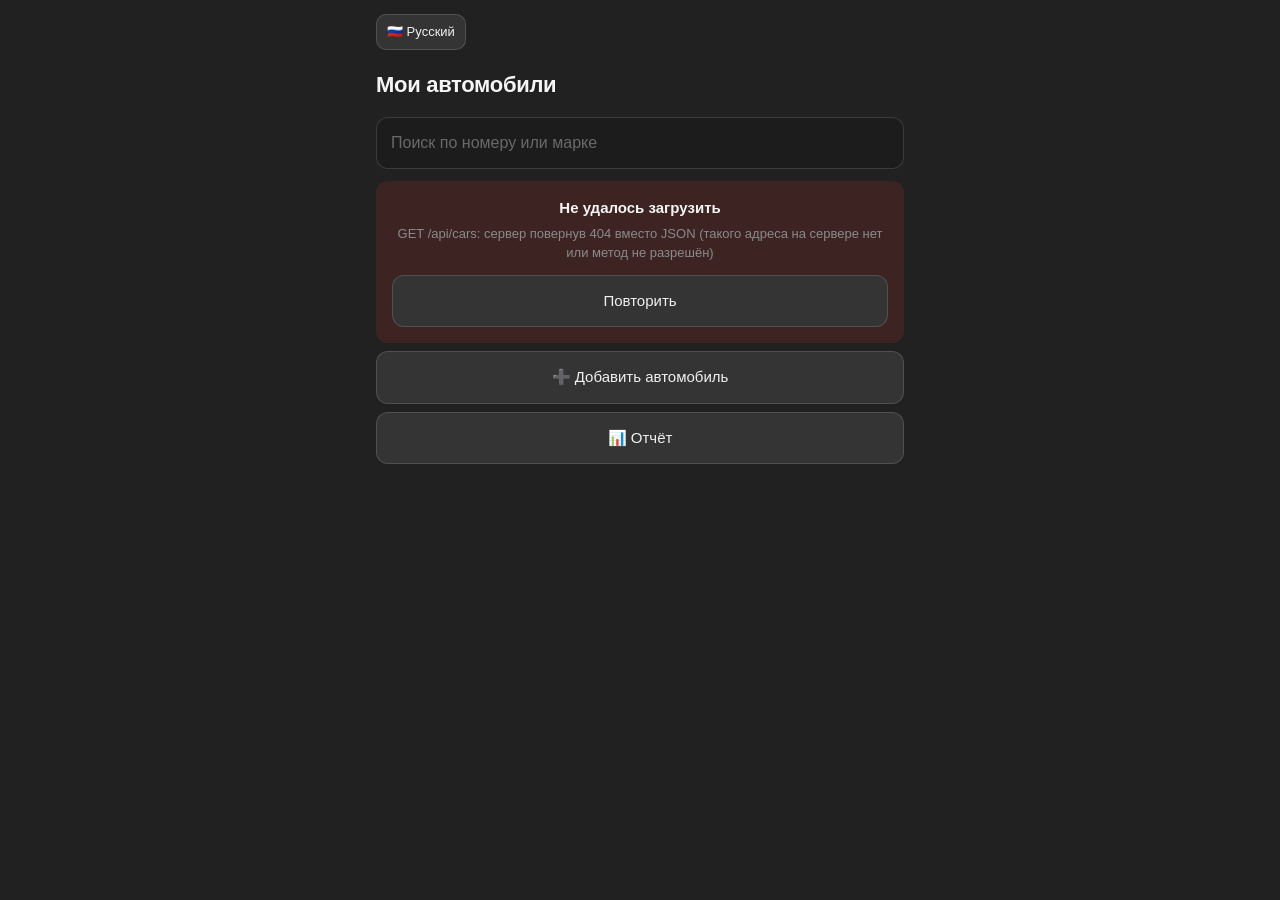
==== commit c32ff15d: "Добавь выбор периода отчётов по датам и ограничь доступ В списке отчётов вместо выбора «неделя/месяц" ====
--- a/app/static/index.html
+++ b/app/static/index.html
@@ -658,11 +658,28 @@
 .filter-row { display: flex; flex-wrap: wrap; gap: 8px; align-items: center; }
 .filter-label { color: var(--hint); font-size: 12px; font-weight: 500; margin-right: 4px; white-space: nowrap; }
 .filter-select { flex: 1; min-width: 120px; }
+/* Поля периода: два календаря рядом, между ними - тире. */
+.filter-period { display: flex; align-items: center; gap: 8px; flex: 1 1 260px; min-width: 0; }
+.filter-date { position: relative; flex: 1 1 130px; min-width: 0; }
+.filter-dash { color: var(--hint); font-size: 15px; }
+.period-chips { margin-top: 8px; }
+.period-chip {
+  padding: 7px 14px; min-height: 0; width: auto;
+  background: var(--chip); color: var(--chip_text);
+  border: 1px solid transparent; border-radius: 999px;
+  font-size: 13px; font-weight: 500;
+}
+.period-chip.on { background: var(--btn); color: var(--btn_text); font-weight: 600; }
 .show-paid-row { display: flex; align-items: center; margin-top: 10px; color: var(--hint); font-size: 14px; cursor: pointer; user-select: none; }
 .report-item.is-paid .report-main { opacity: .55; }
 @media (max-width: 400px) {
-  .filter-row { flex-direction: column; gap: 4px; }
+  .filter-row { flex-direction: column; gap: 6px; align-items: stretch; }
   .filter-label { margin-bottom: 2px; }
+  /* В колонке flex-basis - это высота, поэтому размеры задаём явно. */
+  .filter-period { flex: 0 0 auto; width: 100%; }
+  .filter-select { flex: 0 0 auto; width: 100%; }
+  .period-chips { flex-direction: row; gap: 8px; }
+  .period-chip { flex: 0 0 auto; }
 }
 </style>
 </head>
@@ -672,8 +689,8 @@
 
 <div id="screen-cars">
   <div class="top-row">
-    <button class="btn-secondary" id="btn-main-3" onclick="openReportFromMain()">Отчёт</button>
-    <button class="btn-secondary" id="btn-costs" onclick="showCosts()">
+    <button class="btn-secondary hidden" id="btn-main-3" onclick="openReportFromMain()">Отчёт</button>
+    <button class="btn-secondary hidden" id="btn-costs" onclick="showCosts()">
       <span>Затраты</span><span class="costs-amount" id="costs-amount"></span>
     </button>
     <button class="btn-secondary" id="btn-lang" type="button">🇷🇺 Русский</button>
@@ -864,24 +881,49 @@
   <h1>Все отчёты</h1>
   <div class="filters-bar">
     <div class="filter-row">
-      <label class="filter-label" for="filter-time">Час</label>
-      <select id="filter-time" class="filter-select">
-        <option value="7">1 неделя</option>
-        <option value="14">2 недели</option>
-        <option value="21">3 недели</option>
-        <option value="30">1 месяц</option>
-        <option value="60" selected>2 месяца</option>
-      </select>
+      <label class="filter-label" for="filter-from-view">Период</label>
+      <div class="filter-period">
+        <div class="filter-date">
+          <div class="datefield" id="filter-from-field">
+            <input type="hidden" id="filter-from">
+            <input type="text" id="filter-from-view" readonly autocomplete="off" role="combobox"
+              aria-haspopup="dialog" aria-expanded="false" placeholder="с какого числа">
+            <button type="button" class="datefield-btn" tabindex="-1" aria-label="Открыть календарь">
+              <svg viewBox="0 0 24 24" fill="none" stroke="currentColor" stroke-width="2"
+              stroke-linecap="round" stroke-linejoin="round"><rect x="3" y="5" width="18" height="16" rx="3"/>
+              <path d="M3 10h18M8 3v4M16 3v4"/></svg></button>
+          </div>
+          <div class="cal" id="filter-from-cal" role="dialog" aria-label="Календарь"></div>
+        </div>
+        <span class="filter-dash">—</span>
+        <div class="filter-date">
+          <div class="datefield" id="filter-to-field">
+            <input type="hidden" id="filter-to">
+            <input type="text" id="filter-to-view" readonly autocomplete="off" role="combobox"
+              aria-haspopup="dialog" aria-expanded="false" placeholder="по какое число">
+            <button type="button" class="datefield-btn" tabindex="-1" aria-label="Открыть календарь">
+              <svg viewBox="0 0 24 24" fill="none" stroke="currentColor" stroke-width="2"
+              stroke-linecap="round" stroke-linejoin="round"><rect x="3" y="5" width="18" height="16" rx="3"/>
+              <path d="M3 10h18M8 3v4M16 3v4"/></svg></button>
+          </div>
+          <div class="cal" id="filter-to-cal" role="dialog" aria-label="Календарь"></div>
+        </div>
+      </div>
       <label class="filter-label" for="filter-driver">Водитель</label>
       <select id="filter-driver" class="filter-select">
         <option value="all">Все</option>
       </select>
     </div>
+    <div class="filter-row period-chips">
+      <button type="button" class="period-chip" data-days="7" onclick="setReportPeriod(7)">Неделя</button>
+      <button type="button" class="period-chip" data-days="30" onclick="setReportPeriod(30)">Месяц</button>
+      <button type="button" class="period-chip" data-days="0" onclick="setReportPeriod(0)">Всё время</button>
+    </div>
     <label class="show-paid-row"><span class="paid-check"><input type="checkbox" id="filter-show-paid"></span>Показать оплаченные</label>
   </div>
   <div id="reports-list-body" class="card" role="status" aria-live="polite"></div>
   <div class="filters-bar" style="margin-top:12px; border-top: 1px solid var(--line); padding-top: 8px;">
-    <div class="stat">Всього: <span id="reports-count">0</span> отчётов, суммарно: <span id="total-mileage">0</span> км</div>
+    <div class="stat">Всего: <span id="reports-count">0</span> отчётов, суммарно: <span id="total-mileage">0</span> км</div>
   </div>
   <button class="btn-secondary" style="margin-top:12px" onclick="downloadAllReports()">⬇️ Скачать все отчёты</button>
   <div class="hint">Оплаченные отчёты исчезают из списка, но остаются в архиве и попадают в файл.</div>
@@ -1641,10 +1683,12 @@
     carsCache = data.cars || [];
     isAdmin = !!data.is_admin;
     userLevel = data.level || 0;
+    // Кнопки «Отчёт» и «Затраты» видны в зависимости от уровня доступа.
+    renderTopButtons();
     // Бочка появляется, когда известно, есть ли полный доступ.
     loadBarrelMenu();
     // Сумма затрат за месяц рядом с кнопкой «Затраты».
-    if (!searchQuery) loadCostsAmount();
+    if (!searchQuery && userLevel >= 2) loadCostsAmount();
     if (!data.cars.length) {
       if (searchQuery) {
         box.innerHTML = emptyHtml("🔍", "Ничего не нашлось",
@@ -2033,6 +2077,14 @@
   const index = Number(parts[1]) - 1;
   if (index < 0 || index > 11) return monthKey || "";
   return tr(MONTH_NAMES[index]) + " " + (parts[0] || "");
+}
+
+// Верхние кнопки главного экрана: «Отчёт» — с 3 уровня, «Затраты» — со 2-го.
+function renderTopButtons() {
+  const reportBtn = document.getElementById("btn-main-3");
+  if (reportBtn) reportBtn.classList.toggle("hidden", userLevel < 3);
+  const costsBtn = document.getElementById("btn-costs");
+  if (costsBtn) costsBtn.classList.toggle("hidden", userLevel < 2);
 }
 
 // Сумма за месяц рядом с кнопкой «Затраты».
@@ -2676,7 +2728,9 @@
 }
 
 // Значение сохраняется в скрытом поле #id как «ГГГГ-ММ-ДД»; на экране — «ДД.ММ.ГГГГ».
-function initDateField(id) {
+// onChange(iso) вызывается, когда дату выбрали в календаре или задали снаружи.
+// permanent = true - поле живёт всё время (не чистится при смене форм).
+function initDateField(id, onChange, permanent) {
   const hidden = document.getElementById(id);
   const box = document.getElementById(id + "-field");
   const view = document.getElementById(id + "-view");
@@ -2759,6 +2813,7 @@
       sync();
       close();
       haptic();
+      if (onChange) onChange(hidden.value);
     }
   });
   view.addEventListener("click", toggle);
@@ -2780,13 +2835,24 @@
   document.addEventListener("pointerdown", onOutside, true);
 
   sync();
-  comboRegistry.push({
-    destroy: function () {
-      document.removeEventListener("pointerdown", onOutside, true);
-      close();
+  if (!permanent) {
+    comboRegistry.push({
+      destroy: function () {
+        document.removeEventListener("pointerdown", onOutside, true);
+        close();
+      }
+    });
+  }
+  return {
+    close: close,
+    get: function () { return hidden.value; },
+    // Задать дату снаружи (кнопки быстрого выбора): пустая строка - без даты.
+    set: function (iso, silent) {
+      hidden.value = iso || "";
+      sync();
+      if (!silent && onChange) onChange(hidden.value);
     }
-  });
-  return { close: close };
+  };
 }
 
 function showReportForm(carId) {
@@ -3012,16 +3078,90 @@
   });
 }
 
-// Фильтры: время (в днях), водитель, «Показать оплаченные». Оплаченные по умолчанию скрыты.
+// ---------- период отчётов: с какого числа по какое ----------
+
+// Поля «с» и «по» живут всё время на экране «Все отчёты».
+let reportFromField = null;
+let reportToField = null;
+
+// Начало дня в миллисекундах; null - даты нет (граница не задана).
+function periodStart(iso) {
+  const d = parseIsoDate(iso);
+  return d ? d.getTime() : null;
+}
+
+// Конец дня: последняя миллисекунда выбранного числа.
+function periodEnd(iso) {
+  const d = parseIsoDate(iso);
+  if (!d) return null;
+  return new Date(d.getFullYear(), d.getMonth(), d.getDate() + 1).getTime() - 1;
+}
+
+// Быстрый выбор: 7 - неделя, 30 - месяц, 0 - всё время (без границ).
+function setReportPeriod(days, silent) {
+  const today = new Date();
+  today.setHours(0, 0, 0, 0);
+  let fromIso = "";
+  let toIso = "";
+  if (days > 0) {
+    const from = new Date(today.getFullYear(), today.getMonth(), today.getDate() - (days - 1));
+    fromIso = localDateStr(from);
+    toIso = localDateStr(today);
+  }
+  if (reportFromField) reportFromField.set(fromIso, true);
+  if (reportToField) reportToField.set(toIso, true);
+  markPeriodChips();
+  if (!silent) renderReportsList();
+}
+
+// Пользователь выбрал дату в календаре: если границы перепутаны - меняем их местами.
+function onReportPeriodChange() {
+  const fromVal = document.getElementById("filter-from").value || "";
+  const toVal = document.getElementById("filter-to").value || "";
+  const fromTime = periodStart(fromVal);
+  const toTime = periodStart(toVal);
+  if (fromTime !== null && toTime !== null && fromTime > toTime) {
+    if (reportFromField) reportFromField.set(toVal, true);
+    if (reportToField) reportToField.set(fromVal, true);
+  }
+  markPeriodChips();
+  renderReportsList();
+}
+
+// Подсветить кнопку быстрого выбора, если текущий период ей соответствует.
+function markPeriodChips() {
+  const fromVal = document.getElementById("filter-from").value || "";
+  const toVal = document.getElementById("filter-to").value || "";
+  const today = new Date();
+  today.setHours(0, 0, 0, 0);
+  const todayIso = localDateStr(today);
+  let activeDays = 0;
+  if (toVal === todayIso && fromVal) {
+    const days = Math.round((today.getTime() - periodStart(fromVal)) / (24 * 60 * 60 * 1000)) + 1;
+    activeDays = days;
+  }
+  if (!fromVal && !toVal) activeDays = 0;
+  const chips = document.querySelectorAll(".period-chip");
+  for (let i = 0; i < chips.length; i++) {
+    const days = parseInt(chips[i].dataset.days, 10);
+    const on = days === 0 ? (!fromVal && !toVal) : (days === activeDays);
+    chips[i].classList.toggle("on", on);
+  }
+}
+
+// Фильтры: период (с какого по какое число), водитель, «Показать оплаченные».
+// Оплаченные по умолчанию скрыты.
 function renderReportsList() {
-  const days = parseInt(document.getElementById("filter-time").value, 10) || 60;
   const driverVal = document.getElementById("filter-driver").value || "all";
   const showPaid = document.getElementById("filter-show-paid").checked;
-  const cutoff = Date.now() - days * 24 * 60 * 60 * 1000;
+  const fromTime = periodStart(document.getElementById("filter-from").value);
+  const toTime = periodEnd(document.getElementById("filter-to").value);
 
   let paidHidden = 0;
   const filtered = reportsCache.filter(function (r) {
-    if (reportStamp(r) < cutoff) return false;
+    const stamp = reportStamp(r);
+    if (fromTime !== null && stamp < fromTime) return false;
+    if (toTime !== null && stamp > toTime) return false;
     if (driverVal !== "all" && String(r.driver || "").toLowerCase() !== driverVal.toLowerCase()) return false;
     if (Number(r.paid) && !showPaid) { paidHidden++; return false; }
     return true;
@@ -3705,7 +3845,12 @@
 applyTheme();
 show("screen-cars");
 loadCars();
-document.getElementById("filter-time").addEventListener("change", renderReportsList);
+
+// Фильтр отчётов по датам: два календаря «с какого по какое число».
+reportFromField = initDateField("filter-from", onReportPeriodChange, true);
+reportToField = initDateField("filter-to", onReportPeriodChange, true);
+setReportPeriod(60, true);   // по умолчанию - последние 2 месяца
+
 document.getElementById("filter-driver").addEventListener("change", renderReportsList);
 document.getElementById("filter-show-paid").addEventListener("change", renderReportsList);
 
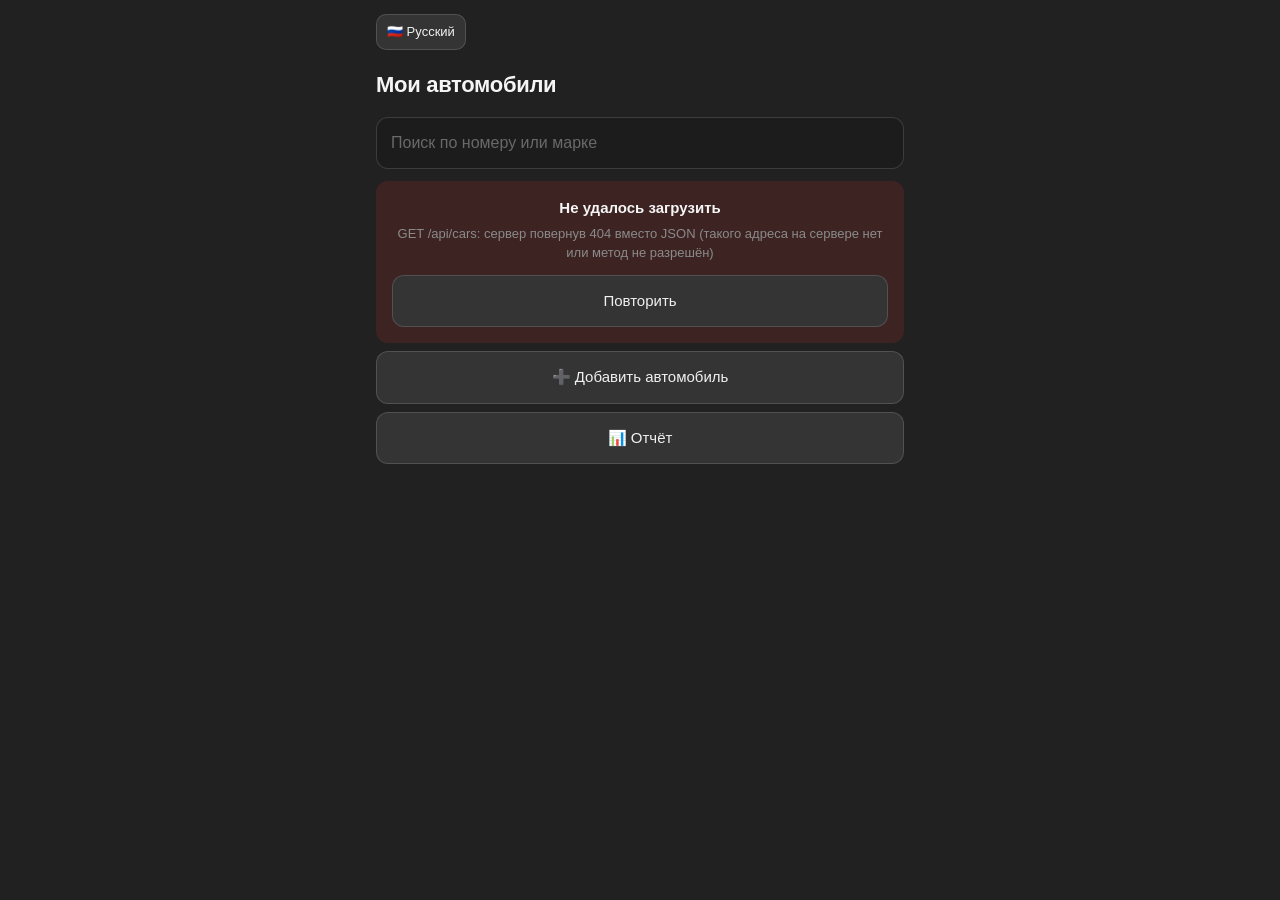
==== commit 8de902e8: "Сохраняй найденные по поиску машины Добавь таблицу user_vehicles и кнопку «В мой список», чтобы маши" ====
--- a/app/static/index.html
+++ b/app/static/index.html
@@ -713,6 +713,9 @@
   <button class="back" onclick="backToCars()">← Назад к списку</button>
   <div class="card" id="car-head"></div>
   <div class="card" id="car-stats" role="status" aria-live="polite"></div>
+  <button class="menu-btn hidden" id="car-claim" onclick="toggleClaimFromCar()">
+    <span class="ico">⭐</span><span class="txt" id="car-claim-text">В мой список</span><span class="arr">›</span>
+  </button>
   <h2>Добавить</h2>
   <button class="menu-btn" onclick="showFuelForm()">
     <span class="ico">⛽</span><span class="txt">Заправку</span><span class="arr">›</span>
@@ -953,6 +956,7 @@
 const INIT_DATA = (tg && tg.initData) || "";
 let currentCar = null;
 let currentCarPlate = "";  // госномер открытой машины (для формы правки номера)
+let currentCarClaimed = false;  // машина уже в моём списке
 let formKind = "";
 let historyRequest = null; // последний запрос истории — для кнопки «Повторить»
 
@@ -1693,6 +1697,9 @@
       if (searchQuery) {
         box.innerHTML = emptyHtml("🔍", "Ничего не нашлось",
           "По запросу «" + searchQuery + "» машин нет");
+      } else if (userLevel < 2) {
+        box.innerHTML = emptyHtml("🔍", "Найдите свою машину",
+          "Введите номер или марку в поле поиска сверху и нажмите «В мой список»");
       } else {
         box.innerHTML = emptyHtml("🚗", "Пока нет машин", "Добавь первую — кнопка ниже");
       }
@@ -1716,6 +1723,12 @@
           '<span class="chip">Заправок: ' + car.fuel_count + '</span>' +
         '</div>' +
         '<div class="car-actions">' +
+          (userLevel < 2
+            ? '<button type="button" class="btn-secondary car-action" ' +
+                'onclick="event.stopPropagation(); toggleClaim(' + car.id + ', ' +
+                (car.claimed ? "true" : "false") + ')">' +
+                (car.claimed ? "✓ Уже в списке" : "⭐ В мой список") + '</button>'
+            : "") +
           '<button type="button" class="btn-secondary car-action" ' +
             'onclick="event.stopPropagation(); downloadCarHistory(' + car.id + ')">' +
             '⬇️ Скачать историю</button>' +
@@ -1765,6 +1778,21 @@
     if (downloadBtn && data.level >= 3) downloadBtn.classList.remove("hidden");
     const barrelBtn = document.getElementById("car-fill-barrel");
     if (barrelBtn && data.level >= 2) barrelBtn.classList.remove("hidden");
+    // Кнопка «в мой список» — только водителю (уровень 1).
+    const claimBtn = document.getElementById("car-claim");
+    if (claimBtn) {
+      if (data.level < 2) {
+        claimBtn.classList.remove("hidden");
+        currentCarClaimed = !!car.claimed;
+        const claimText = document.getElementById("car-claim-text");
+        if (claimText) {
+          claimText.textContent = currentCarClaimed
+            ? "Убрать из списка" : "В мой список";
+        }
+      } else {
+        claimBtn.classList.add("hidden");
+      }
+    }
     loadStats(carId);
   }).catch(function (error) {
     head.innerHTML = errorHtml("Не удалось загрузить", error.message, "openCar(" + carId + ")");
@@ -1785,6 +1813,37 @@
     }
   }).catch(function (error) {
     alert("Ошибка сети: " + error.message);
+  });
+}
+
+// Добавление или удаление машины из личного списка (кнопка в карточке).
+function toggleClaim(carId, claimed) {
+  const method = claimed ? "DELETE" : "POST";
+  api("/api/cars/" + carId + "/claim", {method: method}).then(function (data) {
+    toast(data.message || (claimed ? "Машина убрана из списка" : "Машина добавлена в список"));
+    loadCars();
+  }).catch(function (error) {
+    toast("Не удалось: " + error.message);
+  });
+}
+
+// То же самое с экрана самой машины.
+function toggleClaimFromCar() {
+  if (!currentCar) return;
+  const carId = currentCar;
+  const wasClaimed = currentCarClaimed;
+  const method = wasClaimed ? "DELETE" : "POST";
+  api("/api/cars/" + carId + "/claim", {method: method}).then(function (data) {
+    currentCarClaimed = !wasClaimed;
+    const claimText = document.getElementById("car-claim-text");
+    if (claimText) {
+      claimText.textContent = currentCarClaimed
+        ? "Убрать из списка" : "В мой список";
+    }
+    toast(data.message || (currentCarClaimed
+      ? "Машина добавлена в список" : "Машина убрана из списка"));
+  }).catch(function (error) {
+    toast("Не удалось: " + error.message);
   });
 }
 
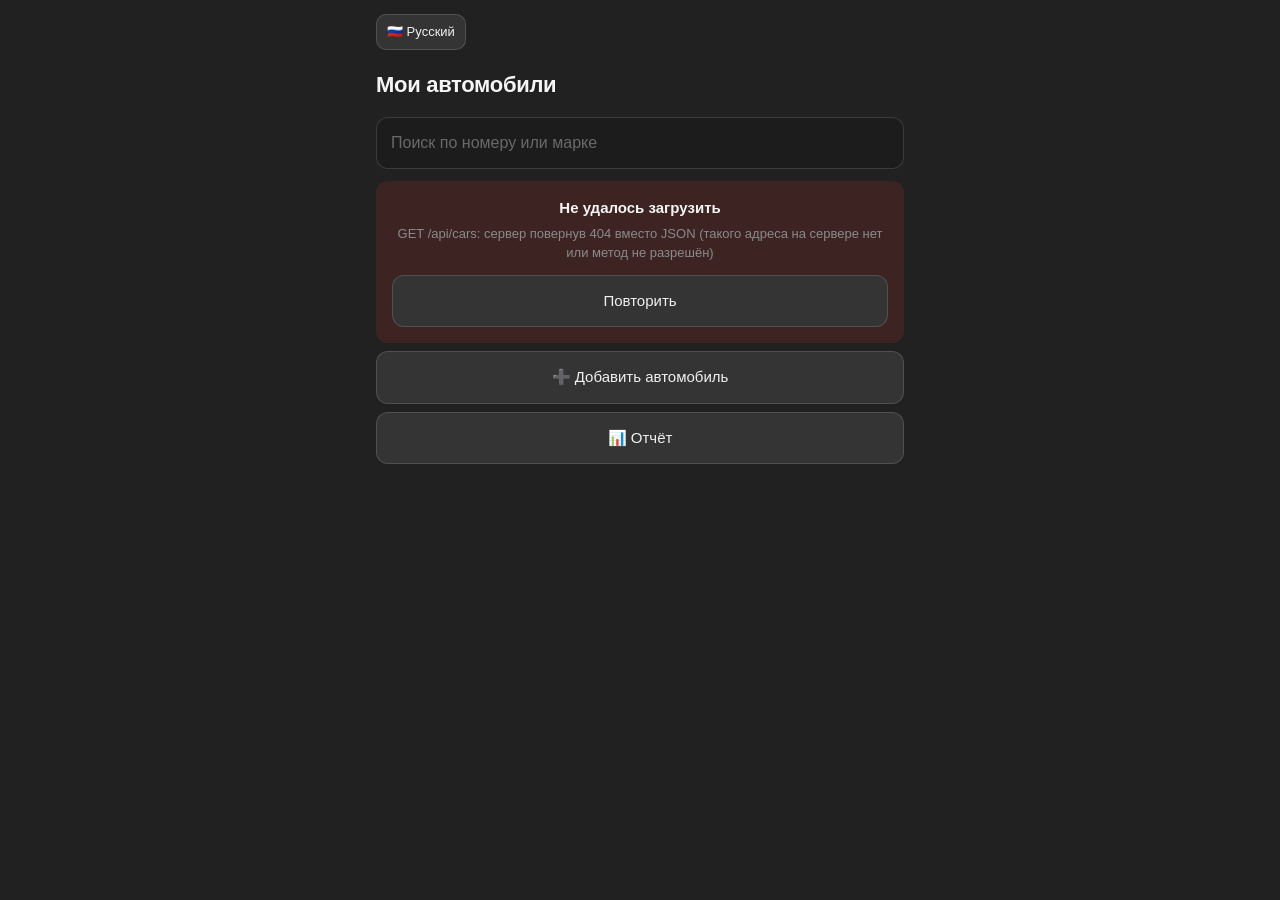
==== commit 321aa69e: "Добавь проверку заправок и обслуживания Заправки и обслуживания от 1 уровня уходят 3 уровню на прове" ====
--- a/app/static/index.html
+++ b/app/static/index.html
@@ -293,6 +293,12 @@
   .item-title { font-weight: 500; font-size: 15px; }
   .item-sum { white-space: nowrap; font-weight: 600; }
   .item-sub { color: var(--hint); font-size: 12.5px; margin-top: 3px; }
+  .item-badge {
+    display: inline-block; margin-top: 4px; padding: 2px 8px;
+    border-radius: 999px; background: var(--chip);
+    color: var(--chip_text); font-size: 11.5px;
+  }
+  .item-badge.bad { background: var(--danger_soft); color: var(--danger); }
   .report-item { border-bottom: 1px solid var(--line); padding: 12px 0; }
   .report-item:last-child { border-bottom: 0; }
   .report-item-top { display: flex; align-items: center; gap: 10px; }
@@ -726,7 +732,7 @@
   <button class="menu-btn" onclick="showMileageForm()">
     <span class="ico">📏</span><span class="txt">Пробег</span><span class="arr">›</span>
   </button>
-  <button class="menu-btn" id="car-fill-barrel" onclick="showBarrelFillForCar()">
+  <button class="menu-btn hidden" id="car-fill-barrel" onclick="showBarrelFillForCar()">
     <span class="ico">🛢</span><span class="txt">Заправить из бочки</span><span class="arr">›</span>
   </button>
   <button class="menu-btn" onclick="showPlateForm()">
@@ -1732,9 +1738,11 @@
           '<button type="button" class="btn-secondary car-action" ' +
             'onclick="event.stopPropagation(); downloadCarHistory(' + car.id + ')">' +
             '⬇️ Скачать историю</button>' +
-          '<button type="button" class="btn-secondary car-action" ' +
-            'onclick="event.stopPropagation(); showBarrelFillForCar(' + car.id + ')">' +
-            '⛽ Из бочки</button>' +
+          (userLevel >= 2
+            ? '<button type="button" class="btn-secondary car-action" ' +
+                'onclick="event.stopPropagation(); showBarrelFillForCar(' + car.id + ')">' +
+                '⛽ Из бочки</button>'
+            : "") +
         '</div>';
       card.onclick = function () { openCar(car.id); };
       box.appendChild(card);
@@ -1777,7 +1785,7 @@
     const downloadBtn = document.getElementById("car-download-history");
     if (downloadBtn && data.level >= 3) downloadBtn.classList.remove("hidden");
     const barrelBtn = document.getElementById("car-fill-barrel");
-    if (barrelBtn && data.level >= 2) barrelBtn.classList.remove("hidden");
+    if (barrelBtn) barrelBtn.classList.toggle("hidden", data.level < 2);
     // Кнопка «в мой список» — только водителю (уровень 1).
     const claimBtn = document.getElementById("car-claim");
     if (claimBtn) {
@@ -3638,7 +3646,11 @@
       return;
     }
     let total = 0;
-    items.forEach(function (item) { total += Number(item.amount || 0); });
+    items.forEach(function (item) {
+      // На проверке и отклонённые записи в итог не идут.
+      if (item.status && item.status !== "approved") return;
+      total += Number(item.amount || 0);
+    });
     body.innerHTML =
       '<div class="hist-total">' +
         '<span class="hist-total-label">Итого</span>' +
@@ -3662,6 +3674,17 @@
   if (historyRequest) loadHistory(historyRequest.path, historyRequest.key, historyRequest.render);
 }
 
+// Пометка записи: на проверке, отклонено или подтверждено.
+function statusBadge(item) {
+  if (item.status === "pending") {
+    return '<span class="item-badge">⏳ на проверке</span>';
+  }
+  if (item.status === "rejected") {
+    return '<span class="item-badge bad">❌ отклонено</span>';
+  }
+  return "";
+}
+
 function renderFuel(item) {
   if (item.source === "barrel") {
     // Заправка из бочки: цены нет, зато видно, откуда лили.
@@ -3675,7 +3698,8 @@
     '<span class="item-title">' + num(item.liters) + ' л × ' + money(item.price) + '</span>' +
     '<span class="item-sum">' + money(item.amount) + '</span></div>' +
     '<div class="item-sub">' + num(item.odometer) + ' км · ' + dateTime(item.created_at) +
-    (item.is_full ? ' · полный бак' : ' · частично') + '</div>';
+    (item.is_full ? ' · полный бак' : ' · частично') + '</div>' +
+    statusBadge(item);
 }
 
 function renderServices(item) {
@@ -3683,12 +3707,17 @@
   if (item.odometer) sub = num(item.odometer) + " км · " + sub;
   if (item.next_km) sub += " · следующее через " + num(item.next_km) + " км";
   if (item.next_date) sub += " · следующее до " + item.next_date;
+  // Удалить может оператор (2 уровень) или водитель — свою запись на проверке.
+  const canDelete = userLevel >= 2 || item.status === "pending";
   let html = '<div class="item-top">' +
     '<span class="item-title">' + esc(item.description) + '</span>' +
     '<span class="item-sum">' + money(item.amount) + '</span>' +
-    '<button class="item-del" aria-label="Удалить запись" ' +
-    'onclick="askDeleteService(' + Number(item.id) + ')">✕</button></div>' +
-    '<div class="item-sub">' + sub + '</div>';
+    (canDelete
+      ? '<button class="item-del" aria-label="Удалить запись" ' +
+          'onclick="askDeleteService(' + Number(item.id) + ')">✕</button>'
+      : "") + '</div>' +
+    '<div class="item-sub">' + sub + '</div>' +
+    statusBadge(item);
   // Подробности добавляем отдельной строкой, если они есть.
   if (item.details) {
     html += '<div class="item-sub">' + esc(item.details) + '</div>';
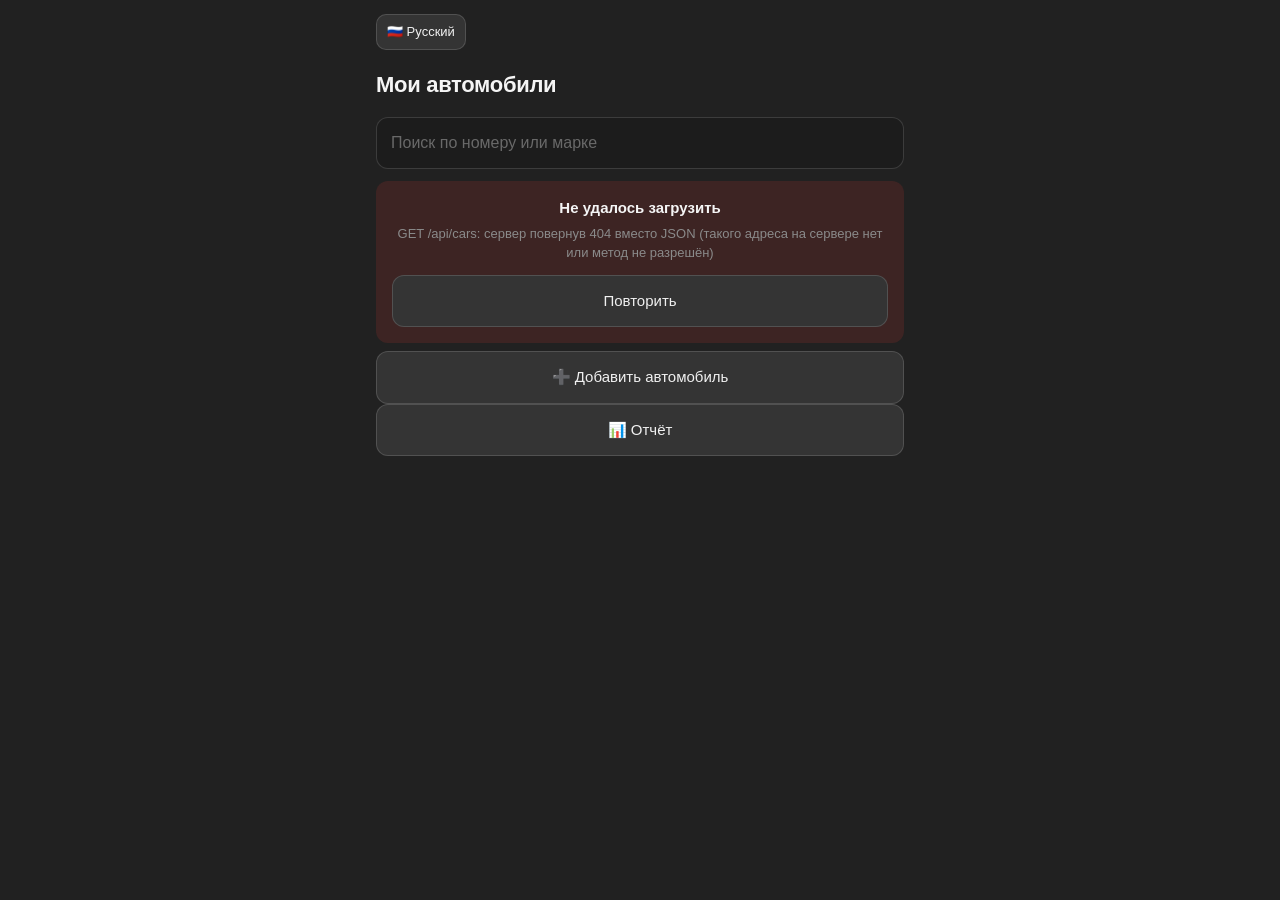
==== commit f06e6a28: "Добавь принятие записей на проверке в Mini App Co-Authored-By: Claude Code <noreply@anthropic.com>" ====
--- a/app/static/index.html
+++ b/app/static/index.html
@@ -299,6 +299,14 @@
     color: var(--chip_text); font-size: 11.5px;
   }
   .item-badge.bad { background: var(--danger_soft); color: var(--danger); }
+  /* Кнопки проверки записи: принять или отклонить. */
+  .item-review { display: flex; gap: 8px; margin-top: 8px; }
+  .item-review button {
+    flex: 1 1 0; min-height: 40px; font-size: 14px; font-weight: 600;
+    border-radius: 12px; padding: 0 10px;
+  }
+  .item-review .ok { background: var(--ok); color: #ffffff; }
+  .item-review .no { background: var(--btn2); color: var(--btn2_text); border: 1px solid var(--line); }
   .report-item { border-bottom: 1px solid var(--line); padding: 12px 0; }
   .report-item:last-child { border-bottom: 0; }
   .report-item-top { display: flex; align-items: center; gap: 10px; }
@@ -713,6 +721,7 @@
   <div id="cars-list" role="status" aria-live="polite"></div>
   <button class="btn-secondary" id="btn-main-1" onclick="showAddCar()">➕ Добавить автомобиль</button>
   <button class="btn-secondary" id="btn-main-2" onclick="showReport()">📊 Отчёт</button>
+  <button class="btn-secondary hidden" id="btn-review" onclick="showReview()">✅ На проверке</button>
 </div>
 
 <div id="screen-car" class="hidden">
@@ -877,6 +886,12 @@
   <div class="card" id="costs-cars"></div>
 </div>
 
+<div id="screen-review" class="hidden">
+  <button class="back" onclick="backToCars()">← Назад к списку</button>
+  <h1>✅ На проверке</h1>
+  <div class="card" id="review-body"></div>
+</div>
+
 <div id="screen-report-form" class="hidden">
   <button class="back" onclick="backToReports()">← Назад</button>
   <h1>Отчёт</h1>
@@ -1571,7 +1586,7 @@
 function show(id) {
   ["screen-cars", "screen-car", "screen-form", "screen-history", "screen-addcar",
    "screen-barrel", "screen-report", "screen-report-form", "screen-reports-list",
-   "screen-costs"]
+   "screen-costs", "screen-review"]
     .forEach(function (name) {
       document.getElementById(name).classList.add("hidden");
     });
@@ -2152,6 +2167,9 @@
   if (reportBtn) reportBtn.classList.toggle("hidden", userLevel < 3);
   const costsBtn = document.getElementById("btn-costs");
   if (costsBtn) costsBtn.classList.toggle("hidden", userLevel < 2);
+  // «На проверке» — третьему уровню: он принимает и отклоняет записи.
+  const reviewBtn = document.getElementById("btn-review");
+  if (reviewBtn) reviewBtn.classList.toggle("hidden", userLevel < 3);
 }
 
 // Сумма за месяц рядом с кнопкой «Затраты».
@@ -3685,6 +3703,80 @@
   return "";
 }
 
+// Кнопки проверки записи: только у третьего уровня и только для записей
+// на проверке.
+function reviewButtons(item, kind, vehicleId) {
+  if (userLevel < 3 || item.status !== "pending") return "";
+  const id = Number(item.id);
+  if (!id) return "";
+  const car = Number(vehicleId || item.vehicle_id || currentCar) || 0;
+  if (!car) return "";
+  return '<div class="item-review">' +
+    '<button class="ok" onclick="askReview(\'' + kind + '\', ' + car + ', ' + id + ', true)">✅ Принять</button>' +
+    '<button class="no" onclick="askReview(\'' + kind + '\', ' + car + ', ' + id + ', false)">❌ Отклонить</button>' +
+    '</div>';
+}
+
+// Принять или отклонить запись (kind - "services" или "fuel").
+function askReview(kind, vehicleId, id, approved) {
+  const title = approved ? "Принять запись?" : "Отклонить запись?";
+  const text = approved
+    ? "Запись будет учтена в суммах и отчётах."
+    : "Запись не попадёт в суммы и отчёты.";
+  openModal(title, text, function () { sendReview(kind, vehicleId, id, approved); },
+    approved ? "Принять" : "Отклонить");
+}
+
+function sendReview(kind, vehicleId, id, approved) {
+  const action = approved ? "approve" : "reject";
+  const path = "/api/cars/" + vehicleId + "/" + kind + "/" + id + "/" + action;
+  api(path, { method: "POST" }).then(function (data) {
+    haptic();
+    toast(data.message || (approved ? "Запись принята" : "Запись отклонена"));
+    if (historyRequest) loadHistory(historyRequest.path, historyRequest.key, historyRequest.render);
+    if (!document.getElementById("screen-review").classList.contains("hidden")) loadReview();
+  }).catch(function (error) {
+    toast("Не удалось: " + error.message);
+  });
+}
+
+// ---------- записи на проверке ----------
+
+function showReview() {
+  show("screen-review");
+  loadReview();
+}
+
+function loadReview() {
+  const body = document.getElementById("review-body");
+  body.innerHTML = loadingHtml("Загружаю…");
+  api("/api/review/pending").then(function (data) {
+    const items = data.items || [];
+    if (!items.length) {
+      body.innerHTML = emptyHtml("✅", "Проверять нечего", "Все записи подтверждены");
+      return;
+    }
+    let html = '<div class="hist-list" id="review-list"></div>';
+    body.innerHTML = html;
+    const list = document.getElementById("review-list");
+    items.forEach(function (item) {
+      const row = document.createElement("div");
+      row.className = "item";
+      const kind = item.kind === "service" ? "services" : "fuel";
+      const icon = item.kind === "service" ? "🔧" : "⛽";
+      row.innerHTML = '<div class="item-top">' +
+        '<span class="item-title">' + icon + ' ' + esc(item.title) + '</span>' +
+        '<span class="item-sum">' + money(item.amount) + '</span></div>' +
+        '<div class="item-sub">' + esc(item.brand) + ' (' + esc(item.plate) + ') · ' +
+        dateTime(item.created_at) + '</div>' +
+        reviewButtons(Object.assign({ status: "pending" }, item), kind, item.vehicle_id);
+      list.appendChild(row);
+    });
+  }).catch(function (error) {
+    body.innerHTML = errorHtml("Не удалось загрузить", error.message, "loadReview()");
+  });
+}
+
 function renderFuel(item) {
   if (item.source === "barrel") {
     // Заправка из бочки: цены нет, зато видно, откуда лили.
@@ -3699,7 +3791,8 @@
     '<span class="item-sum">' + money(item.amount) + '</span></div>' +
     '<div class="item-sub">' + num(item.odometer) + ' км · ' + dateTime(item.created_at) +
     (item.is_full ? ' · полный бак' : ' · частично') + '</div>' +
-    statusBadge(item);
+    statusBadge(item) +
+    reviewButtons(item, "fuel");
 }
 
 function renderServices(item) {
@@ -3717,7 +3810,8 @@
           'onclick="askDeleteService(' + Number(item.id) + ')">✕</button>'
       : "") + '</div>' +
     '<div class="item-sub">' + sub + '</div>' +
-    statusBadge(item);
+    statusBadge(item) +
+    reviewButtons(item, "services");
   // Подробности добавляем отдельной строкой, если они есть.
   if (item.details) {
     html += '<div class="item-sub">' + esc(item.details) + '</div>';
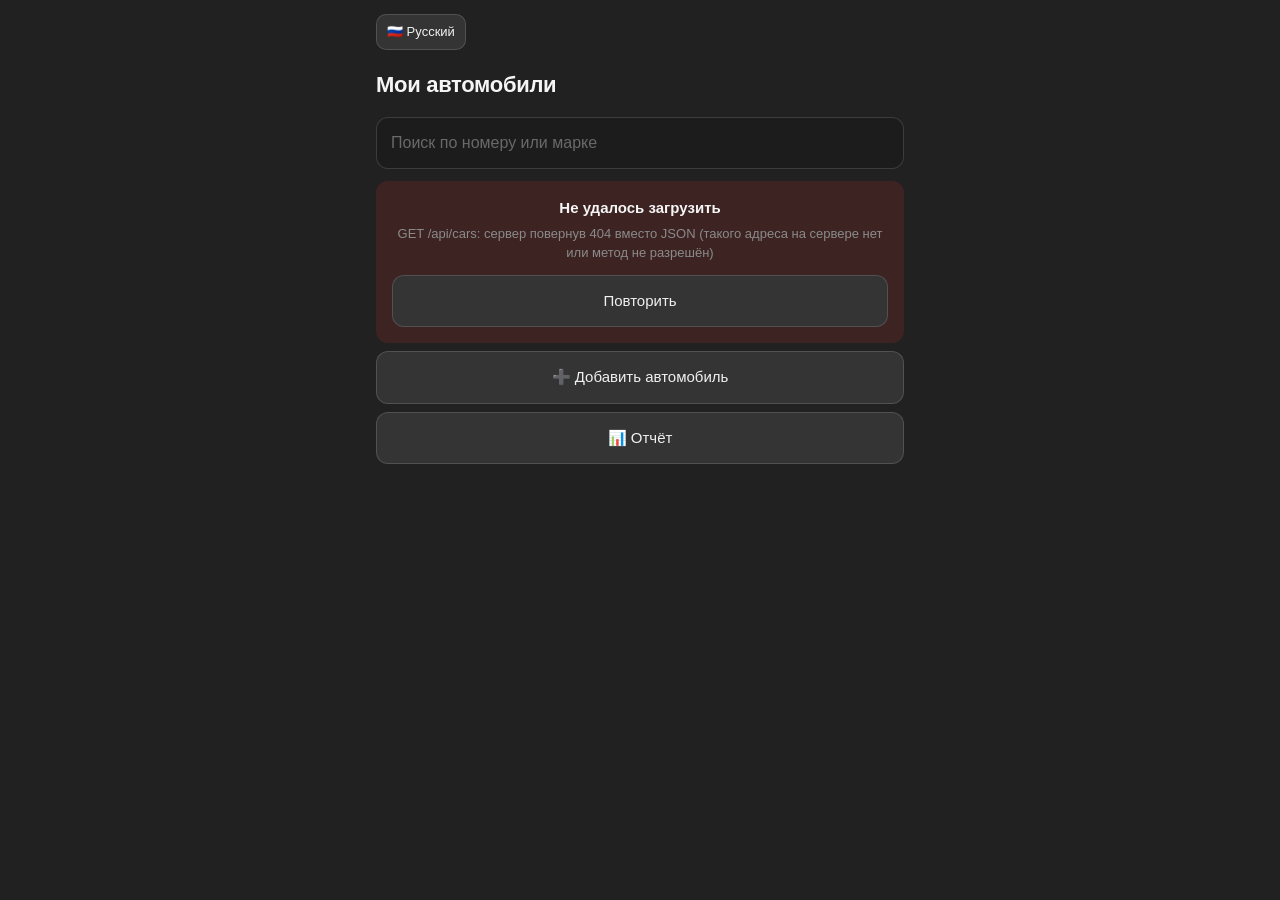
==== commit 790d73c3: "Сделай колокольчик уведомлений и период в затратах Co-Authored-By: Claude Code <noreply@anthropic.co" ====
--- a/app/static/index.html
+++ b/app/static/index.html
@@ -160,6 +160,63 @@
   #btn-costs .costs-amount {
     font-weight: 600; overflow: hidden; text-overflow: ellipsis; white-space: nowrap;
   }
+
+  /* ---------- колокольчик уведомлений ---------- */
+  .top-row #btn-review {
+    flex: 0 0 auto; position: relative; width: auto; min-width: 0; margin: 0;
+    min-height: 36px; padding: 6px 12px; font-size: 18px; border-radius: 10px;
+    display: inline-flex; align-items: center; justify-content: center;
+  }
+  .top-row #btn-review::after { content: ""; position: absolute; inset: -4px; }
+  .bell-ico { display: inline-block; line-height: 1; }
+  /* Когда есть записи на проверке - колокольчик покачивается. */
+  .top-row #btn-review.ring .bell-ico {
+    animation: bellRing 1.6s ease-in-out infinite;
+    transform-origin: 50% 15%;
+  }
+  @keyframes bellRing {
+    0%, 60%, 100% { transform: rotate(0deg); }
+    10% { transform: rotate(14deg); }
+    20% { transform: rotate(-12deg); }
+    30% { transform: rotate(9deg); }
+    40% { transform: rotate(-7deg); }
+    50% { transform: rotate(4deg); }
+  }
+  /* Счётчик записей на проверке. */
+  .bell-badge {
+    position: absolute; top: -6px; right: -6px;
+    min-width: 20px; height: 20px; padding: 0 5px;
+    border-radius: 10px; background: #e53935; color: #ffffff;
+    font-size: 12px; font-weight: 700; line-height: 20px; text-align: center;
+    box-shadow: 0 1px 4px rgba(0, 0, 0, .3);
+  }
+
+  /* ---------- вкладки экрана «Затраты» ---------- */
+  .tabs {
+    display: flex; gap: 6px; margin: 0 0 12px;
+    background: var(--chip); border-radius: 12px; padding: 4px;
+  }
+  .tab {
+    flex: 1 1 0; min-height: 40px; border: 0; border-radius: 9px;
+    background: transparent; color: var(--hint);
+    font-size: 15px; font-weight: 600;
+    transition: background .2s ease, color .2s ease;
+  }
+  .tab.on {
+    background: var(--card); color: var(--text);
+    box-shadow: var(--shadow);
+  }
+  /* Панель вкладки: плавное появление со сдвигом. */
+  .tab-panel { display: none; }
+  .tab-panel.on { display: block; animation: tabIn .28s ease both; }
+  @keyframes tabIn {
+    from { opacity: 0; transform: translateY(10px); }
+    to { opacity: 1; transform: translateY(0); }
+  }
+  /* Блок бочки внутри вкладки «Затраты». */
+  .barrel-report-item { padding: 10px 0; border-bottom: 1px solid var(--line); }
+  .barrel-report-item:last-child { border-bottom: 0; }
+
   .back {
     display: inline-flex; align-items: center; gap: 6px;
     width: auto; min-height: 44px; padding: 6px 8px 6px 0; margin: 0 0 6px;
@@ -707,6 +764,11 @@
     <button class="btn-secondary hidden" id="btn-costs" onclick="showCosts()">
       <span>Затраты</span><span class="costs-amount" id="costs-amount"></span>
     </button>
+    <button class="btn-secondary hidden" id="btn-review" type="button"
+            onclick="showReview()" aria-label="Записи на проверке">
+      <span class="bell-ico">🔔</span>
+      <span class="bell-badge hidden" id="review-badge">0</span>
+    </button>
     <button class="btn-secondary" id="btn-lang" type="button">🇷🇺 Русский</button>
   </div>
   <div id="barrel-box"></div>
@@ -721,7 +783,6 @@
   <div id="cars-list" role="status" aria-live="polite"></div>
   <button class="btn-secondary" id="btn-main-1" onclick="showAddCar()">➕ Добавить автомобиль</button>
   <button class="btn-secondary" id="btn-main-2" onclick="showReport()">📊 Отчёт</button>
-  <button class="btn-secondary hidden" id="btn-review" onclick="showReview()">✅ На проверке</button>
 </div>
 
 <div id="screen-car" class="hidden">
@@ -870,8 +931,6 @@
   <button class="back" onclick="backToCars()">← Назад к списку</button>
   <h1>📊 Отчёт по машинам</h1>
   <div class="card" id="report-summary"></div>
-  <h2>Бочка</h2>
-  <div class="card" id="report-barrel"></div>
   <div class="barrel-bottom">
     <button class="btn-secondary" onclick="downloadReportText()">⬇️ Скачать отчёт (текст)</button>
     <button class="btn-secondary" onclick="refreshReport()">🔄 Обновить</button>
@@ -880,15 +939,63 @@
 
 <div id="screen-costs" class="hidden">
   <button class="back" onclick="backToCars()">← Назад к списку</button>
-  <h1>💸 Затраты за месяц</h1>
-  <div class="card" id="costs-summary"></div>
-  <h2>По машинам</h2>
-  <div class="card" id="costs-cars"></div>
+  <h1>💸 Затраты</h1>
+  <div class="filters-bar">
+    <div class="filter-row">
+      <label class="filter-label" for="costs-from-view">Период</label>
+      <div class="filter-period">
+        <div class="filter-date">
+          <div class="datefield" id="costs-from-field">
+            <input type="hidden" id="costs-from">
+            <input type="text" id="costs-from-view" readonly autocomplete="off" role="combobox"
+              aria-haspopup="dialog" aria-expanded="false" placeholder="с какого числа">
+            <button type="button" class="datefield-btn" tabindex="-1" aria-label="Открыть календарь">
+              <svg viewBox="0 0 24 24" fill="none" stroke="currentColor" stroke-width="2"
+              stroke-linecap="round" stroke-linejoin="round"><rect x="3" y="5" width="18" height="16" rx="3"/>
+              <path d="M3 10h18M8 3v4M16 3v4"/></svg></button>
+          </div>
+          <div class="cal" id="costs-from-cal" role="dialog" aria-label="Календарь"></div>
+        </div>
+        <span class="filter-dash">—</span>
+        <div class="filter-date">
+          <div class="datefield" id="costs-to-field">
+            <input type="hidden" id="costs-to">
+            <input type="text" id="costs-to-view" readonly autocomplete="off" role="combobox"
+              aria-haspopup="dialog" aria-expanded="false" placeholder="по какое число">
+            <button type="button" class="datefield-btn" tabindex="-1" aria-label="Открыть календарь">
+              <svg viewBox="0 0 24 24" fill="none" stroke="currentColor" stroke-width="2"
+              stroke-linecap="round" stroke-linejoin="round"><rect x="3" y="5" width="18" height="16" rx="3"/>
+              <path d="M3 10h18M8 3v4M16 3v4"/></svg></button>
+          </div>
+          <div class="cal" id="costs-to-cal" role="dialog" aria-label="Календарь"></div>
+        </div>
+      </div>
+    </div>
+    <div class="filter-row period-chips">
+      <button type="button" class="period-chip costs-chip" data-days="7" onclick="setCostsPeriod(7)">Неделя</button>
+      <button type="button" class="period-chip costs-chip" data-days="30" onclick="setCostsPeriod(30)">Месяц</button>
+      <button type="button" class="period-chip costs-chip" data-days="0" onclick="setCostsPeriod(0)">Всё время</button>
+    </div>
+  </div>
+  <div class="tabs" role="tablist">
+    <button type="button" class="tab on" id="tab-costs" role="tab"
+            onclick="switchCostsTab('costs')">Затраты</button>
+    <button type="button" class="tab" id="tab-barrel" role="tab"
+            onclick="switchCostsTab('barrel')">Бочка</button>
+  </div>
+  <div class="tab-panel on" id="panel-costs">
+    <div class="card" id="costs-summary"></div>
+    <h2>По машинам</h2>
+    <div class="card" id="costs-cars"></div>
+  </div>
+  <div class="tab-panel" id="panel-barrel">
+    <div class="card" id="costs-barrel"></div>
+  </div>
 </div>
 
 <div id="screen-review" class="hidden">
   <button class="back" onclick="backToCars()">← Назад к списку</button>
-  <h1>✅ На проверке</h1>
+  <h1>🔔 На проверке</h1>
   <div class="card" id="review-body"></div>
 </div>
 
@@ -939,9 +1046,9 @@
       </select>
     </div>
     <div class="filter-row period-chips">
-      <button type="button" class="period-chip" data-days="7" onclick="setReportPeriod(7)">Неделя</button>
-      <button type="button" class="period-chip" data-days="30" onclick="setReportPeriod(30)">Месяц</button>
-      <button type="button" class="period-chip" data-days="0" onclick="setReportPeriod(0)">Всё время</button>
+      <button type="button" class="period-chip reports-chip" data-days="7" onclick="setReportPeriod(7)">Неделя</button>
+      <button type="button" class="period-chip reports-chip" data-days="30" onclick="setReportPeriod(30)">Месяц</button>
+      <button type="button" class="period-chip reports-chip" data-days="0" onclick="setReportPeriod(0)">Всё время</button>
     </div>
     <label class="show-paid-row"><span class="paid-check"><input type="checkbox" id="filter-show-paid"></span>Показать оплаченные</label>
   </div>
@@ -1714,6 +1821,8 @@
     loadBarrelMenu();
     // Сумма затрат за месяц рядом с кнопкой «Затраты».
     if (!searchQuery && userLevel >= 2) loadCostsAmount();
+    // Число записей на проверке на колокольчике.
+    if (!searchQuery) loadReviewBadge();
     if (!data.cars.length) {
       if (searchQuery) {
         box.innerHTML = emptyHtml("🔍", "Ничего не нашлось",
@@ -2110,7 +2219,6 @@
   const data = reportData;
   const box = document.getElementById("report-summary");
   const totals = (data && data.report && data.report.totals) || {};
-  const barrelTotals = (data && data.report && data.report.barrel_totals) || {};
 
   if (!data || !data.ok) {
     box.innerHTML = errorHtml("Не удалось загрузить", "нет данных", "refreshReport()");
@@ -2126,40 +2234,16 @@
   html += '<div class="stat"><div class="stat-label">Обслуживание</div><div class="stat-value small">' + money(totals.service_total || 0) + '</div></div>';
   html += '<div class="stat"><div class="stat-label">Всего расходов</div><div class="stat-value small">' + money((totals.total_expenses || 0) + (totals.service_total || 0)) + '</div></div>';
   box.innerHTML = html;
-
-  // Бочка
-  const barrelBox = document.getElementById("report-barrel");
-  let barrelHtml = "";
-  const BARREL_TYPE_NAME = { diesel: "Дизель", petrol: "Бензин" };
-  const BARREL_ACTION_NAME = { add: "Пополнение", fill: "Заправка", sub: "Убавление" };
-  Object.keys(barrelTotals).forEach(function (type) {
-    Object.keys(barrelTotals[type]).forEach(function (action) {
-      const total = barrelTotals[type][action] || 0;
-      barrelHtml += '<div class="item">';
-      barrelHtml += '<div class="item-top">';
-      barrelHtml += '<span class="item-title">' + esc((BARREL_TYPE_NAME[type] || type) + ": " + (BARREL_ACTION_NAME[action] || action)) + '</span>';
-      barrelHtml += '<span class="item-sum">' + litersText(total) + ' л</span>';
-      barrelHtml += '</div>';
-      barrelHtml += '</div>';
-    });
-  });
-  barrelBox.innerHTML = barrelHtml;
-}
-
-// ---------- затраты за месяц ----------
-
-let costsData = null;          // последние загруженные итоги месяца
-
-const MONTH_NAMES = ["Январь", "Февраль", "Март", "Апрель", "Май", "Июнь",
-  "Июль", "Август", "Сентябрь", "Октябрь", "Ноябрь", "Декабрь"];
-
-// Название месяца по ключу «ГГГГ-ММ».
-function monthName(monthKey) {
-  const parts = String(monthKey || "").split("-");
-  const index = Number(parts[1]) - 1;
-  if (index < 0 || index > 11) return monthKey || "";
-  return tr(MONTH_NAMES[index]) + " " + (parts[0] || "");
-}
+}
+
+// ---------- затраты: период, вкладки «Затраты» и «Бочка» ----------
+
+let costsData = null;          // последние загруженные итоги за выбранный период
+let costsButtonData = null;    // итоги за текущий месяц (сумма на кнопке)
+let costsBarrelData = null;    // последний загруженный отчёт по бочке
+let costsTab = "costs";        // активная вкладка: "costs" или "barrel"
+let costsFromField = null;     // календарь «с какого числа»
+let costsToField = null;       // календарь «по какое число»
 
 // Верхние кнопки главного экрана: «Отчёт» — с 3 уровня, «Затраты» — со 2-го.
 function renderTopButtons() {
@@ -2167,44 +2251,183 @@
   if (reportBtn) reportBtn.classList.toggle("hidden", userLevel < 3);
   const costsBtn = document.getElementById("btn-costs");
   if (costsBtn) costsBtn.classList.toggle("hidden", userLevel < 2);
-  // «На проверке» — третьему уровню: он принимает и отклоняет записи.
+  // Колокольчик уведомлений — со 2-го уровня: там видно, что ждёт проверки.
+  // Принимать и отклонять записи может только третий уровень.
   const reviewBtn = document.getElementById("btn-review");
-  if (reviewBtn) reviewBtn.classList.toggle("hidden", userLevel < 3);
-}
-
-// Сумма за месяц рядом с кнопкой «Затраты».
+  if (reviewBtn) reviewBtn.classList.toggle("hidden", userLevel < 2);
+}
+
+// ---------- уведомления: счётчик на колокольчике ----------
+
+// Показать число записей, ждущих проверки, на колокольчике.
+function renderReviewBadge(count) {
+  const badge = document.getElementById("review-badge");
+  const btn = document.getElementById("btn-review");
+  if (!badge || !btn) return;
+  const total = Number(count || 0);
+  badge.textContent = total > 99 ? "99+" : String(total);
+  badge.classList.toggle("hidden", total <= 0);
+  btn.classList.toggle("ring", total > 0);
+  btn.setAttribute("aria-label", "Записи на проверке: " + total);
+}
+
+// Загрузить число записей на проверке (видно со 2-го уровня).
+function loadReviewBadge() {
+  if (userLevel < 2) {
+    renderReviewBadge(0);
+    return;
+  }
+  api("/api/review/pending").then(function (data) {
+    renderReviewBadge((data.items || []).length);
+  }).catch(function () {
+    renderReviewBadge(0);
+  });
+}
+
+// ---------- период затрат ----------
+
+// Строка запроса с выбранным периодом. Пустая дата - границы нет.
+function costsPeriodQuery() {
+  const from = document.getElementById("costs-from").value || "";
+  const to = document.getElementById("costs-to").value || "";
+  return "?from=" + encodeURIComponent(from) + "&to=" + encodeURIComponent(to);
+}
+
+// Подпись выбранного периода: «с 01.03.2026 по 31.03.2026» или «всё время».
+function costsPeriodText() {
+  const from = document.getElementById("costs-from").value || "";
+  const to = document.getElementById("costs-to").value || "";
+  if (!from && !to) return tr("Всё время");
+  const fmt = function (iso) {
+    const parts = String(iso).split("-");
+    if (parts.length !== 3) return iso;
+    return parts[2] + "." + parts[1] + "." + parts[0];
+  };
+  if (from && to) return fmt(from) + " — " + fmt(to);
+  if (from) return fmt(from);
+  return fmt(to);
+}
+
+// Быстрый выбор периода: 7 - неделя, 30 - месяц, 0 - всё время.
+function setCostsPeriod(days) {
+  const today = new Date();
+  today.setHours(0, 0, 0, 0);
+  let fromIso = "";
+  let toIso = "";
+  if (days > 0) {
+    const from = new Date(today.getFullYear(), today.getMonth(), today.getDate() - (days - 1));
+    fromIso = localDateStr(from);
+    toIso = localDateStr(today);
+  }
+  if (costsFromField) costsFromField.set(fromIso, true);
+  if (costsToField) costsToField.set(toIso, true);
+  markCostsChips();
+  reloadCosts();
+}
+
+// Пользователь выбрал дату в календаре: если границы перепутаны - меняем их местами.
+function onCostsPeriodChange() {
+  const fromVal = document.getElementById("costs-from").value || "";
+  const toVal = document.getElementById("costs-to").value || "";
+  const fromTime = periodStart(fromVal);
+  const toTime = periodStart(toVal);
+  if (fromTime !== null && toTime !== null && fromTime > toTime) {
+    if (costsFromField) costsFromField.set(toVal, true);
+    if (costsToField) costsToField.set(fromVal, true);
+  }
+  markCostsChips();
+  reloadCosts();
+}
+
+// Подсветить быстрый выбор, если текущий период ему соответствует.
+function markCostsChips() {
+  const fromVal = document.getElementById("costs-from").value || "";
+  const toVal = document.getElementById("costs-to").value || "";
+  const today = new Date();
+  today.setHours(0, 0, 0, 0);
+  const todayIso = localDateStr(today);
+  let activeDays = 0;
+  if (toVal === todayIso && fromVal) {
+    activeDays = Math.round((today.getTime() - periodStart(fromVal)) / (24 * 60 * 60 * 1000)) + 1;
+  }
+  if (!fromVal && !toVal) activeDays = 0;
+  const chips = document.querySelectorAll(".costs-chip");
+  for (let i = 0; i < chips.length; i++) {
+    const days = parseInt(chips[i].dataset.days, 10);
+    const on = days === 0 ? (!fromVal && !toVal) : (days === activeDays);
+    chips[i].classList.toggle("on", on);
+  }
+}
+
+// При первом открытии экрана показываем текущий месяц.
+function initCostsPeriod() {
+  if (costsFromField) return;
+  // permanent - поля живут всё время: их нельзя чистить при смене форм.
+  costsFromField = initDateField("costs-from", onCostsPeriodChange, true);
+  costsToField = initDateField("costs-to", onCostsPeriodChange, true);
+  const today = new Date();
+  today.setHours(0, 0, 0, 0);
+  const first = new Date(today.getFullYear(), today.getMonth(), 1);
+  if (costsFromField) costsFromField.set(localDateStr(first), true);
+  if (costsToField) costsToField.set(localDateStr(today), true);
+  markCostsChips();
+}
+
+// Сумма за период рядом с кнопкой «Затраты».
 function renderCostsAmount() {
   const box = document.getElementById("costs-amount");
   if (!box) return;
-  if (!costsData) {
+  if (!costsButtonData) {
     box.textContent = "";
     return;
   }
-  box.textContent = money((costsData.totals || {}).total || 0);
-}
-
-// Подгружаем итоги месяца для кнопки на главном экране.
+  box.textContent = money((costsButtonData.totals || {}).total || 0);
+}
+
+// Подгружаем итоги за месяц для кнопки на главном экране.
+// Сумма на кнопке всегда за текущий месяц, независимо от периода
+// на экране «Затраты».
 function loadCostsAmount() {
   api("/api/month-costs").then(function (data) {
-    costsData = data.costs || null;
+    costsButtonData = data.costs || null;
     renderCostsAmount();
   }).catch(function () {
     // Кнопка останется без суммы — экран затрат покажет ошибку.
   });
 }
 
-// Открываем экран «Затраты»: итоги месяца и разбивка по машинам.
+// Открываем экран «Затраты»: итоги за период и разбивка по машинам.
 function showCosts() {
   show("screen-costs");
+  initCostsPeriod();
   loadCosts();
+}
+
+// Перезагрузить данные активной вкладки.
+function reloadCosts() {
+  if (costsTab === "barrel") loadBarrelReport();
+  else loadCosts();
+}
+
+// Переключение вкладок «Затраты» / «Бочка».
+function switchCostsTab(tab) {
+  costsTab = tab === "barrel" ? "barrel" : "costs";
+  const costsTabBtn = document.getElementById("tab-costs");
+  const barrelTabBtn = document.getElementById("tab-barrel");
+  const costsPanel = document.getElementById("panel-costs");
+  const barrelPanel = document.getElementById("panel-barrel");
+  if (costsTabBtn) costsTabBtn.classList.toggle("on", costsTab === "costs");
+  if (barrelTabBtn) barrelTabBtn.classList.toggle("on", costsTab === "barrel");
+  if (costsPanel) costsPanel.classList.toggle("on", costsTab === "costs");
+  if (barrelPanel) barrelPanel.classList.toggle("on", costsTab === "barrel");
+  reloadCosts();
 }
 
 function loadCosts() {
   const summary = document.getElementById("costs-summary");
   summary.innerHTML = loadingHtml("Считаю затраты…");
-  api("/api/month-costs").then(function (data) {
+  api("/api/month-costs" + costsPeriodQuery()).then(function (data) {
     costsData = data.costs || null;
-    renderCostsAmount();
     renderCosts();
   }).catch(function (error) {
     summary.innerHTML = errorHtml("Не удалось загрузить", error.message, "loadCosts()");
@@ -2216,7 +2439,7 @@
   const totals = costs.totals || {};
   const cars = costs.cars || [];
 
-  let html = '<div class="hint">' + esc(monthName(costs.month)) + '</div>';
+  let html = '<div class="hint">' + esc(costsPeriodText()) + '</div>';
   html += '<div class="stats">';
   html += '<div class="stat"><div class="stat-label">Расходы</div><div class="stat-value small">' + money(totals.expenses || 0) + '</div></div>';
   html += '<div class="stat"><div class="stat-label">Заправки</div><div class="stat-value small">' + money(totals.fuel || 0) + '</div></div>';
@@ -2227,7 +2450,7 @@
 
   const box = document.getElementById("costs-cars");
   if (!cars.length) {
-    box.innerHTML = emptyHtml("💸", "Пока пусто", "В этом месяце затрат ещё не было");
+    box.innerHTML = emptyHtml("💸", "Пока пусто", "За этот период затрат не было");
     return;
   }
   let list = "";
@@ -2243,6 +2466,58 @@
     list += '</div>';
   });
   box.innerHTML = list;
+}
+
+// ---------- бочка: отчёт за период ----------
+
+const BARREL_TYPE_NAME = { diesel: "Дизель", petrol: "Бензин" };
+const BARREL_ACTION_NAME = { add: "Пополнение", fill: "Заправка", sub: "Убавление" };
+
+function loadBarrelReport() {
+  const box = document.getElementById("costs-barrel");
+  box.innerHTML = loadingHtml("Считаю бочку…");
+  api("/api/barrel-report" + costsPeriodQuery()).then(function (data) {
+    costsBarrelData = data.report || null;
+    renderBarrelReport();
+  }).catch(function (error) {
+    box.innerHTML = errorHtml("Не удалось загрузить", error.message, "loadBarrelReport()");
+  });
+}
+
+function renderBarrelReport() {
+  const report = costsBarrelData || {};
+  const totals = report.totals || {};
+  const balance = report.balance || {};
+  const box = document.getElementById("costs-barrel");
+
+  let html = '<div class="hint">' + esc(costsPeriodText()) + '</div>';
+  html += '<div class="stats">';
+  html += '<div class="stat"><div class="stat-label">Дизель в бочке</div><div class="stat-value small">' +
+    litersText(balance.diesel || 0) + ' ' + tr("л") + '</div></div>';
+  html += '<div class="stat"><div class="stat-label">Бензин в бочке</div><div class="stat-value small">' +
+    litersText(balance.petrol || 0) + ' ' + tr("л") + '</div></div>';
+  html += '</div>';
+  box.innerHTML = html;
+
+  let list = "";
+  Object.keys(totals).forEach(function (type) {
+    Object.keys(totals[type]).forEach(function (action) {
+      const total = Number(totals[type][action] || 0);
+      if (!total) return;
+      list += '<div class="barrel-report-item">';
+      list += '<div class="item-top">';
+      list += '<span class="item-title">' +
+        esc((BARREL_TYPE_NAME[type] || type) + ": " + (BARREL_ACTION_NAME[action] || action)) + '</span>';
+      list += '<span class="item-sum">' + litersText(total) + ' ' + tr("л") + '</span>';
+      list += '</div>';
+      list += '</div>';
+    });
+  });
+  if (!list) {
+    box.innerHTML += emptyHtml("🛢", "Пока пусто", "За этот период операций с бочкой не было");
+  } else {
+    box.innerHTML += list;
+  }
 }
 
 // ---------- огляд ----------
@@ -3226,7 +3501,7 @@
     activeDays = days;
   }
   if (!fromVal && !toVal) activeDays = 0;
-  const chips = document.querySelectorAll(".period-chip");
+  const chips = document.querySelectorAll(".reports-chip");
   for (let i = 0; i < chips.length; i++) {
     const days = parseInt(chips[i].dataset.days, 10);
     const on = days === 0 ? (!fromVal && !toVal) : (days === activeDays);
@@ -3735,6 +4010,7 @@
     toast(data.message || (approved ? "Запись принята" : "Запись отклонена"));
     if (historyRequest) loadHistory(historyRequest.path, historyRequest.key, historyRequest.render);
     if (!document.getElementById("screen-review").classList.contains("hidden")) loadReview();
+    else loadReviewBadge();
   }).catch(function (error) {
     toast("Не удалось: " + error.message);
   });
@@ -3752,11 +4028,16 @@
   body.innerHTML = loadingHtml("Загружаю…");
   api("/api/review/pending").then(function (data) {
     const items = data.items || [];
+    renderReviewBadge(items.length);
     if (!items.length) {
       body.innerHTML = emptyHtml("✅", "Проверять нечего", "Все записи подтверждены");
       return;
     }
     let html = '<div class="hist-list" id="review-list"></div>';
+    if (userLevel < 3) {
+      // Второй уровень видит уведомления, но решает только третий.
+      html += '<div class="hint">Принять или отклонить запись может только 3 уровень.</div>';
+    }
     body.innerHTML = html;
     const list = document.getElementById("review-list");
     items.forEach(function (item) {
